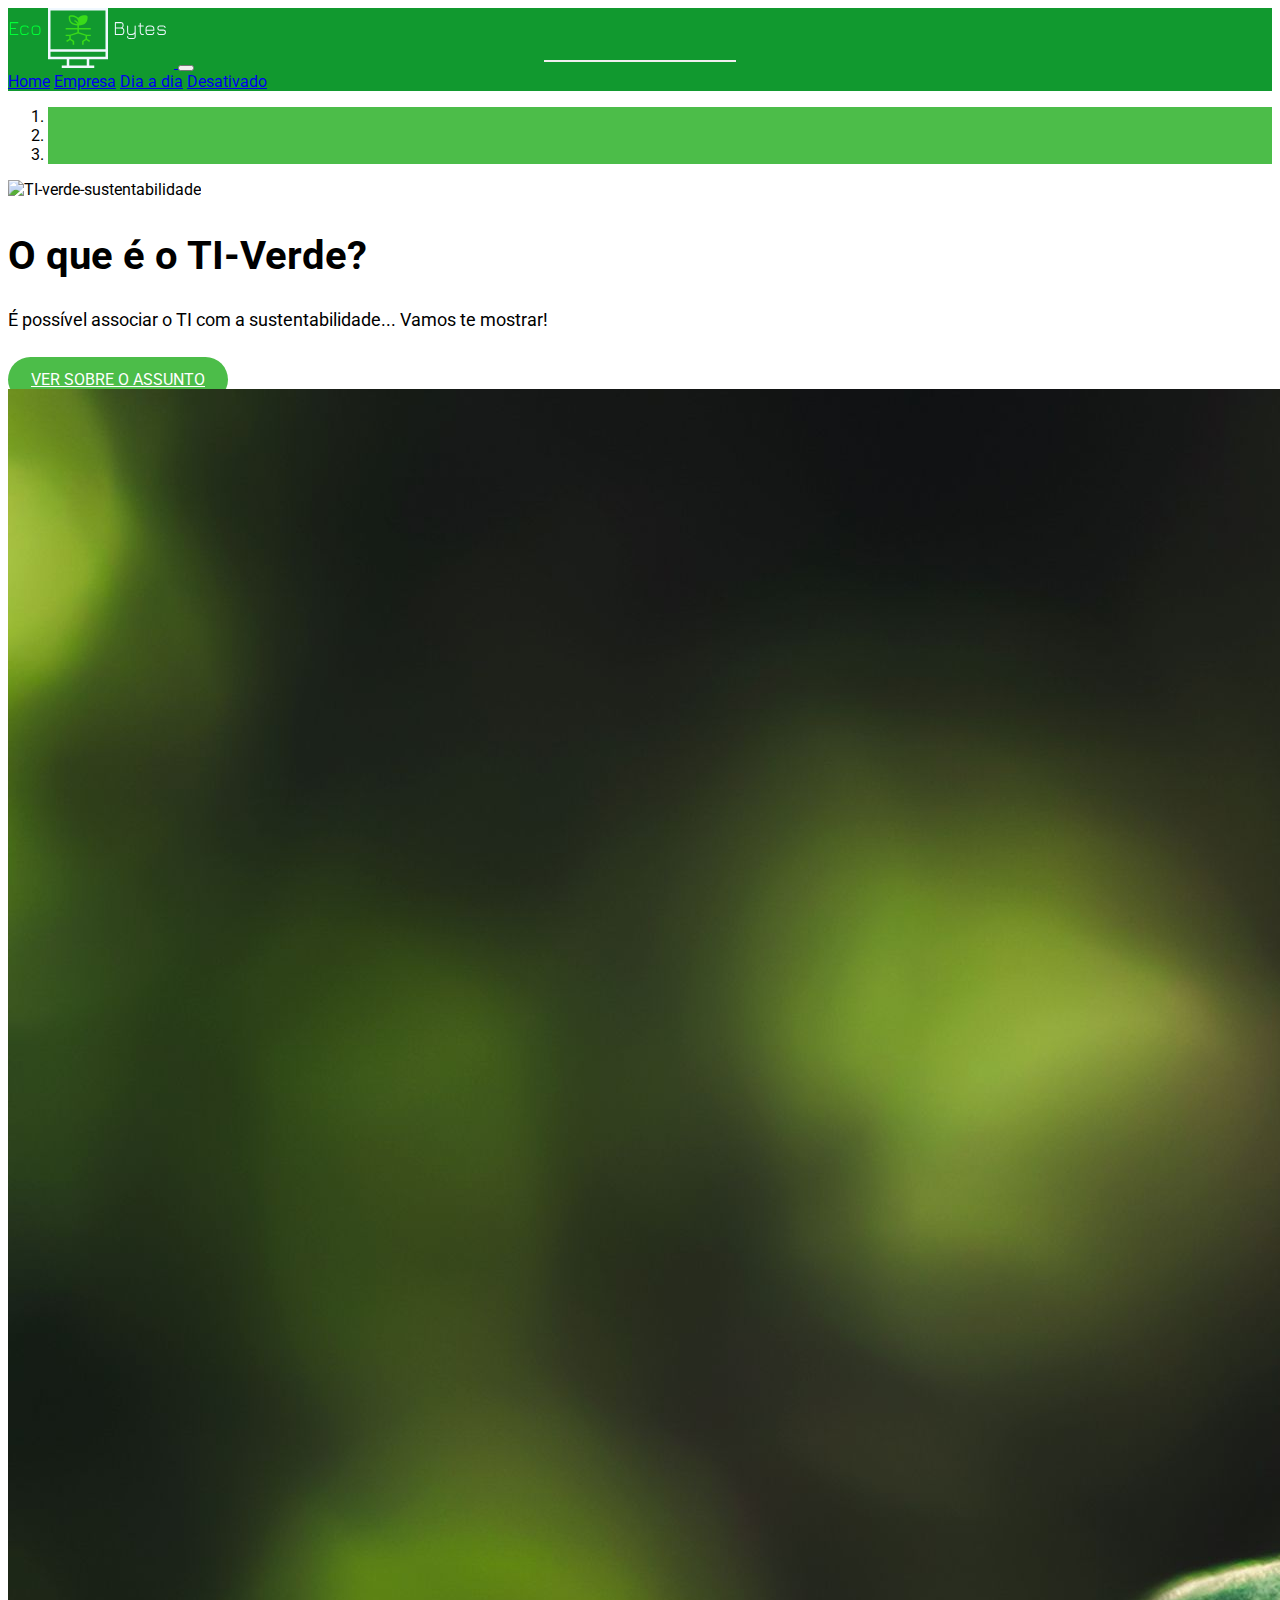
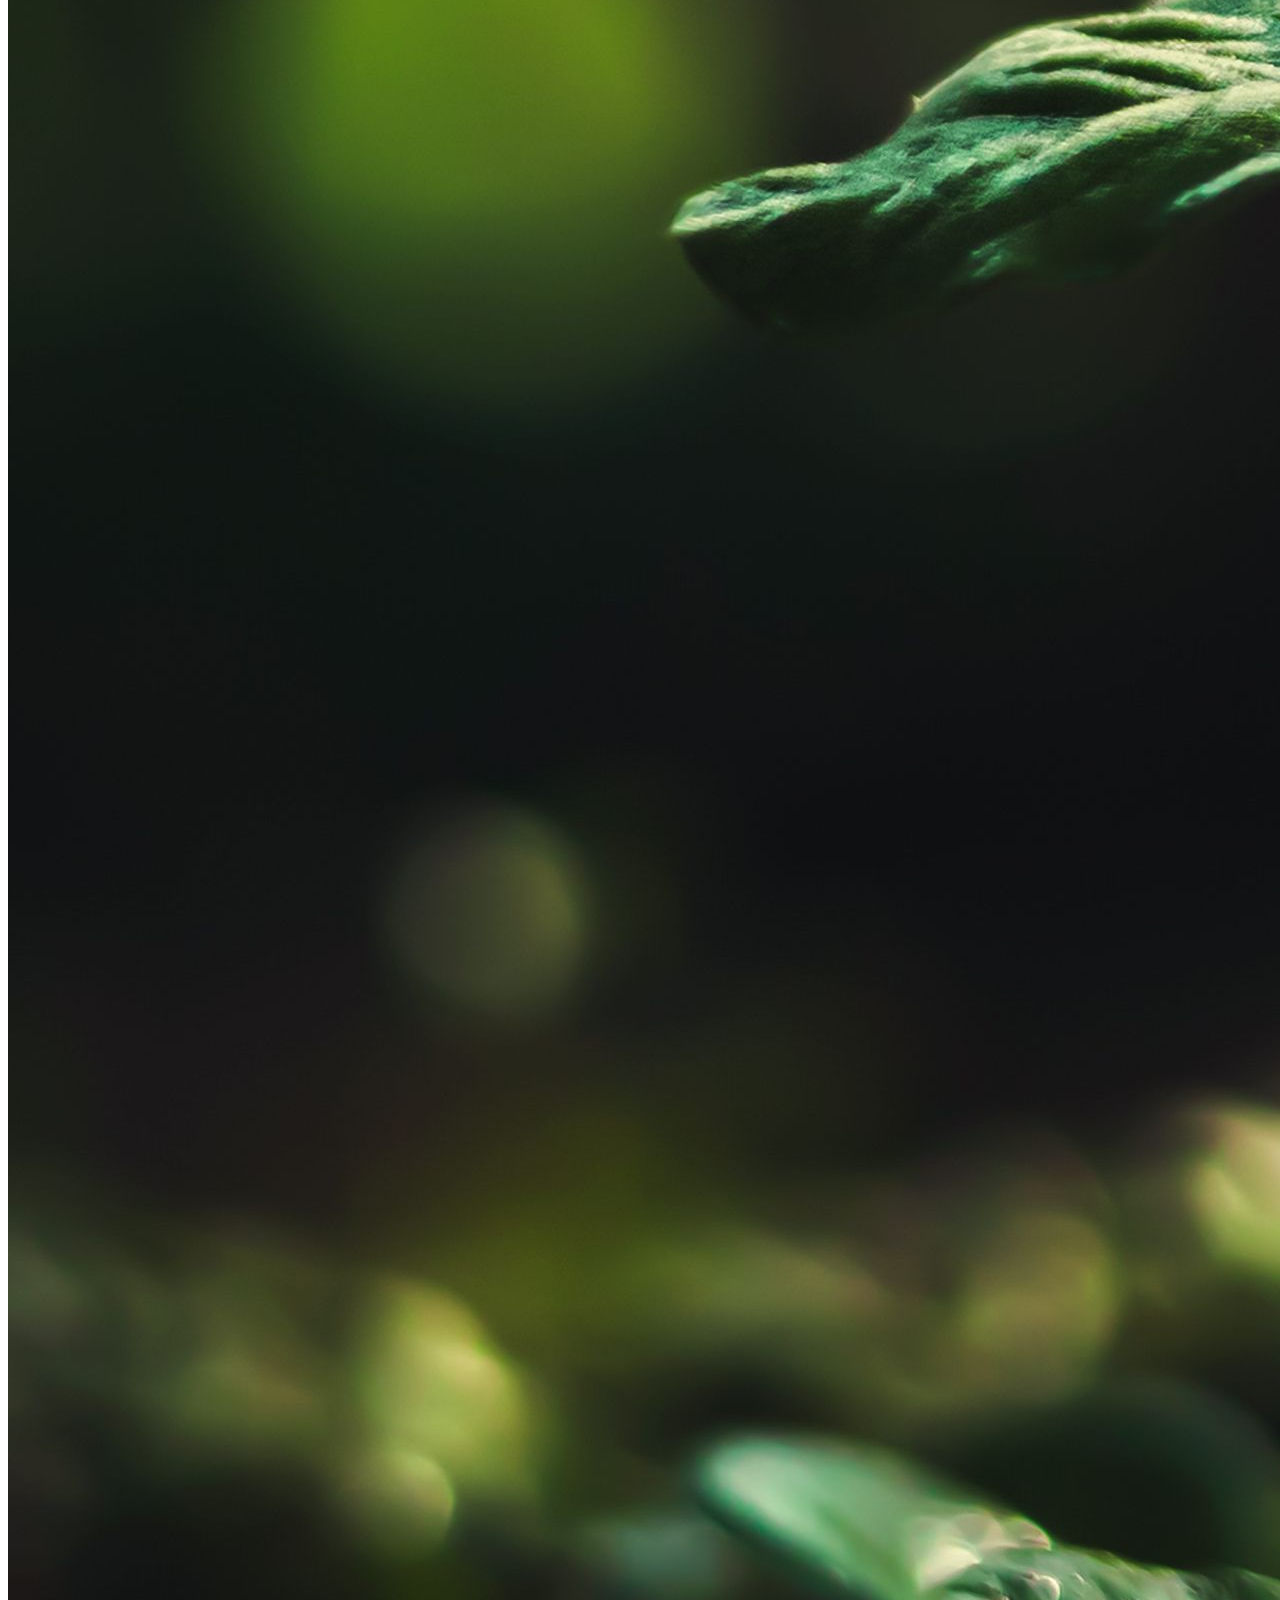
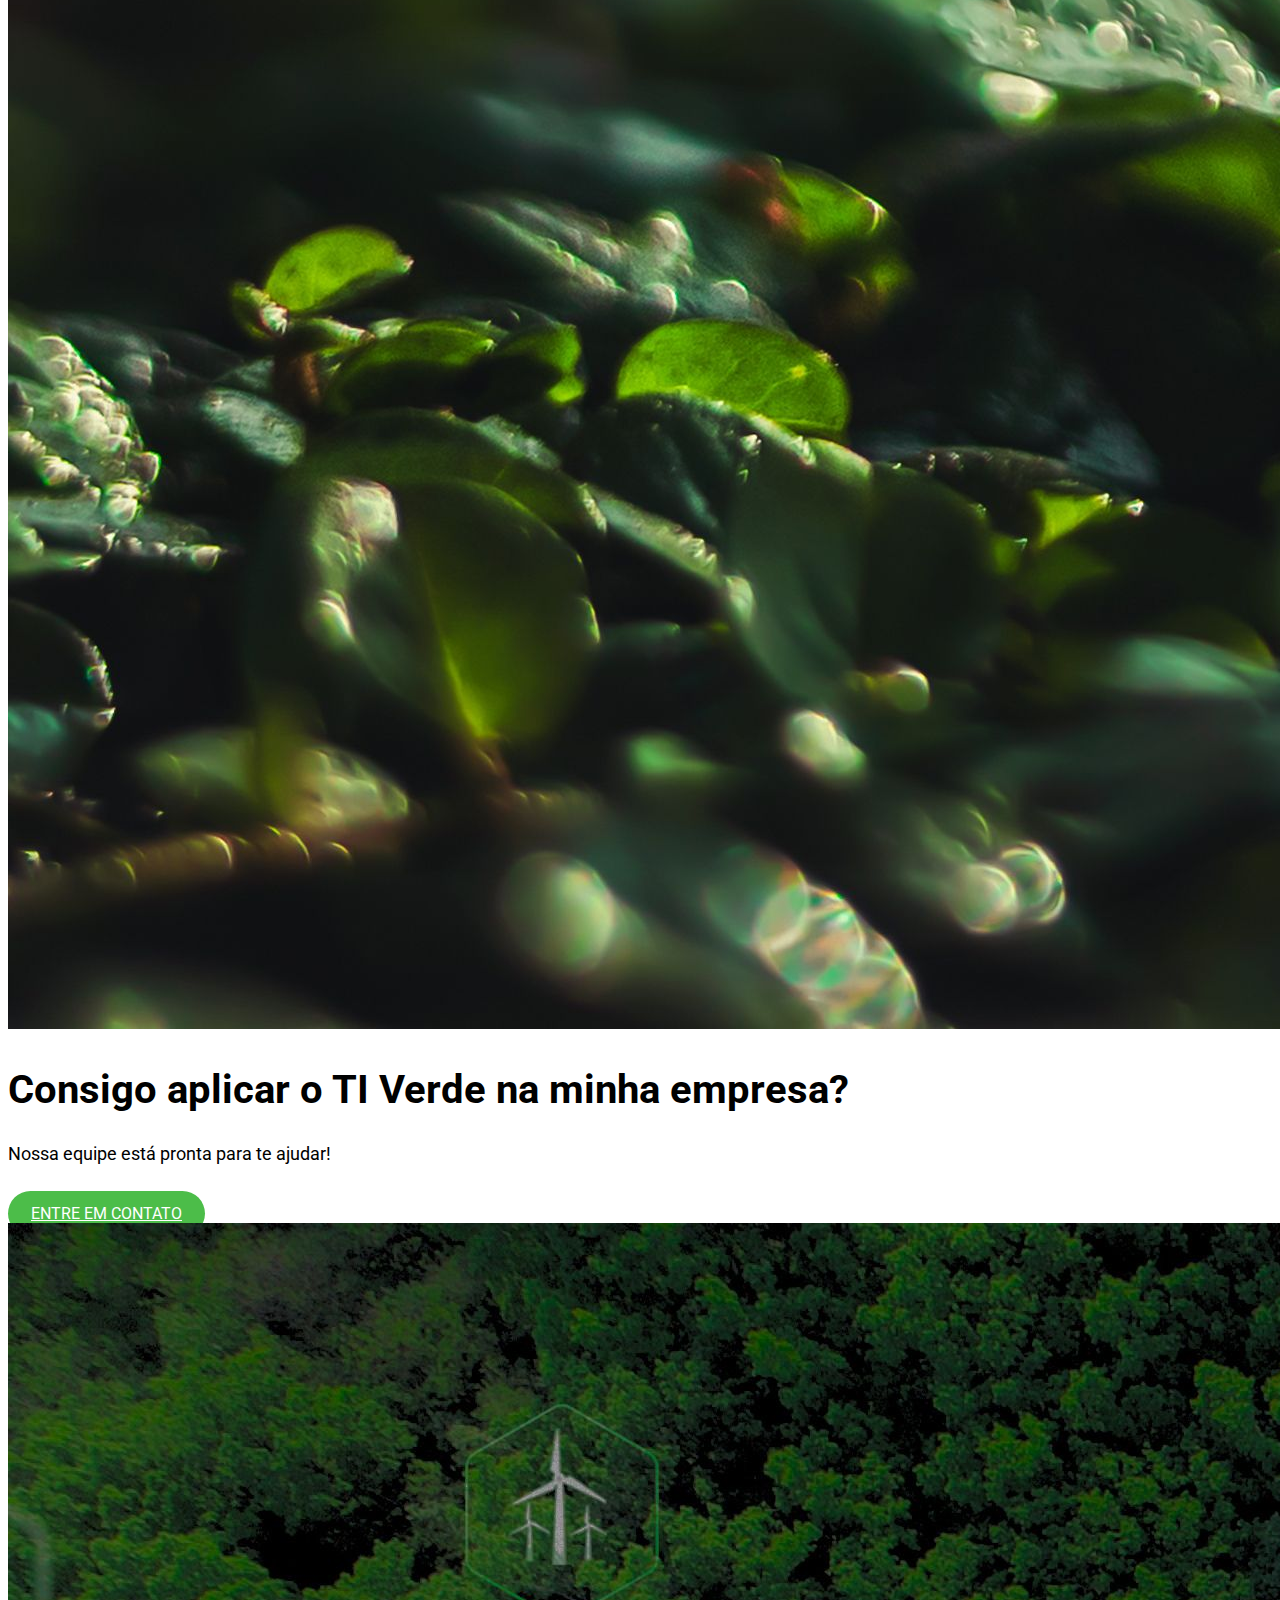
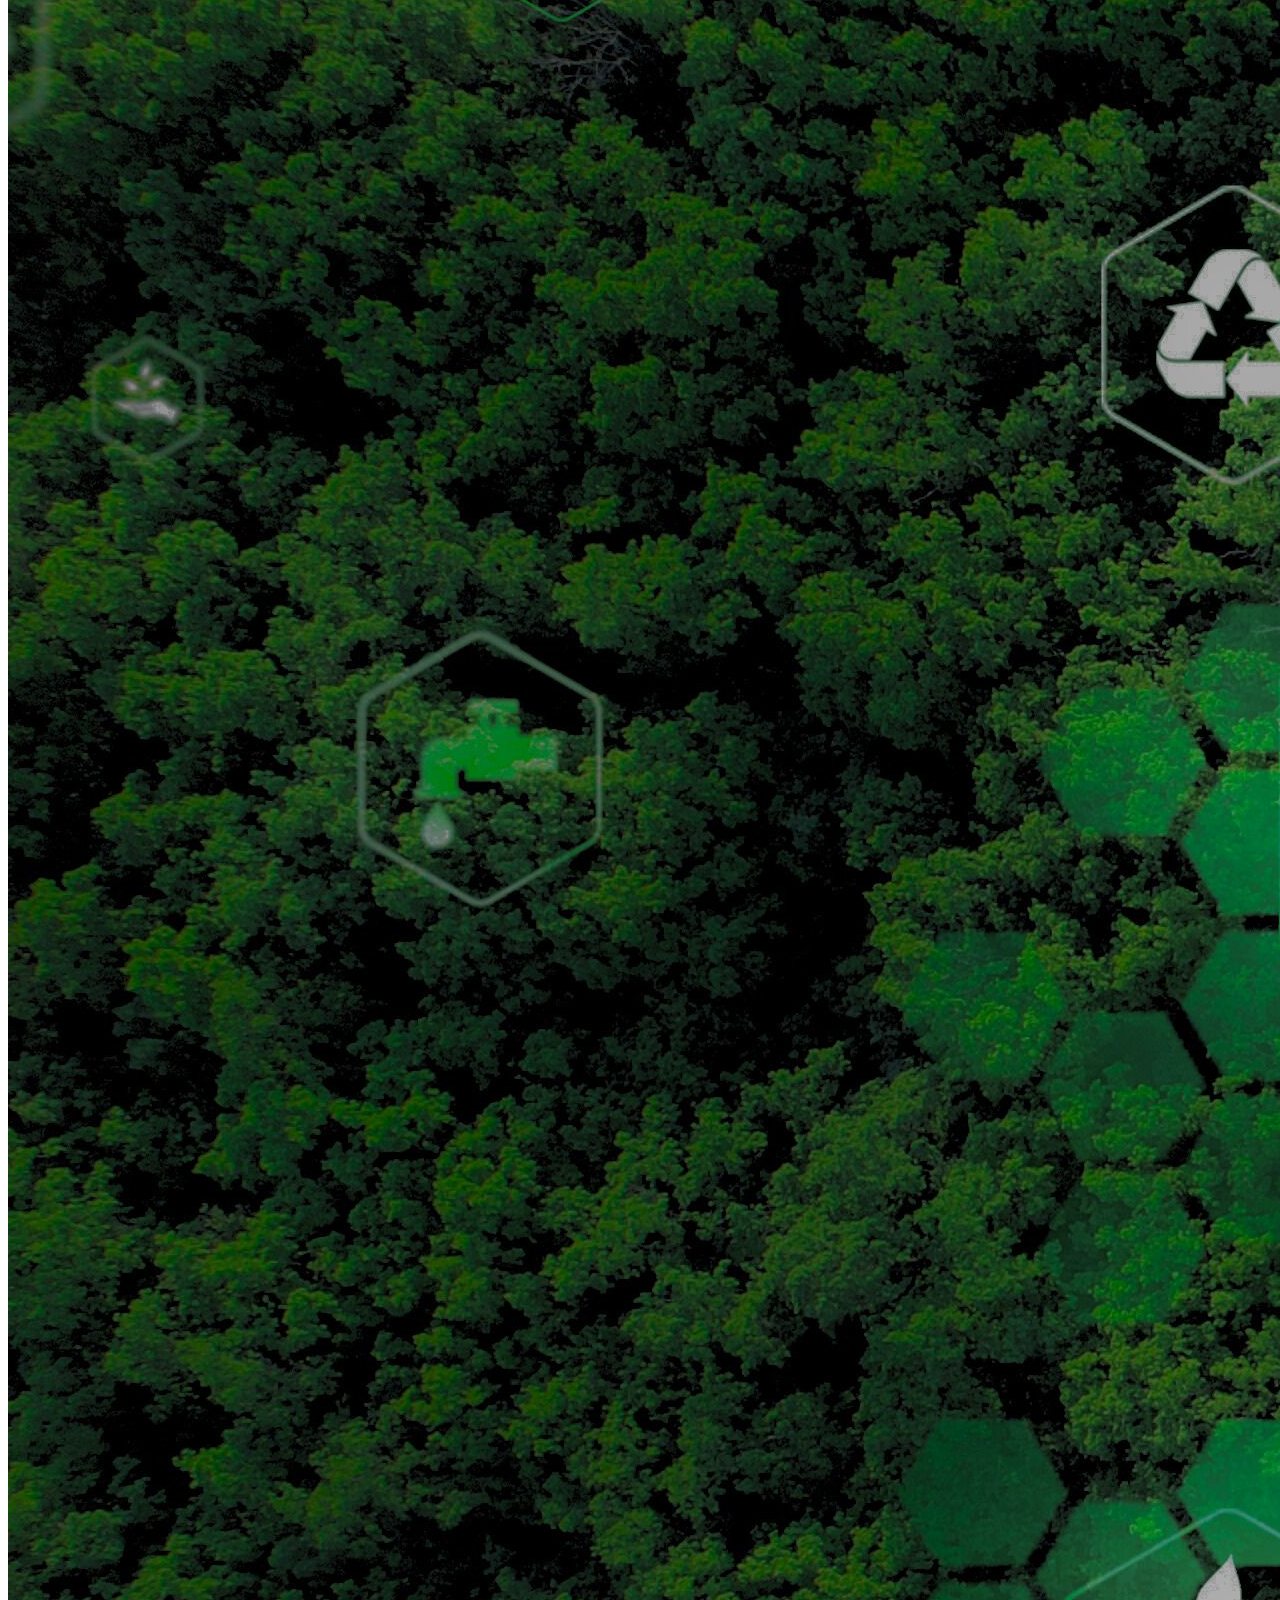
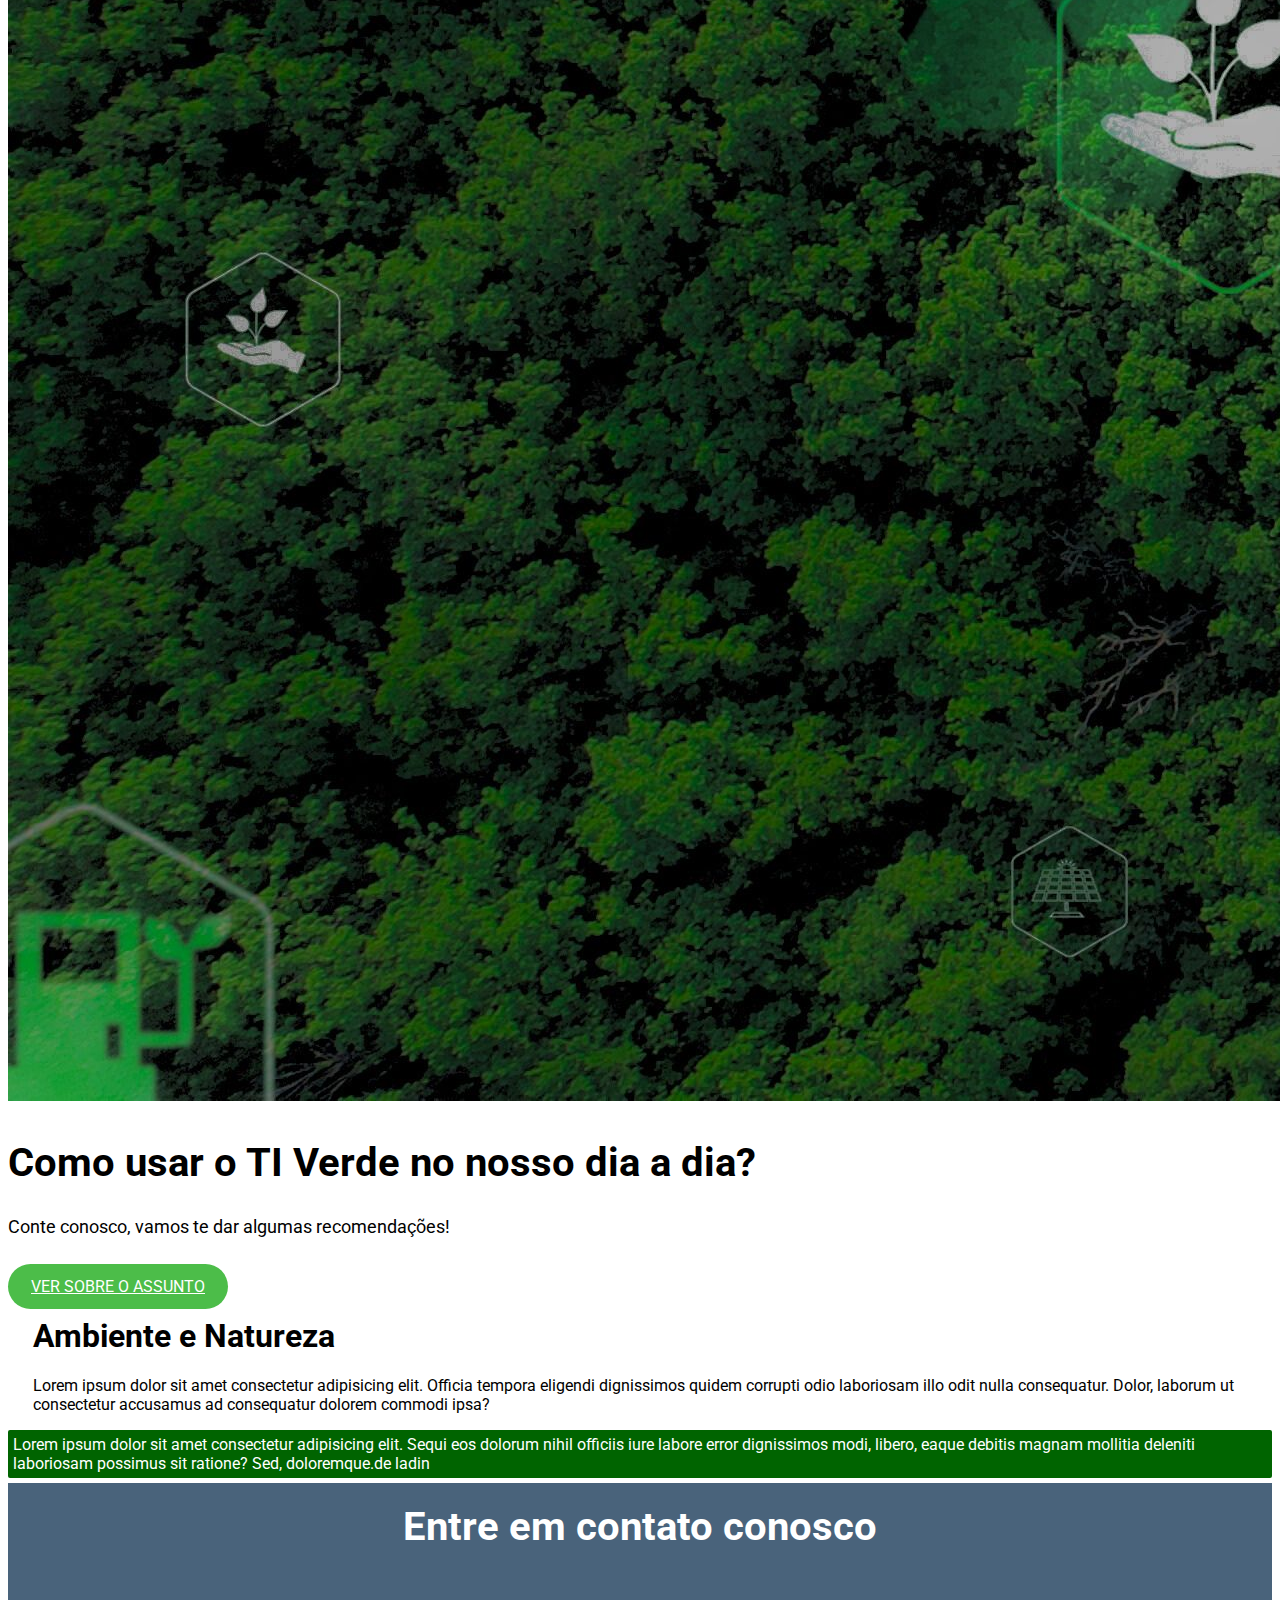
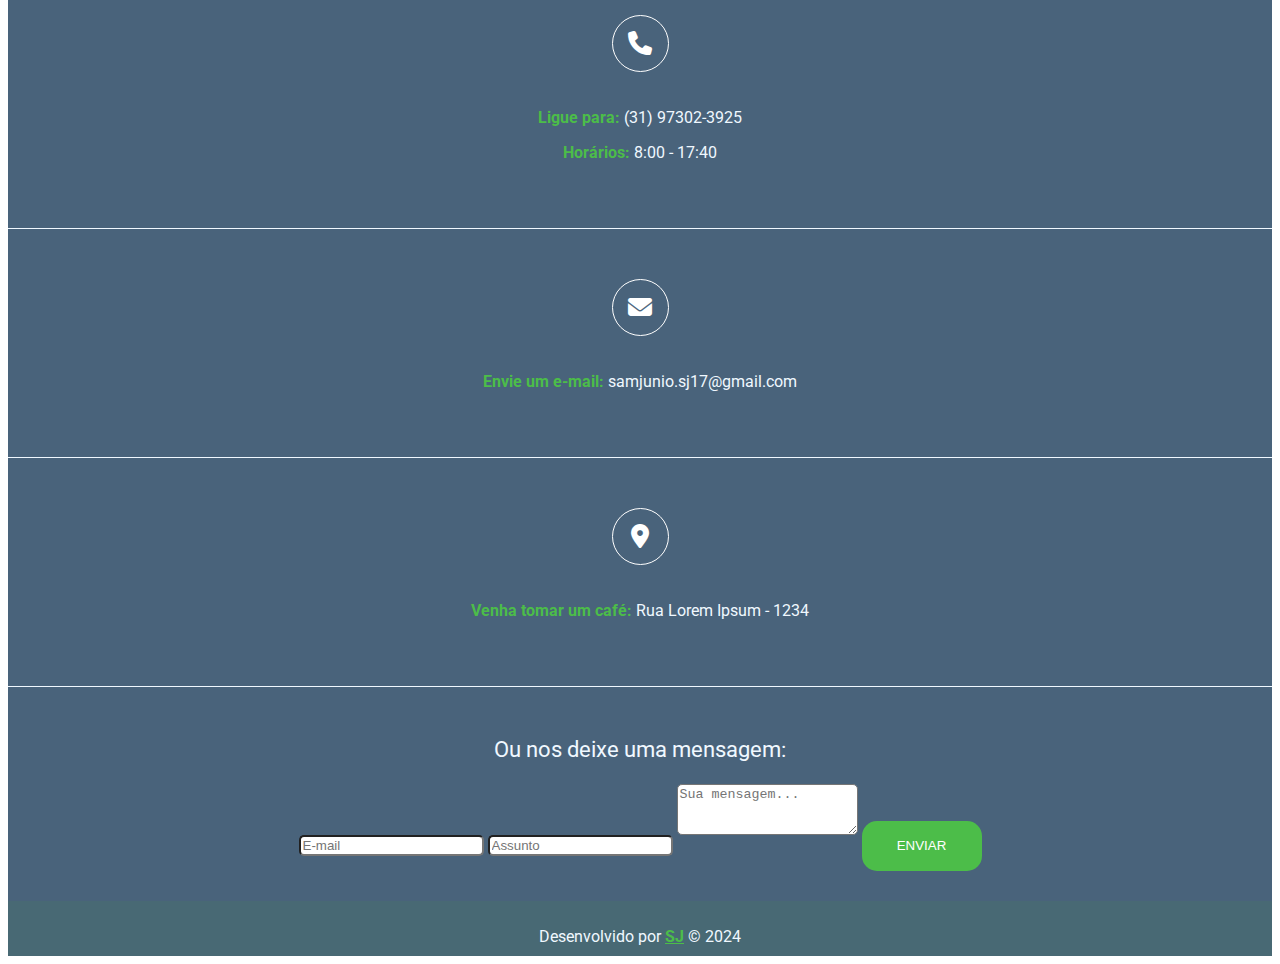
==== index_cpf.html @ c90b12b5 "DIA 08 - Mais duas páginas e introdução do conteúdo" ====
<!DOCTYPE html>
<html lang="pt-br">
<head>
    <meta charset="UTF-8">
    <meta name="viewport" content="width=device-width, initial-scale=1.0">
    <title>EcoBytes</title>
    <!-- Fonte -->
    <link rel="preconnect" href="https://fonts.googleapis.com">
    <link rel="preconnect" href="https://fonts.gstatic.com" crossorigin>
    <link href="https://fonts.googleapis.com/css2?family=Roboto:wght@300;400;700&display=swap" rel="stylesheet">
    <!-- FontAwesome -->
    <link rel="stylesheet" text="text/css" href="../fontawesome/css/all.min.css">
    <!-- Bootstrap -->
    <link rel="stylesheet" href="https://stackpath.bootstrapcdn.com/bootstrap/4.1.3/css/bootstrap.min.css" integrity="sha384-MCw98/SFnGE8fJT3GXwEOngsV7Zt27NXFoaoApmYm81iuXoPkFOJwJ8ERdknLPMO" crossorigin="anonymous">
    <link rel="stylesheet" href="css\style.css">




</head>
<body>
  <!-- HEADER -->
  <nav class="navbar sticky-top navbar-expand-lg navbar-dark bg" style="background-color: rgb(17, 153, 47);" >
      <a class="navbar-brand"  href="#">
        <img src="assets/Logo02.svg" alt="Logo">
      </a>
      <button class="navbar-toggler" type="button" data-toggle="collapse" data-target="#navbarNavAltMarkup" aria-controls="navbarNavAltMarkup" aria-expanded="false" aria-label="Alterna navegação">
        <span class="navbar-toggler-icon"></span>
      </button>
      <div class="collapse navbar-collapse justify-content-end" id="navbarNavAltMarkup">
        <div class="navbar-nav">
          <a class="nav-item nav-link active" href="index.html">Home<span class="sr-only">(Página atual)</span></a>
          <a class="nav-item nav-link" href="indexEmpresa.html">Empresa</a>
          <a class="nav-item nav-link" href="index_cpf.html">Dia a dia</a>
          <a class="nav-item nav-link disabled" href="index.html">Desativado</a>
        </div>
      </div>
  </nav>

  <!-- Main -->
  <div class="container-fluid">
    <div class="row mx-lg-n3">

      <div id="mainSlider" class="carousel slide" data-ride="carousel">
        <ol class="carousel-indicators">
          <li data-target="#mainSlider" data-slide-to="0" class="active"></li>
          <li data-target="#mainSlider" data-slide-to="1" class="active"></li>
          <li data-target="#mainSlider" data-slide-to="2" class="active"></li>          
        </ol>
        <div class="carousel-inner">
          <div class="carousel-item active">
            <img src="assets\banner11.jpg" class="d-block w-100" alt="TI-verde-sustentabilidade">
            <div class="carousel-caption d-md-block">
              <h2>O que é o TI-Verde?</h2>
              <p>É possível associar o TI com a sustentabilidade... Vamos te mostrar!</p>
              <a href="#" class="main-btn">Ver sobre o assunto</a>
            </div>
          </div>
          <div class="carousel-item">
            <img src="assets\banner4.jpg" class="d-block w-100" alt="Lucratividade no TI-Verde">
            <div class="carousel-caption d-md-block">
              <h2>Consigo aplicar o TI Verde na minha empresa?</h2>
              <p>Nossa equipe está pronta para te ajudar!</p>
              <a href="indexEmpresa.html" class="main-btn">Entre em contato</a>
            </div>
          </div>
          <div class="carousel-item">
            <img src="assets\banner10.jpg" class="d-block w-100" alt="Sustentabilidade">
            <div class="carousel-caption d-md-block">
              <h2>Como usar o TI Verde no nosso dia a dia?</h2>
              <p>Conte conosco, vamos te dar algumas recomendações!</p>
              <a href="index_cpf.html" class="main-btn">Ver sobre o assunto</a>
            </div>
          </div>
        </div>
        <a href="#mainSlider" class="carousel-control-prev" role="button" data-slide="prev">
          <span class="carousel-control-prev-icon" aria-hidden="true"></span>
          <span class="sr-only">Previous</span>
        </a>
        <a href="#mainSlider" class="carousel-control-next" role="button" data-slide="next">
          <span class="carousel-control-next-icon" aria-hidden="true"></span>
          <span class="sr-only">Next</span>
        </a>
      </div>

      <div class="col-lg-9 col-sm-12 col-md-8 py-3 px-lg-5 bg-light" style="padding-left: 2%;" >
        <main class="main">
          <h1>Ambiente e Natureza</h1>
          <p class="lead">Lorem ipsum dolor sit amet consectetur adipisicing elit. Officia tempora eligendi dignissimos quidem corrupti odio laboriosam illo odit nulla consequatur. Dolor, laborum ut consectetur accusamus ad consequatur dolorem commodi ipsa?
          </p>
        </main>
      </div>
    
      <!-- ASIDE -->
      <div class="col-lg-3 col-sm-12 col-md-4 py-3 px-lg-5 bg" style="padding-left: 10px; padding:5px; background-color:darkgreen; margin-top: 0px; margin-bottom: 5px; border-radius: 2px;">
        <aside class="lead" style="color: white"> 
          Lorem ipsum dolor sit amet consectetur adipisicing elit. Sequi eos dolorum nihil officiis iure labore error dignissimos modi, libero, eaque debitis magnam mollitia deleniti laboriosam possimus sit ratione? Sed, doloremque.de ladin
        </aside>
      </div>
    </div>
  </div>


      <footer>
        <div id="contact-area">
          <div class="container">
            <div class="row">
              <div class="col-md-12">
                <h3 class="main-title">Entre em contato conosco</h3>
              </div>
              <div class="col-md-4 contact-box">
                <i class="fas fa-phone"></i>
                <p style="color: aliceblue;"><span class="contact-title">Ligue para: </span>(31) 97302-3925</p>
                <p style="color: aliceblue;"><span class="contact-title">Horários: </span>8:00 - 17:40</p>
              </div>
              <div class="col-md-4 contact-box">
              <i class="fas fa-envelope"></i>
              <p style="color: aliceblue;"><span class="contact-title">Envie um e-mail: </span> samjunio.sj17@gmail.com</p>
              </div>
              <div class="col-md-4 contact-box">
                <i class="fas fa-map-marker-alt"></i>
                <p style="color: aliceblue;"><span class="contact-title">Venha tomar um café: </span> Rua Lorem Ipsum - 1234</p> 
              </div>
              <div class="col-md-6" id="msg-box">
                <p style="color: aliceblue;">Ou nos deixe uma mensagem:</p>
              </div>
              <div class="col-md-6" id="contact-form">
                <form action="">
                  <input type="email" class="form-control" placeholder="E-mail" name="email">
                  <input type="text" class="form-control" placeholder="Assunto" name="subject">
                  <textarea class="form-control" rows="3" placeholder="Sua mensagem..." name: message></textarea>
                  <input type="submit" class="main-btn" value="Enviar" >
                </form>
              </div>
            </div>
          </div>
        </div>
        <div id="copy-area">
          <div class="container">
            <div class="row"></div>
            <div class="col-md-12">
              <p style="color: aliceblue;"> Desenvolvido por <a href="" target="_blank">SJ</a> &copy; 2024</p>
            </div>
          </div>
        </div>
      </footer>

      
    <!-- Scripts  -->
    <script src="https://code.jquery.com/jquery-3.7.1.min.js" integrity="sha256-/JqT3SQfawRcv/BIHPThkBvs0OEvtFFmqPF/lYI/Cxo=" crossorigin="anonymous"></script>
    <script src="https://cdnjs.cloudflare.com/ajax/libs/popper.js/1.14.3/umd/popper.min.js" integrity="sha384-ZMP7rVo3mIykV+2+9J3UJ46jBk0WLaUAdn689aCwoqbBJiSnjAK/l8WvCWPIPm49" crossorigin="anonymous"></script>
    <script src="https://stackpath.bootstrapcdn.com/bootstrap/4.1.3/js/bootstrap.min.js" integrity="sha384-ChfqqxuZUCnJSK3+MXmPNIyE6ZbWh2IMqE241rYiqJxyMiZ6OW/JmZQ5stwEULTy" crossorigin="anonymous"></script>
    <!-- Progress Bar -->
    <script src="js\progressbar.min.js"></script>
    <!--parallax -->
    <script src="https://cdn.jsdelivr.net/parallax.js/1.4.2/parallax.min.js"></script>
    
    <script src="js\script.js"></script>
</body>
</html>
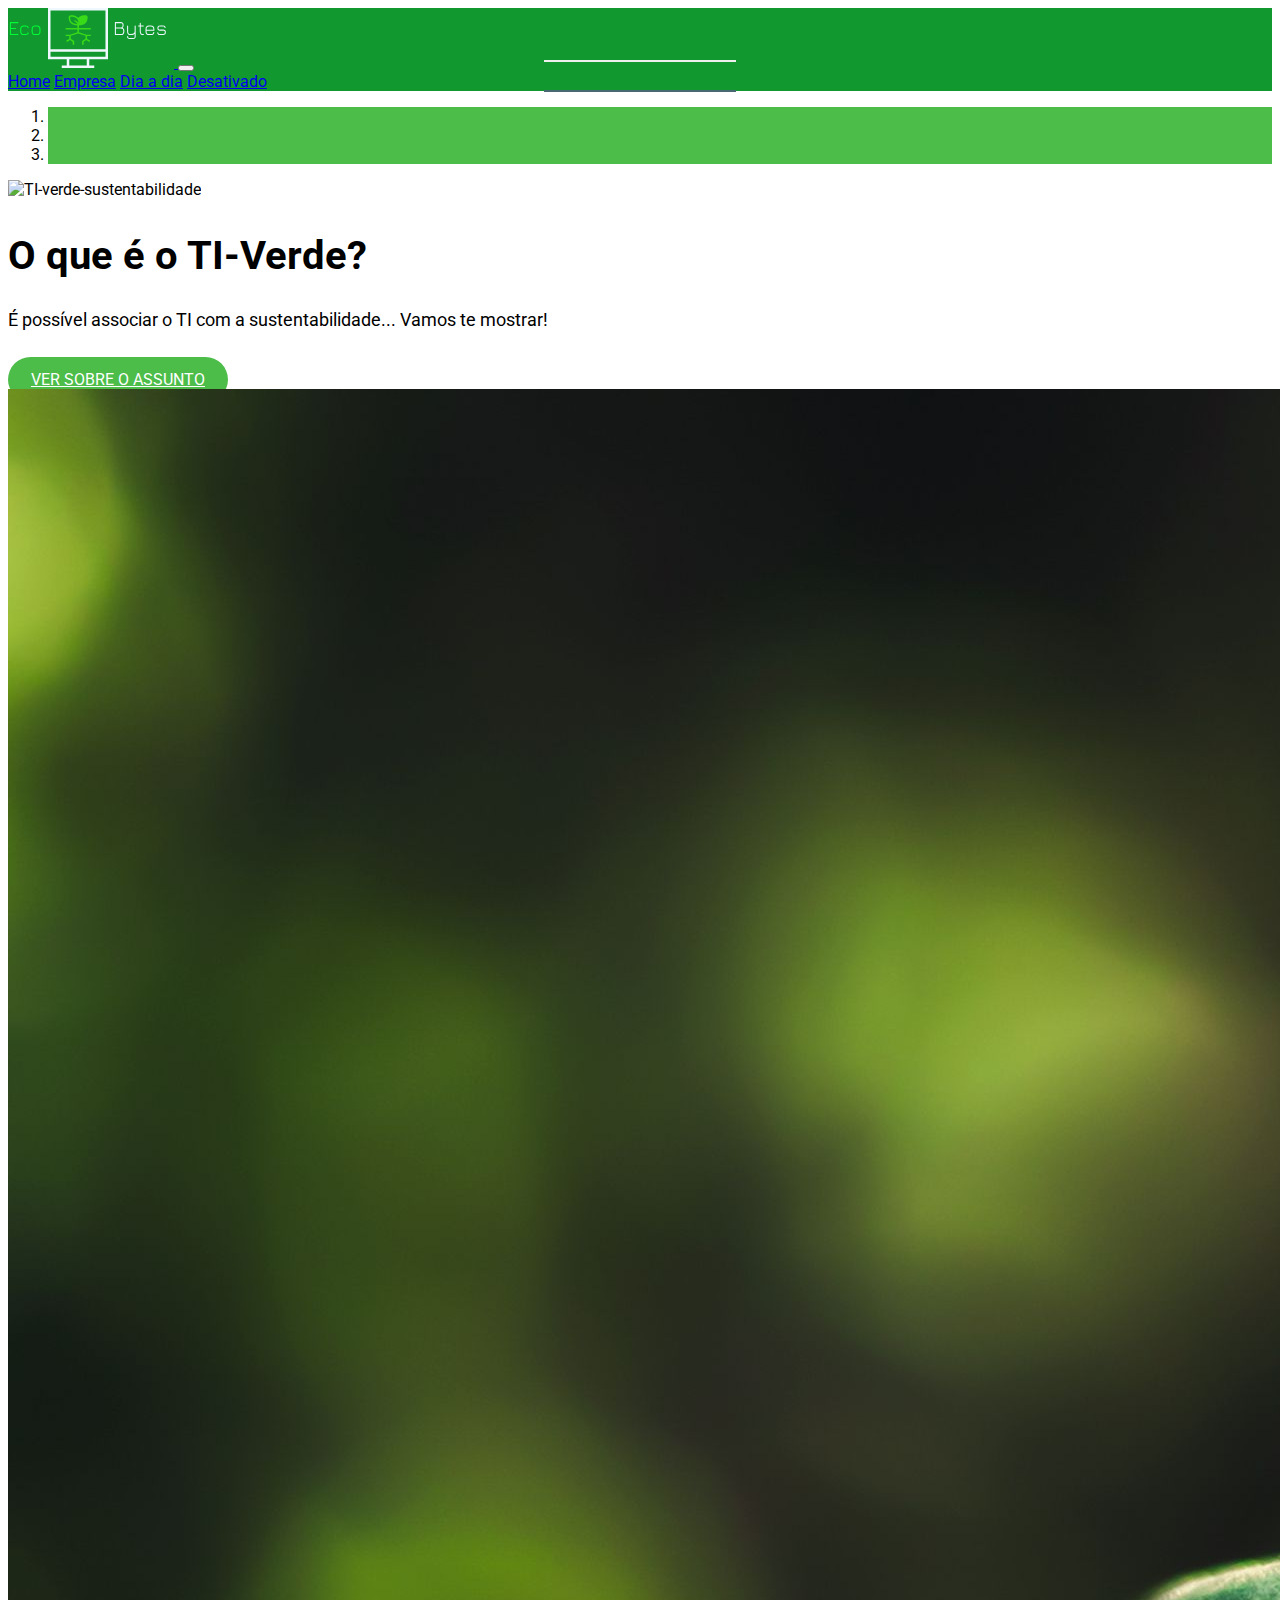
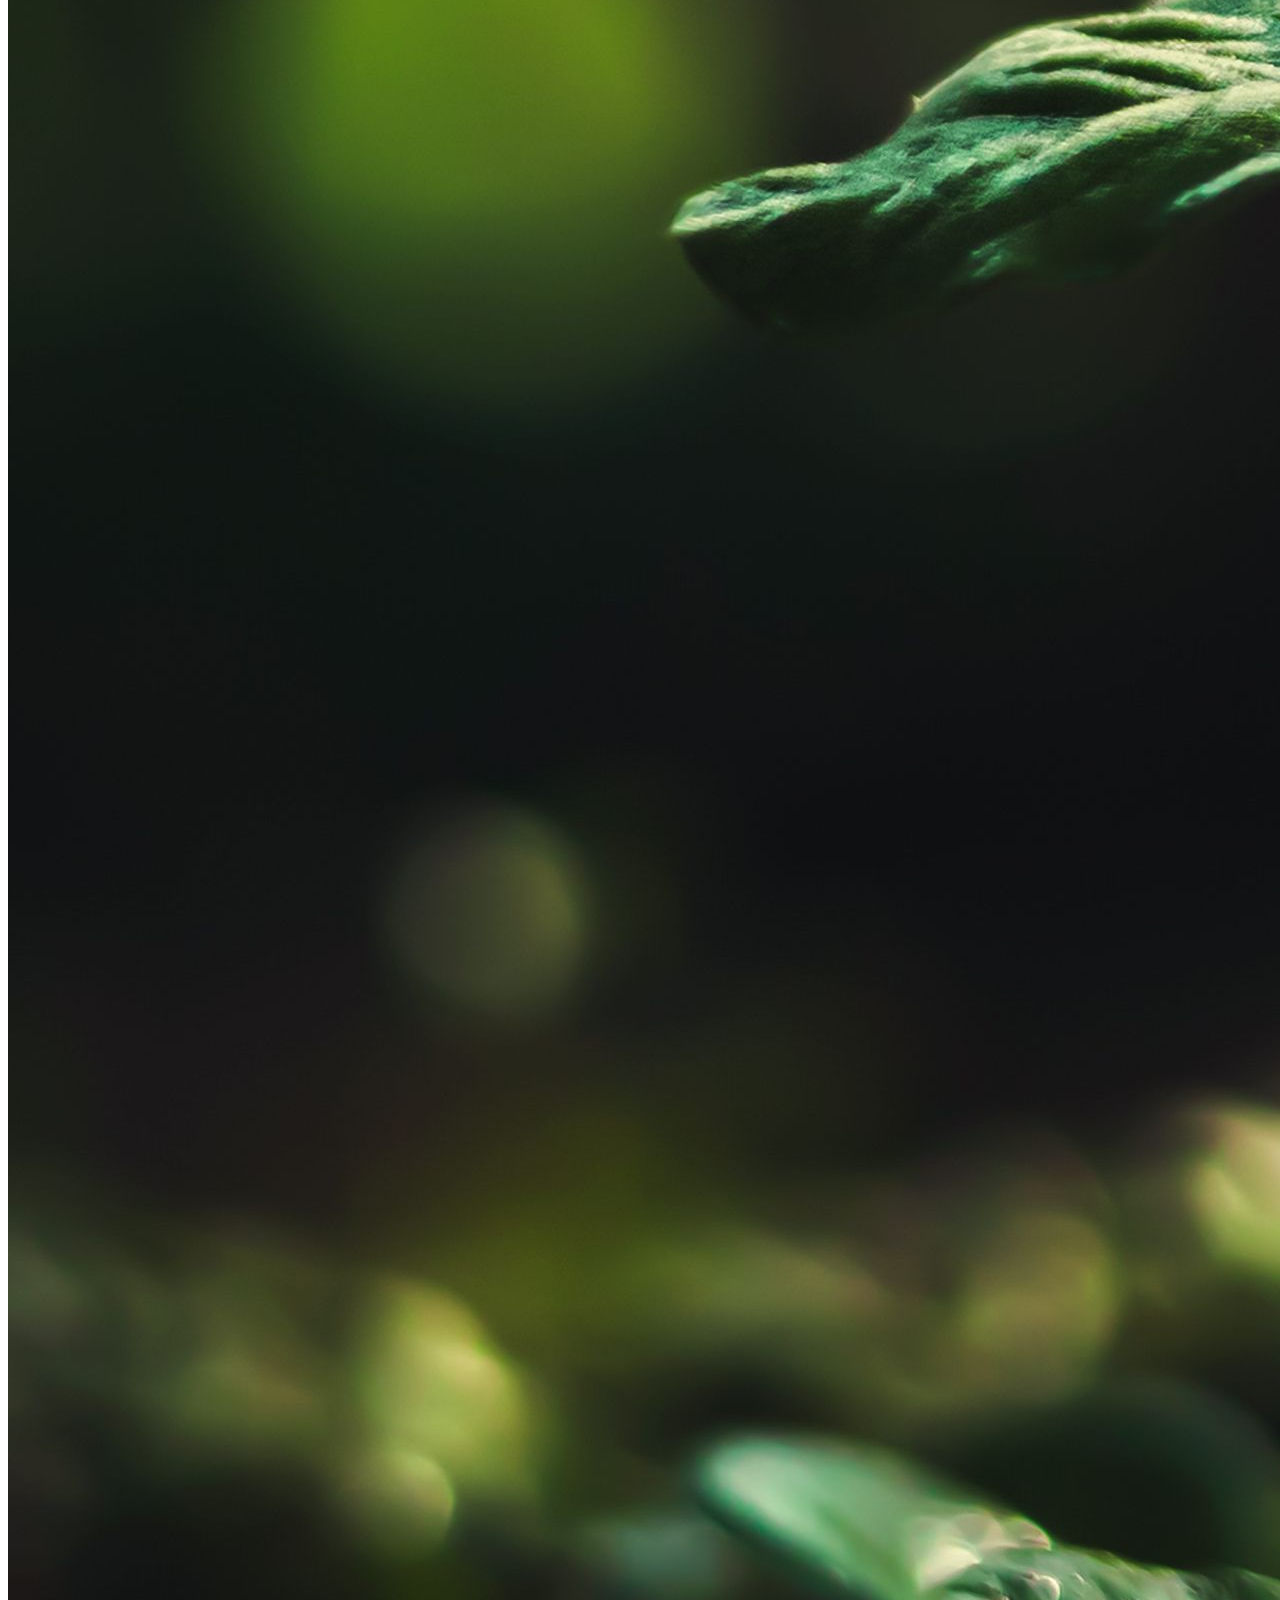
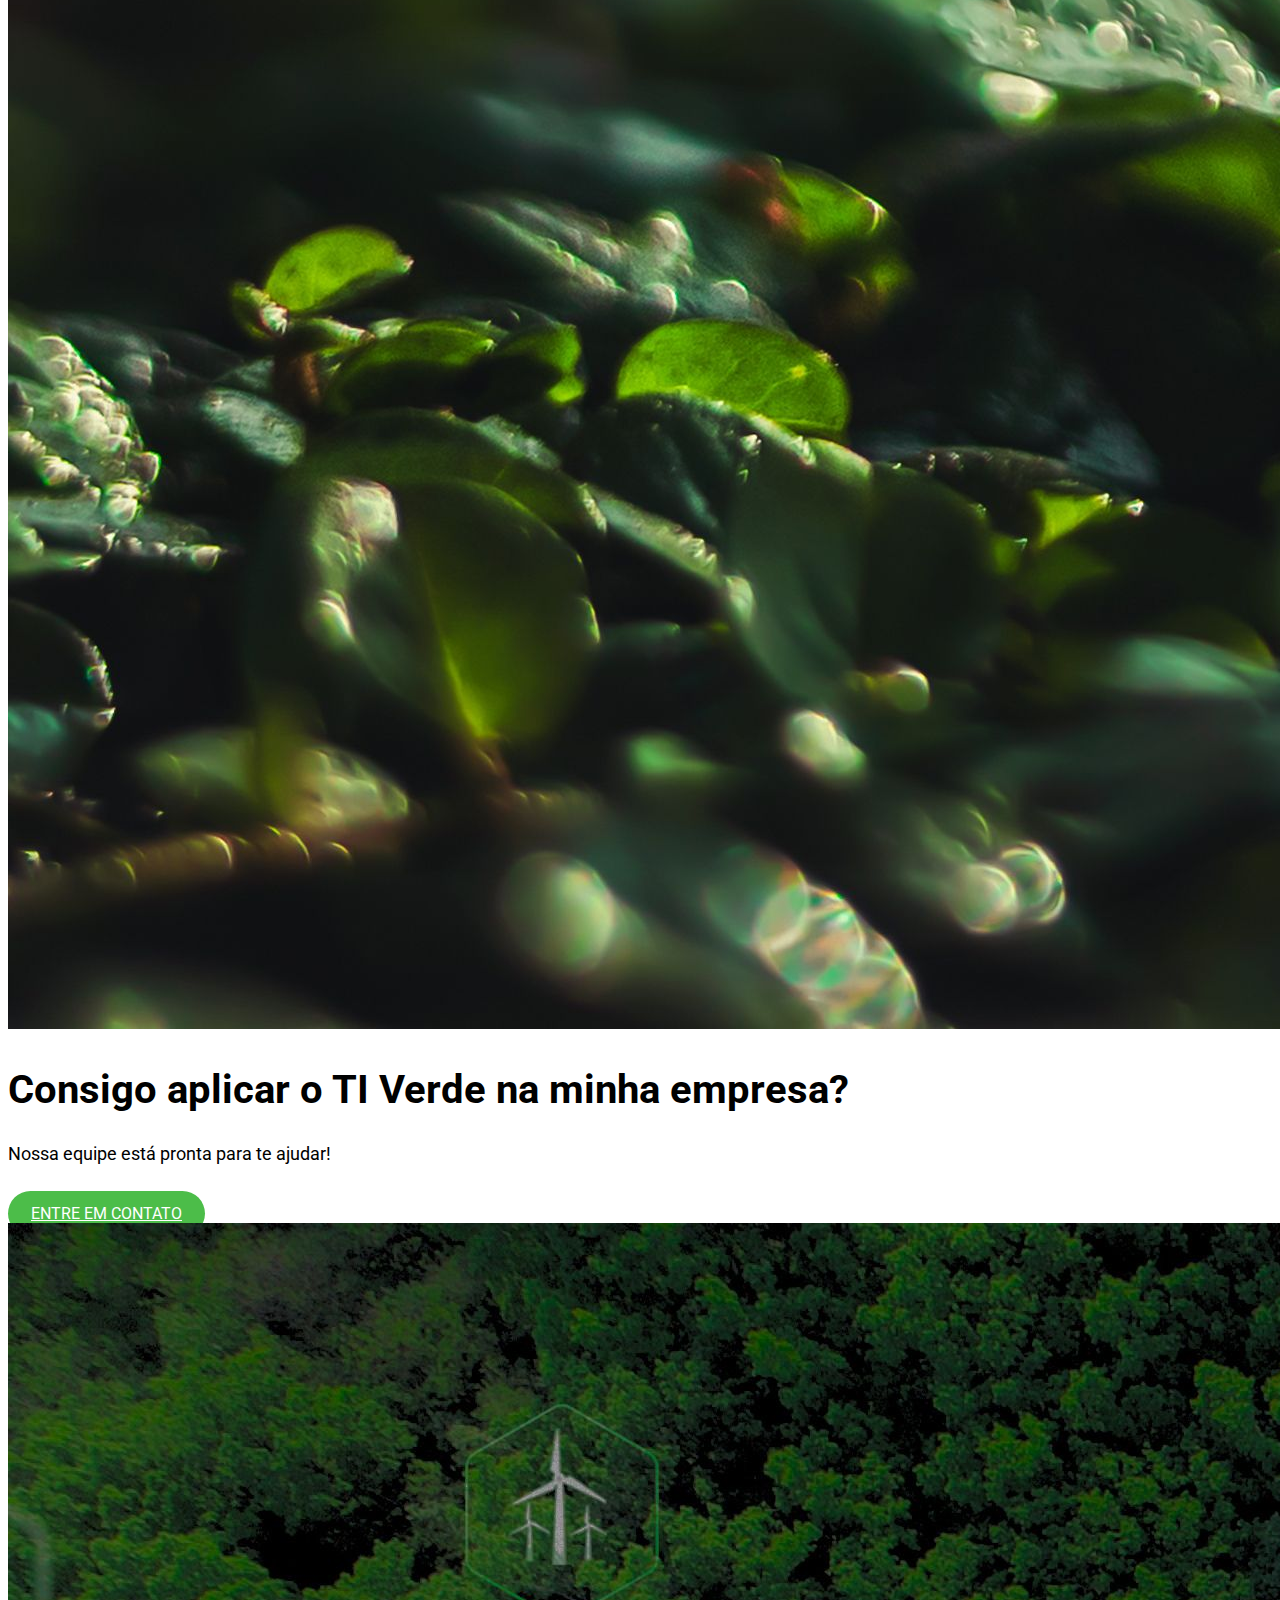
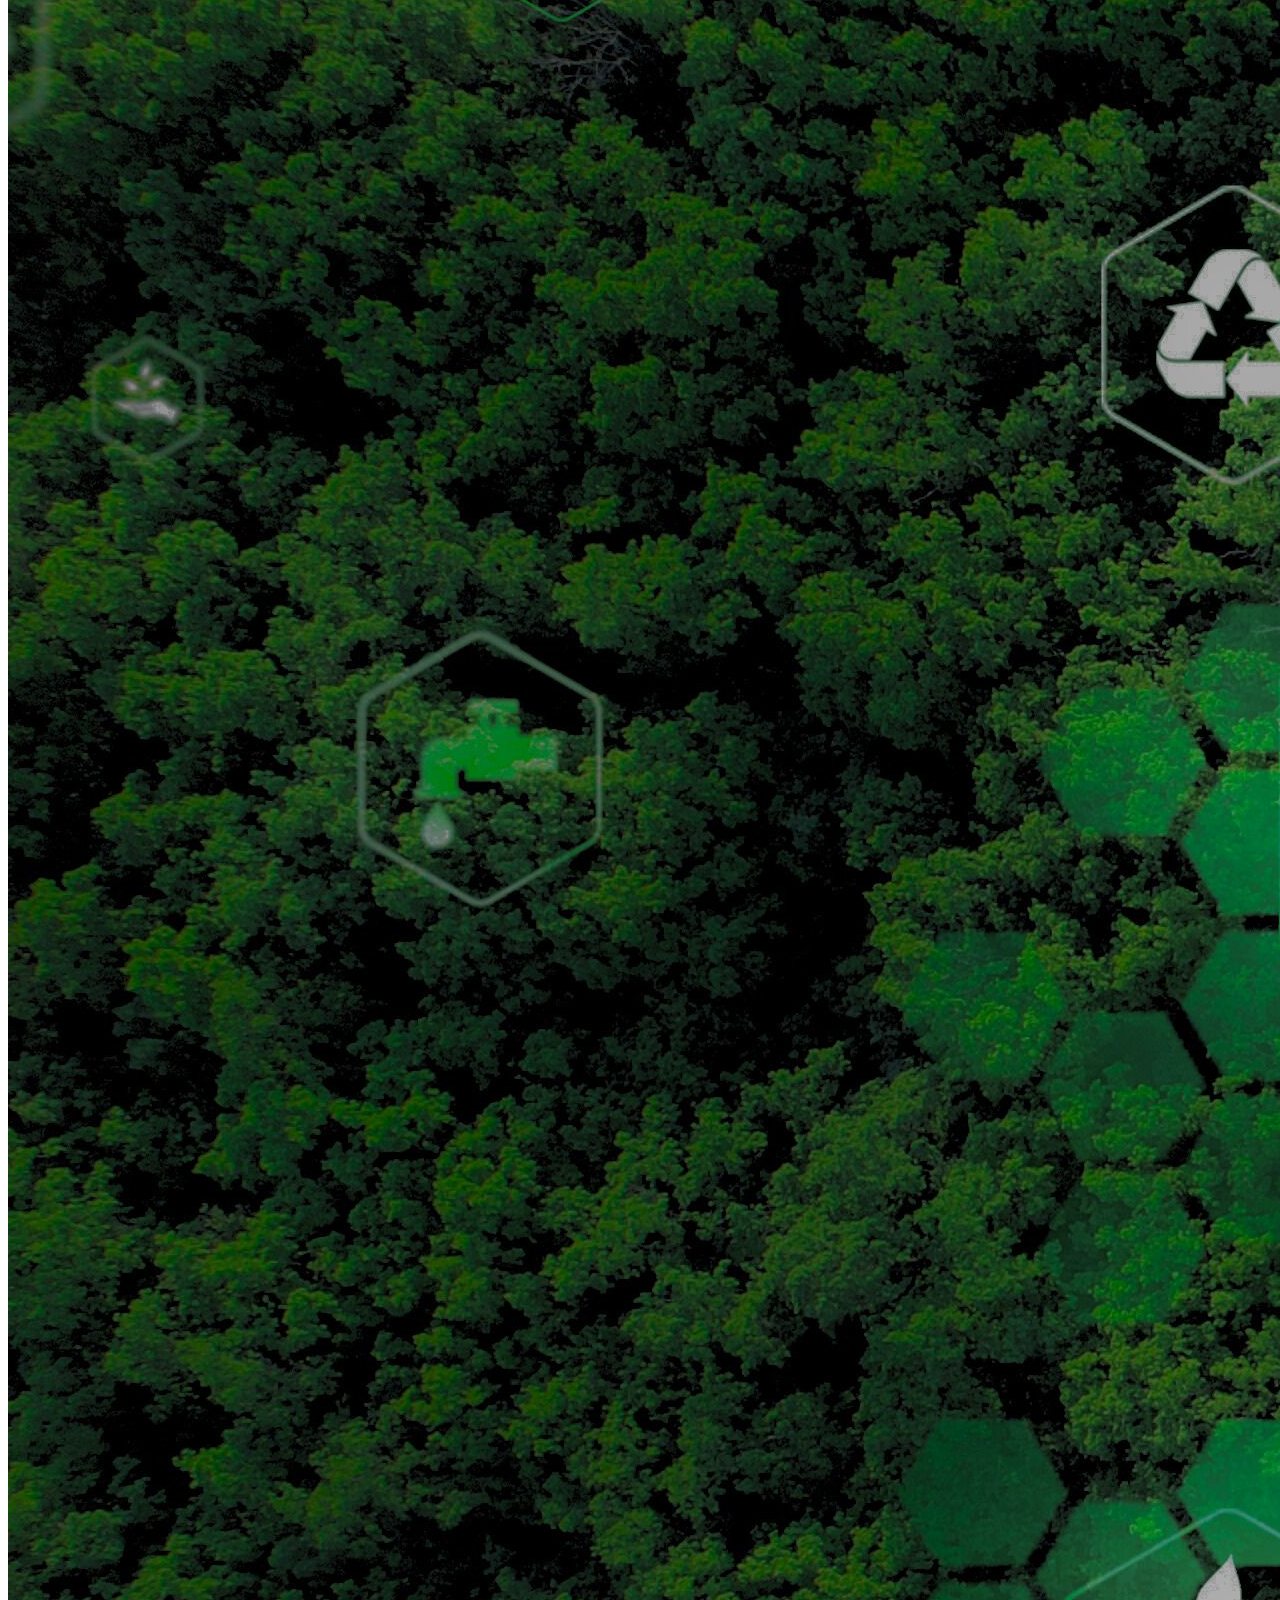
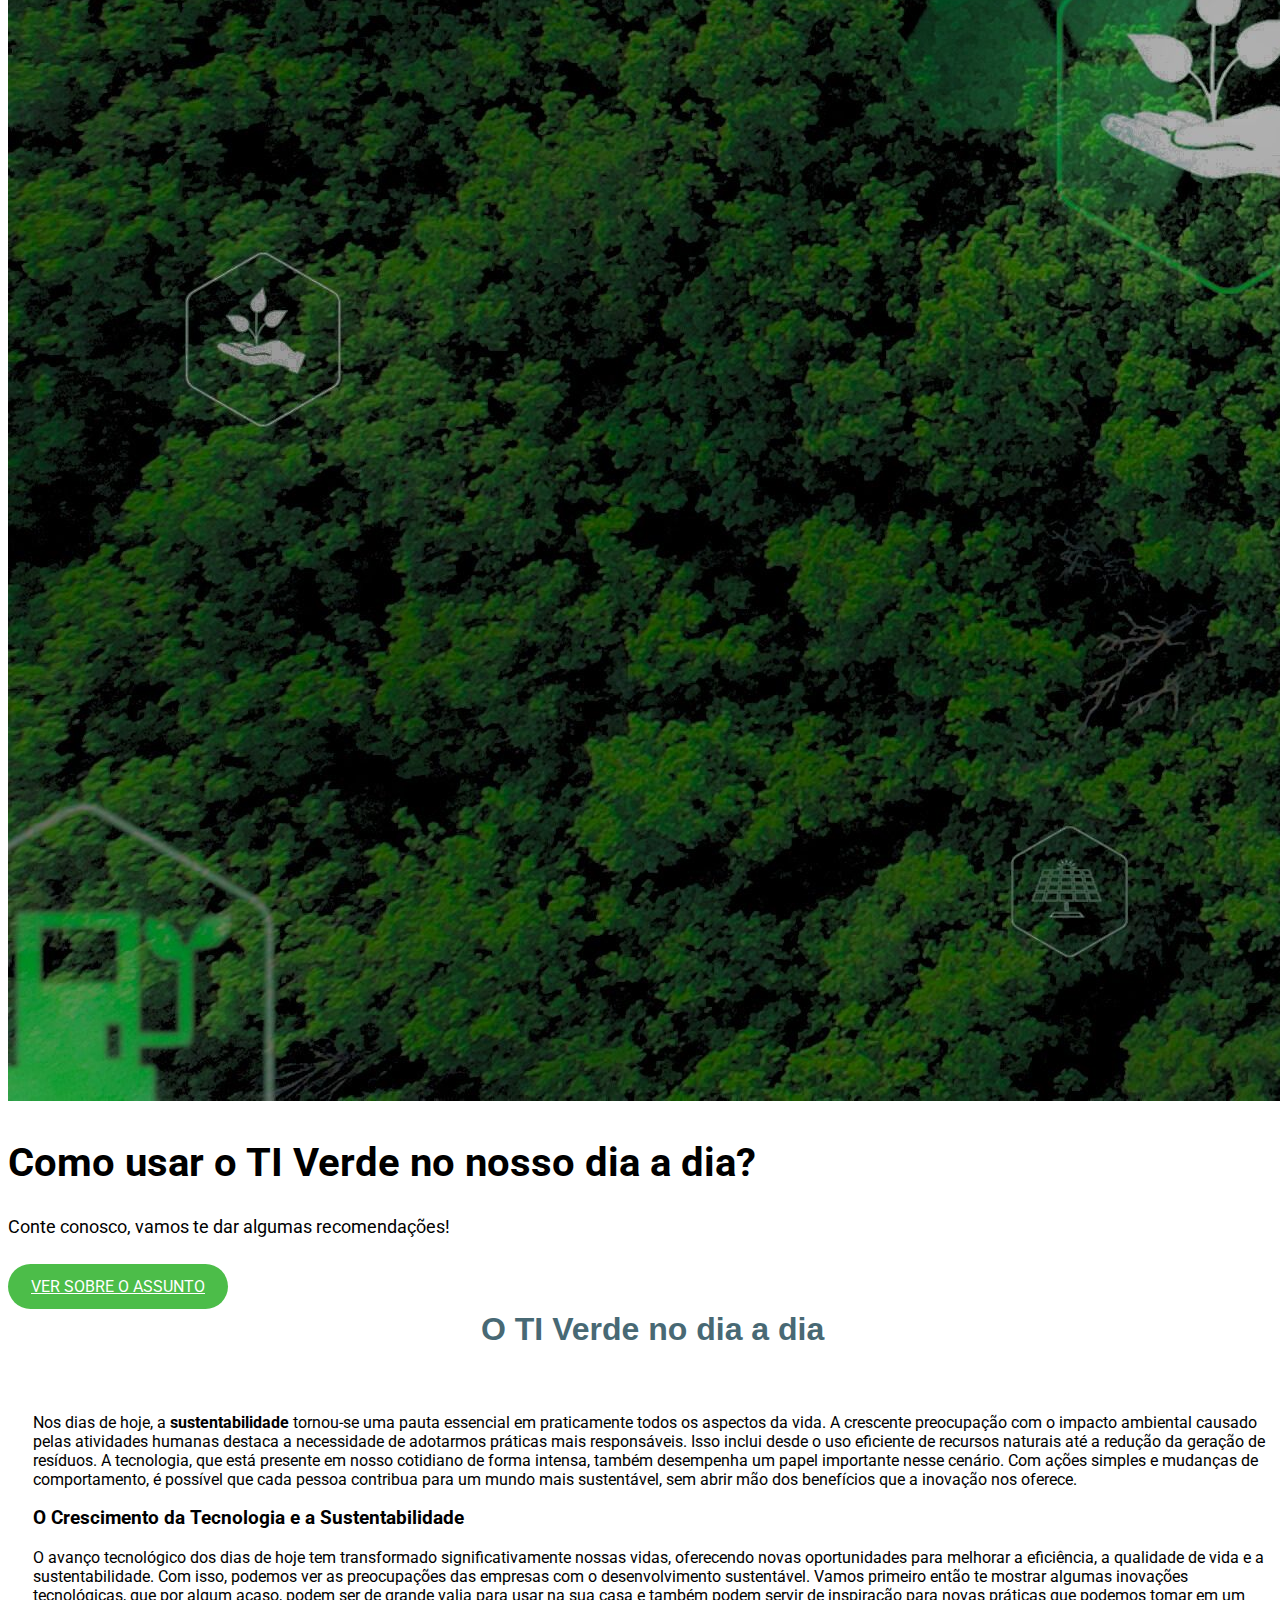
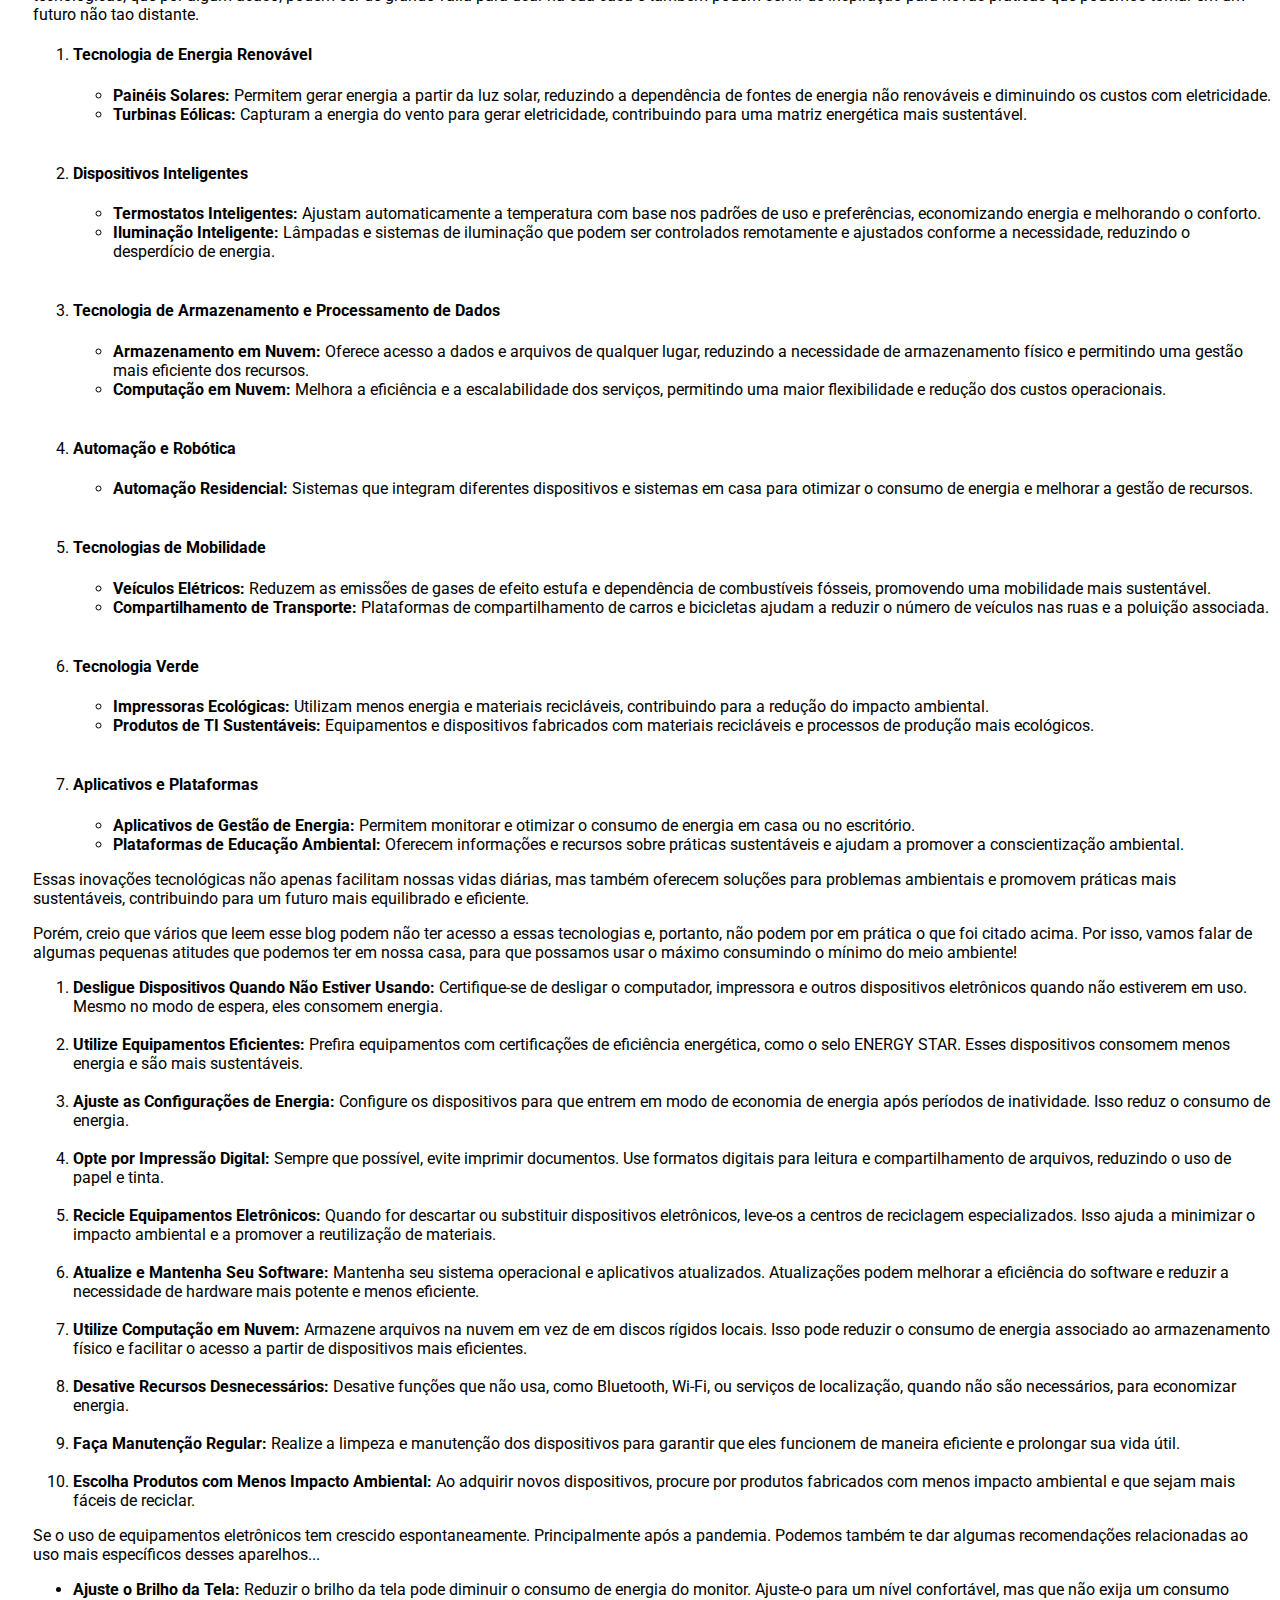
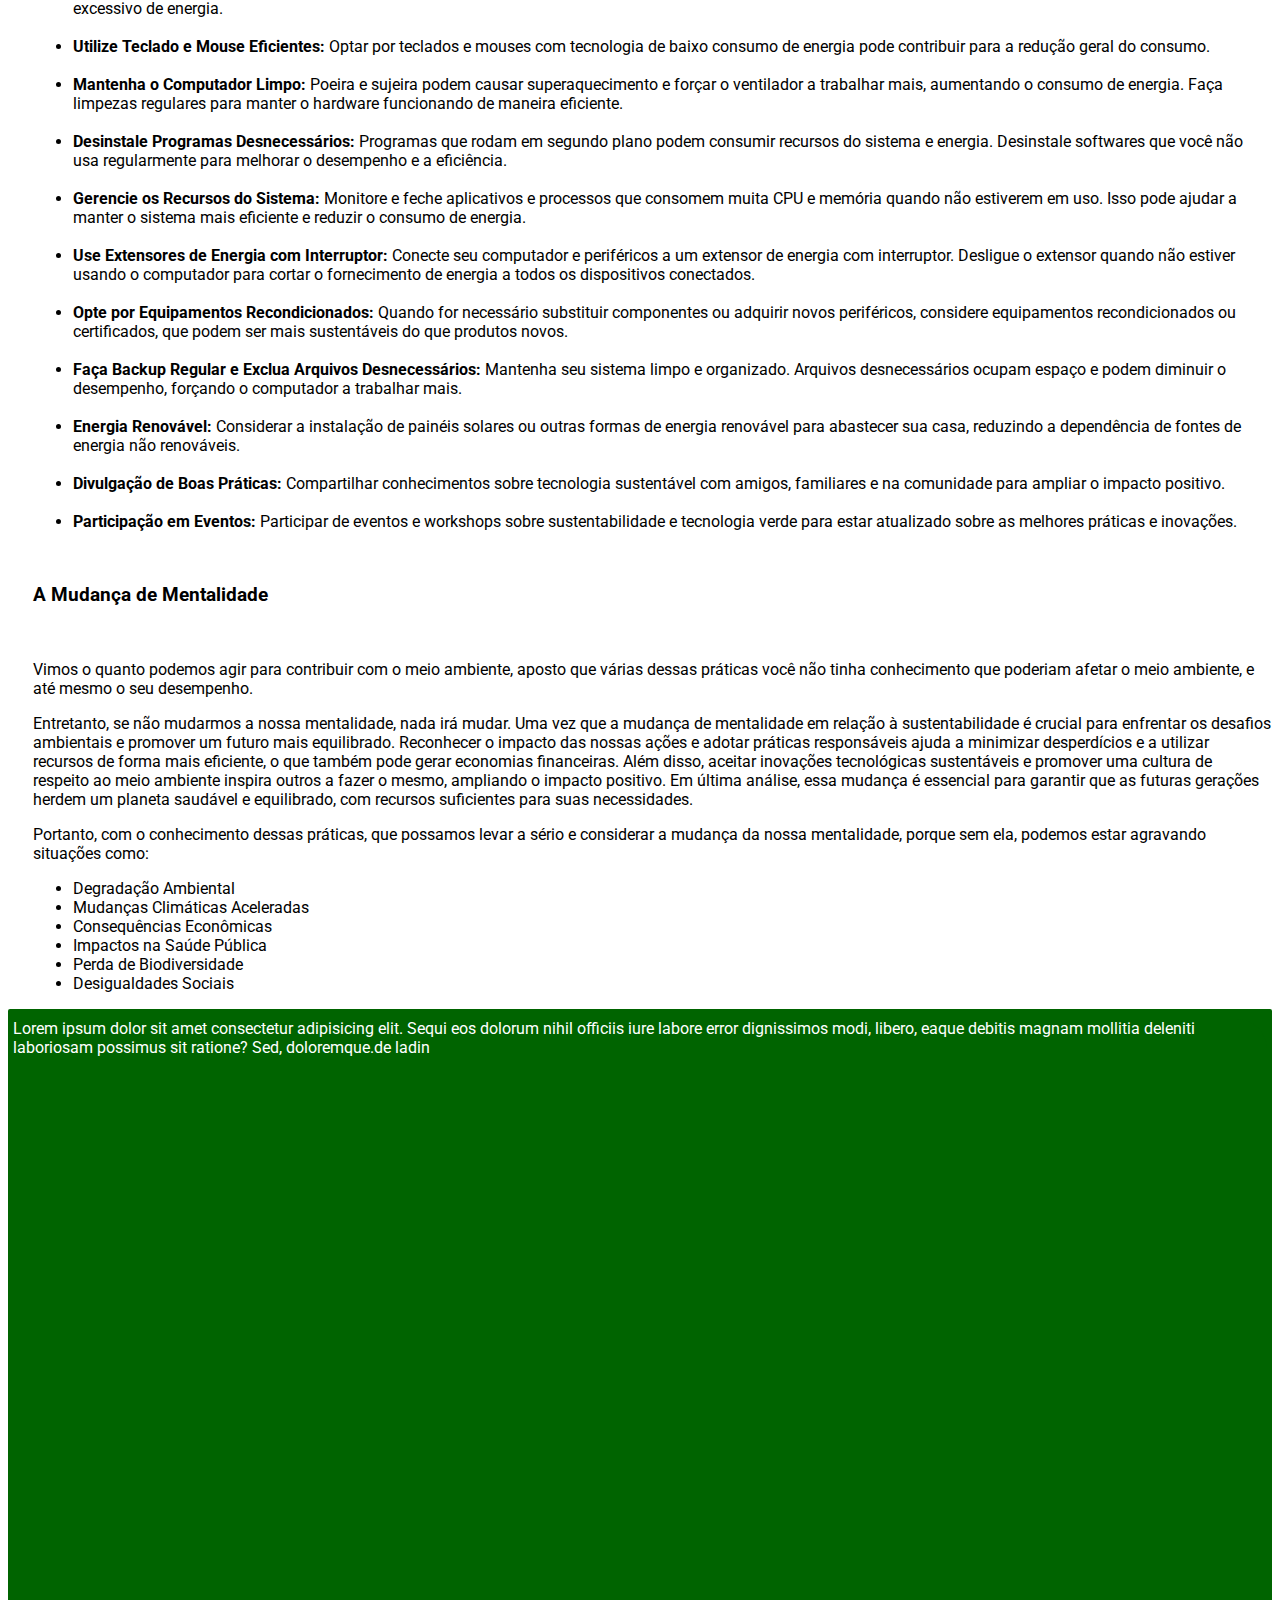
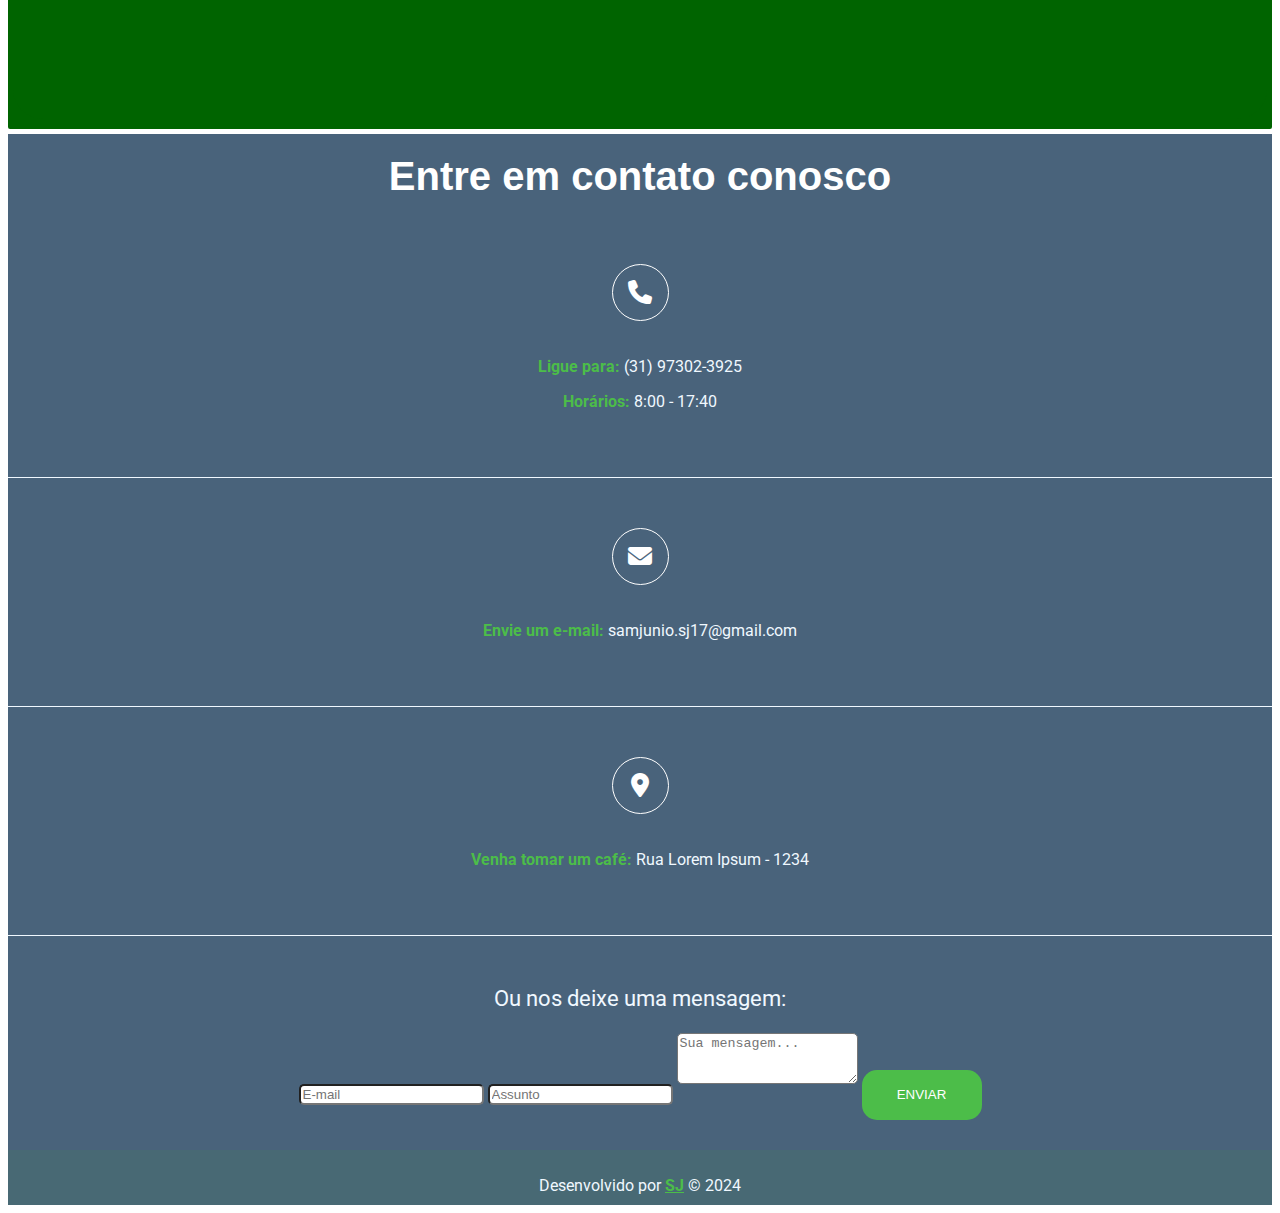
==== commit 12a58e8e: "DIA 09 - O começo da finalização" ====
--- a/index_cpf.html
+++ b/index_cpf.html
@@ -3,7 +3,7 @@
 <head>
     <meta charset="UTF-8">
     <meta name="viewport" content="width=device-width, initial-scale=1.0">
-    <title>EcoBytes</title>
+    <title>EcoBytes - Dia a dia</title>
     <!-- Fonte -->
     <link rel="preconnect" href="https://fonts.googleapis.com">
     <link rel="preconnect" href="https://fonts.gstatic.com" crossorigin>
@@ -83,11 +83,196 @@
         </a>
       </div>
 
-      <div class="col-lg-9 col-sm-12 col-md-8 py-3 px-lg-5 bg-light" style="padding-left: 2%;" >
+      <div class="col-lg-9 col-sm-12 col-md-8 py-3 px-lg-5 bg-light" style="padding-left: 2%;">
         <main class="main">
-          <h1>Ambiente e Natureza</h1>
-          <p class="lead">Lorem ipsum dolor sit amet consectetur adipisicing elit. Officia tempora eligendi dignissimos quidem corrupti odio laboriosam illo odit nulla consequatur. Dolor, laborum ut consectetur accusamus ad consequatur dolorem commodi ipsa?
-          </p>
+          <div>
+            <div>
+                <h1 class="main-title" id="title">O TI Verde no dia a dia</h1>
+                <div>
+                  <p class="lead"> 
+                    Nos dias de hoje, a <strong>sustentabilidade</strong> tornou-se uma pauta essencial em praticamente todos os aspectos da vida. A crescente preocupação com o impacto ambiental causado pelas atividades humanas destaca a necessidade de adotarmos práticas mais responsáveis. Isso inclui desde o uso eficiente de recursos naturais até a redução da geração de resíduos. A tecnologia, que está presente em nosso cotidiano de forma intensa, também desempenha um papel importante nesse cenário. Com ações simples e mudanças de comportamento, é possível que cada pessoa contribua para um mundo mais sustentável, sem abrir mão dos benefícios que a inovação nos oferece.
+                  </p>
+                </div>
+                <div class="lead">
+                  <h3> O Crescimento da Tecnologia e a Sustentabilidade</h3>
+                    <p>
+                      O avanço tecnológico dos dias de hoje tem transformado significativamente nossas vidas, oferecendo novas oportunidades para melhorar a eficiência, a qualidade de vida e a sustentabilidade. Com isso, podemos ver as preocupações das empresas com o desenvolvimento sustentável. Vamos primeiro então te mostrar algumas inovações tecnológicas, que por algum acaso, podem ser de grande valia para usar na sua casa e também podem servir de inspiração para novas práticas que podemos tomar em um futuro não tao distante. 
+                    </p>
+                    <ol>
+                      <li>
+                        <h4>Tecnologia de Energia Renovável</h4>
+                        <ul>
+                          <li>
+                            <strong>Painéis Solares:</strong> Permitem gerar energia a partir da luz solar, reduzindo a dependência de fontes de energia não renováveis e diminuindo os custos com eletricidade.
+                          </li>
+                          <li>
+                            <strong>Turbinas Eólicas:</strong> Capturam a energia do vento para gerar eletricidade, contribuindo para uma matriz energética mais sustentável.
+                          </li><br>
+                        </ul>
+                      </li>
+                      
+                      <li>
+                        <h4>Dispositivos Inteligentes</h4>
+                        <ul>
+                          <li><strong>Termostatos Inteligentes:</strong> Ajustam automaticamente a temperatura com base nos padrões de uso e preferências, economizando energia e melhorando o conforto.</li>
+                          <li><strong>Iluminação Inteligente:</strong> Lâmpadas e sistemas de iluminação que podem ser controlados remotamente e ajustados conforme a necessidade, reduzindo o desperdício de energia.</li>
+                        </ul>
+                      </li><br>
+                      
+                      <li>
+                        <h4>Tecnologia de Armazenamento e Processamento de Dados</h4>
+                        <ul>
+                          <li>
+                            <strong>Armazenamento em Nuvem:</strong> Oferece acesso a dados e arquivos de qualquer lugar, reduzindo a necessidade de armazenamento físico e permitindo uma gestão mais eficiente dos recursos.
+                          </li>
+                          <li>
+                            <strong>Computação em Nuvem:</strong> Melhora a eficiência e a escalabilidade dos serviços, permitindo uma maior flexibilidade e redução dos custos operacionais.
+                          </li>
+                        </ul>
+                      </li><br>
+                      
+                      <li>
+                        <h4>Automação e Robótica</h4>
+                        <ul>
+                          <li>
+                            <strong>Automação Residencial:</strong> Sistemas que integram diferentes dispositivos e sistemas em casa para otimizar o consumo de energia e melhorar a gestão de recursos.
+                          </li>
+                        </ul>
+                      </li><br>
+                      
+                      <li>
+                        <h4>Tecnologias de Mobilidade</h4>
+                        <ul>
+                          <li>
+                            <strong>Veículos Elétricos:</strong> Reduzem as emissões de gases de efeito estufa e dependência de combustíveis fósseis, promovendo uma mobilidade mais sustentável.</li>
+                          <li>
+                            <strong>Compartilhamento de Transporte:</strong> Plataformas de compartilhamento de carros e bicicletas ajudam a reduzir o número de veículos nas ruas e a poluição associada.
+                          </li>
+                        </ul>
+                      </li><br>
+                      
+                      <li>
+                        <h4>Tecnologia Verde</h4>
+                        <ul>
+                          <li>
+                            <strong>Impressoras Ecológicas:</strong> Utilizam menos energia e materiais recicláveis, contribuindo para a redução do impacto ambiental.
+                          </li>
+                          <li>
+                            <strong>Produtos de TI Sustentáveis:</strong> Equipamentos e dispositivos fabricados com materiais recicláveis e processos de produção mais ecológicos.
+                          </li><br>
+                        </ul>
+                      </li>
+                      
+                      <li>
+                        <h4>Aplicativos e Plataformas</h4>
+                        <ul>
+                          <li>
+                            <strong>Aplicativos de Gestão de Energia:</strong> Permitem monitorar e otimizar o consumo de energia em casa ou no escritório.
+                          </li>
+                          <li>
+                            <strong>Plataformas de Educação Ambiental:</strong> Oferecem informações e recursos sobre práticas sustentáveis e ajudam a promover a conscientização ambiental.
+                          </li>
+                        </ul>
+                      </li>
+                    </ol>
+                </div>
+                <div>
+                  <p class="lead">Essas inovações tecnológicas não apenas facilitam nossas vidas diárias, mas também oferecem soluções para problemas ambientais e promovem práticas mais sustentáveis, contribuindo para um futuro mais equilibrado e eficiente.</p>
+                      
+                  <p class="lead">Porém, creio que vários que leem esse blog podem não ter acesso a essas tecnologias e, portanto, não podem por em prática o que foi citado acima. Por isso, vamos falar de algumas pequenas atitudes que podemos ter em nossa casa, para que possamos usar o máximo consumindo o mínimo do meio ambiente!</p>
+                </div>
+                <div>
+                  <ol class="lead">
+                    <li>
+                      <strong>Desligue Dispositivos Quando Não Estiver Usando:</strong> Certifique-se de desligar o computador, impressora e outros dispositivos eletrônicos quando não estiverem em uso. Mesmo no modo de espera, eles consomem energia.
+                    </li><br>
+                    <li>
+                      <strong>Utilize Equipamentos Eficientes:</strong> Prefira equipamentos com certificações de eficiência energética, como o selo ENERGY STAR. Esses dispositivos consomem menos energia e são mais sustentáveis.
+                    </li><br>
+                    <li>
+                      <strong>Ajuste as Configurações de Energia:</strong> Configure os dispositivos para que entrem em modo de economia de energia após períodos de inatividade. Isso reduz o consumo de energia.
+                    </li><br>
+                    <li>
+                      <strong>Opte por Impressão Digital:</strong> Sempre que possível, evite imprimir documentos. Use formatos digitais para leitura e compartilhamento de arquivos, reduzindo o uso de papel e tinta.
+                    </li><br>
+                    <li>
+                      <strong>Recicle Equipamentos Eletrônicos:</strong> Quando for descartar ou substituir dispositivos eletrônicos, leve-os a centros de reciclagem especializados. Isso ajuda a minimizar o impacto ambiental e a promover a reutilização de materiais.
+                    </li><br>
+                    <li>
+                      <strong>Atualize e Mantenha Seu Software:</strong> Mantenha seu sistema operacional e aplicativos atualizados. Atualizações podem melhorar a eficiência do software e reduzir a necessidade de hardware mais potente e menos eficiente.
+                    </li><br>
+                    <li>
+                      <strong>Utilize Computação em Nuvem:</strong> Armazene arquivos na nuvem em vez de em discos rígidos locais. Isso pode reduzir o consumo de energia associado ao armazenamento físico e facilitar o acesso a partir de dispositivos mais eficientes.
+                    </li><br>
+                    <li>
+                      <strong>Desative Recursos Desnecessários:</strong> Desative funções que não usa, como Bluetooth, Wi-Fi, ou serviços de localização, quando não são necessários, para economizar energia.
+                    </li><br>
+                    <li>
+                      <strong>Faça Manutenção Regular:</strong> Realize a limpeza e manutenção dos dispositivos para garantir que eles funcionem de maneira eficiente e prolongar sua vida útil.
+                    </li><br>
+                    <li>
+                      <strong>Escolha Produtos com Menos Impacto Ambiental:</strong> Ao adquirir novos dispositivos, procure por produtos fabricados com menos impacto ambiental e que sejam mais fáceis de reciclar.
+                    </li>
+                  </ol>
+                  <p class="lead">
+                    Se o uso de equipamentos eletrônicos tem crescido espontaneamente. Principalmente após a pandemia. Podemos também te dar algumas recomendações relacionadas ao uso mais específicos desses aparelhos... 
+                  </p>
+                </div>
+                <div>
+                  <ul class="lead">
+                    <li>
+                      <strong>Ajuste o Brilho da Tela:</strong> Reduzir o brilho da tela pode diminuir o consumo de energia do monitor. Ajuste-o para um nível confortável, mas que não exija um consumo excessivo de energia.
+                    </li><br>
+                    <li>
+                      <strong>Utilize Teclado e Mouse Eficientes:</strong> Optar por teclados e mouses com tecnologia de baixo consumo de energia pode contribuir para a redução geral do consumo.
+                    </li><br>
+                    <li>
+                      <strong>Mantenha o Computador Limpo:</strong> Poeira e sujeira podem causar superaquecimento e forçar o ventilador a trabalhar mais, aumentando o consumo de energia. Faça limpezas regulares para manter o hardware funcionando de maneira eficiente.
+                    </li><br>
+                    <li>
+                      <strong>Desinstale Programas Desnecessários:</strong> Programas que rodam em segundo plano podem consumir recursos do sistema e energia. Desinstale softwares que você não usa regularmente para melhorar o desempenho e a eficiência.
+                    </li><br>
+                    <li>
+                      <strong>Gerencie os Recursos do Sistema:</strong> Monitore e feche aplicativos e processos que consomem muita CPU e memória quando não estiverem em uso. Isso pode ajudar a manter o sistema mais eficiente e reduzir o consumo de energia.
+                    </li><br>
+                    <li>
+                      <strong>Use Extensores de Energia com Interruptor:</strong> Conecte seu computador e periféricos a um extensor de energia com interruptor. Desligue o extensor quando não estiver usando o computador para cortar o fornecimento de energia a todos os dispositivos conectados.
+                    </li><br>
+                    <li>
+                      <strong>Opte por Equipamentos Recondicionados:</strong> Quando for necessário substituir componentes ou adquirir novos periféricos, considere equipamentos recondicionados ou certificados, que podem ser mais sustentáveis do que produtos novos.
+                    </li><br>
+                    <li>
+                      <strong>Faça Backup Regular e Exclua Arquivos Desnecessários:</strong> Mantenha seu sistema limpo e organizado. Arquivos desnecessários ocupam espaço e podem diminuir o desempenho, forçando o computador a trabalhar mais.
+                    </li><br>
+                    <li>
+                      <strong>Energia Renovável:</strong> Considerar a instalação de painéis solares ou outras formas de energia renovável para abastecer sua casa, reduzindo a dependência de fontes de energia não renováveis.
+                    </li><br>
+                    <li>
+                      <strong>Divulgação de Boas Práticas:</strong> Compartilhar conhecimentos sobre tecnologia sustentável com amigos, familiares e na comunidade para ampliar o impacto positivo.
+                    </li><br>
+                    <li>
+                      <strong>Participação em Eventos:</strong> Participar de eventos e workshops sobre sustentabilidade e tecnologia verde para estar atualizado sobre as melhores práticas e inovações.
+                    </li> 
+                  </ul><br>
+                </div>
+                <div class="lead">
+                  <h3>A Mudança de Mentalidade</h3><br>
+                  <p>Vimos o quanto podemos agir para contribuir com o meio ambiente, aposto que várias dessas práticas você não tinha conhecimento que poderiam afetar o meio ambiente, e até mesmo o seu desempenho.</p>
+                  <p>Entretanto, se não mudarmos a nossa mentalidade, nada irá mudar. Uma vez que a mudança de mentalidade em relação à sustentabilidade é crucial para enfrentar os desafios ambientais e promover um futuro mais equilibrado. Reconhecer o impacto das nossas ações e adotar práticas responsáveis ajuda a minimizar desperdícios e a utilizar recursos de forma mais eficiente, o que também pode gerar economias financeiras. Além disso, aceitar inovações tecnológicas sustentáveis e promover uma cultura de respeito ao meio ambiente inspira outros a fazer o mesmo, ampliando o impacto positivo. Em última análise, essa mudança é essencial para garantir que as futuras gerações herdem um planeta saudável e equilibrado, com recursos suficientes para suas necessidades.</p>
+                  <p>Portanto, com o conhecimento dessas práticas, que possamos levar a sério e considerar a mudança da nossa mentalidade, porque sem ela, podemos estar agravando situações como:</p>
+                  <ul>
+                    <li>Degradação Ambiental</li>
+                    <li>Mudanças Climáticas Aceleradas</li>
+                    <li>Consequências Econômicas</li>
+                    <li>Impactos na Saúde Pública</li>
+                    <li>Perda de Biodiversidade</li>
+                    <li>Desigualdades Sociais</li>
+                  </ul>
+                </div>
+
+              </div>
+            </div> 
+          </div>
         </main>
       </div>
     
@@ -100,7 +285,6 @@
     </div>
   </div>
 
-
       <footer>
         <div id="contact-area">
           <div class="container">
@@ -145,7 +329,6 @@
         </div>
       </footer>
 
-      
     <!-- Scripts  -->
     <script src="https://code.jquery.com/jquery-3.7.1.min.js" integrity="sha256-/JqT3SQfawRcv/BIHPThkBvs0OEvtFFmqPF/lYI/Cxo=" crossorigin="anonymous"></script>
     <script src="https://cdnjs.cloudflare.com/ajax/libs/popper.js/1.14.3/umd/popper.min.js" integrity="sha384-ZMP7rVo3mIykV+2+9J3UJ46jBk0WLaUAdn689aCwoqbBJiSnjAK/l8WvCWPIPm49" crossorigin="anonymous"></script>
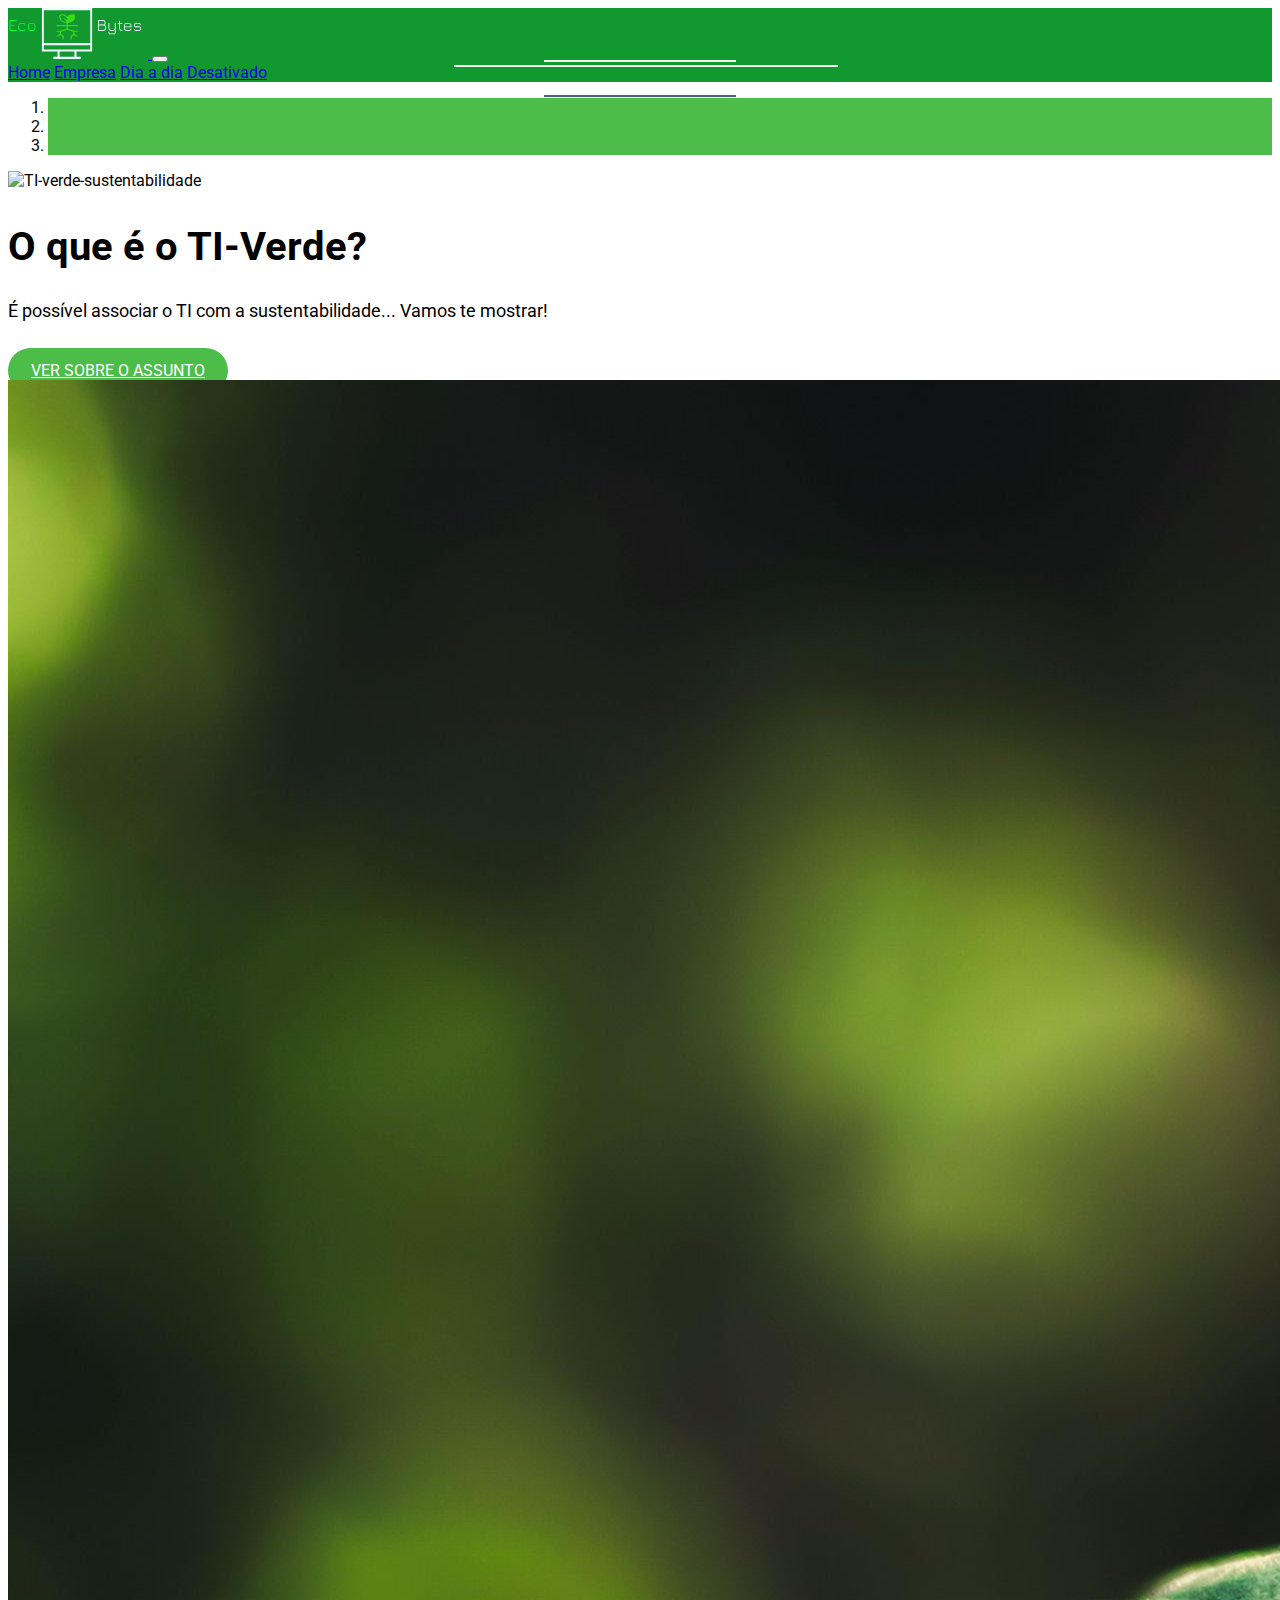
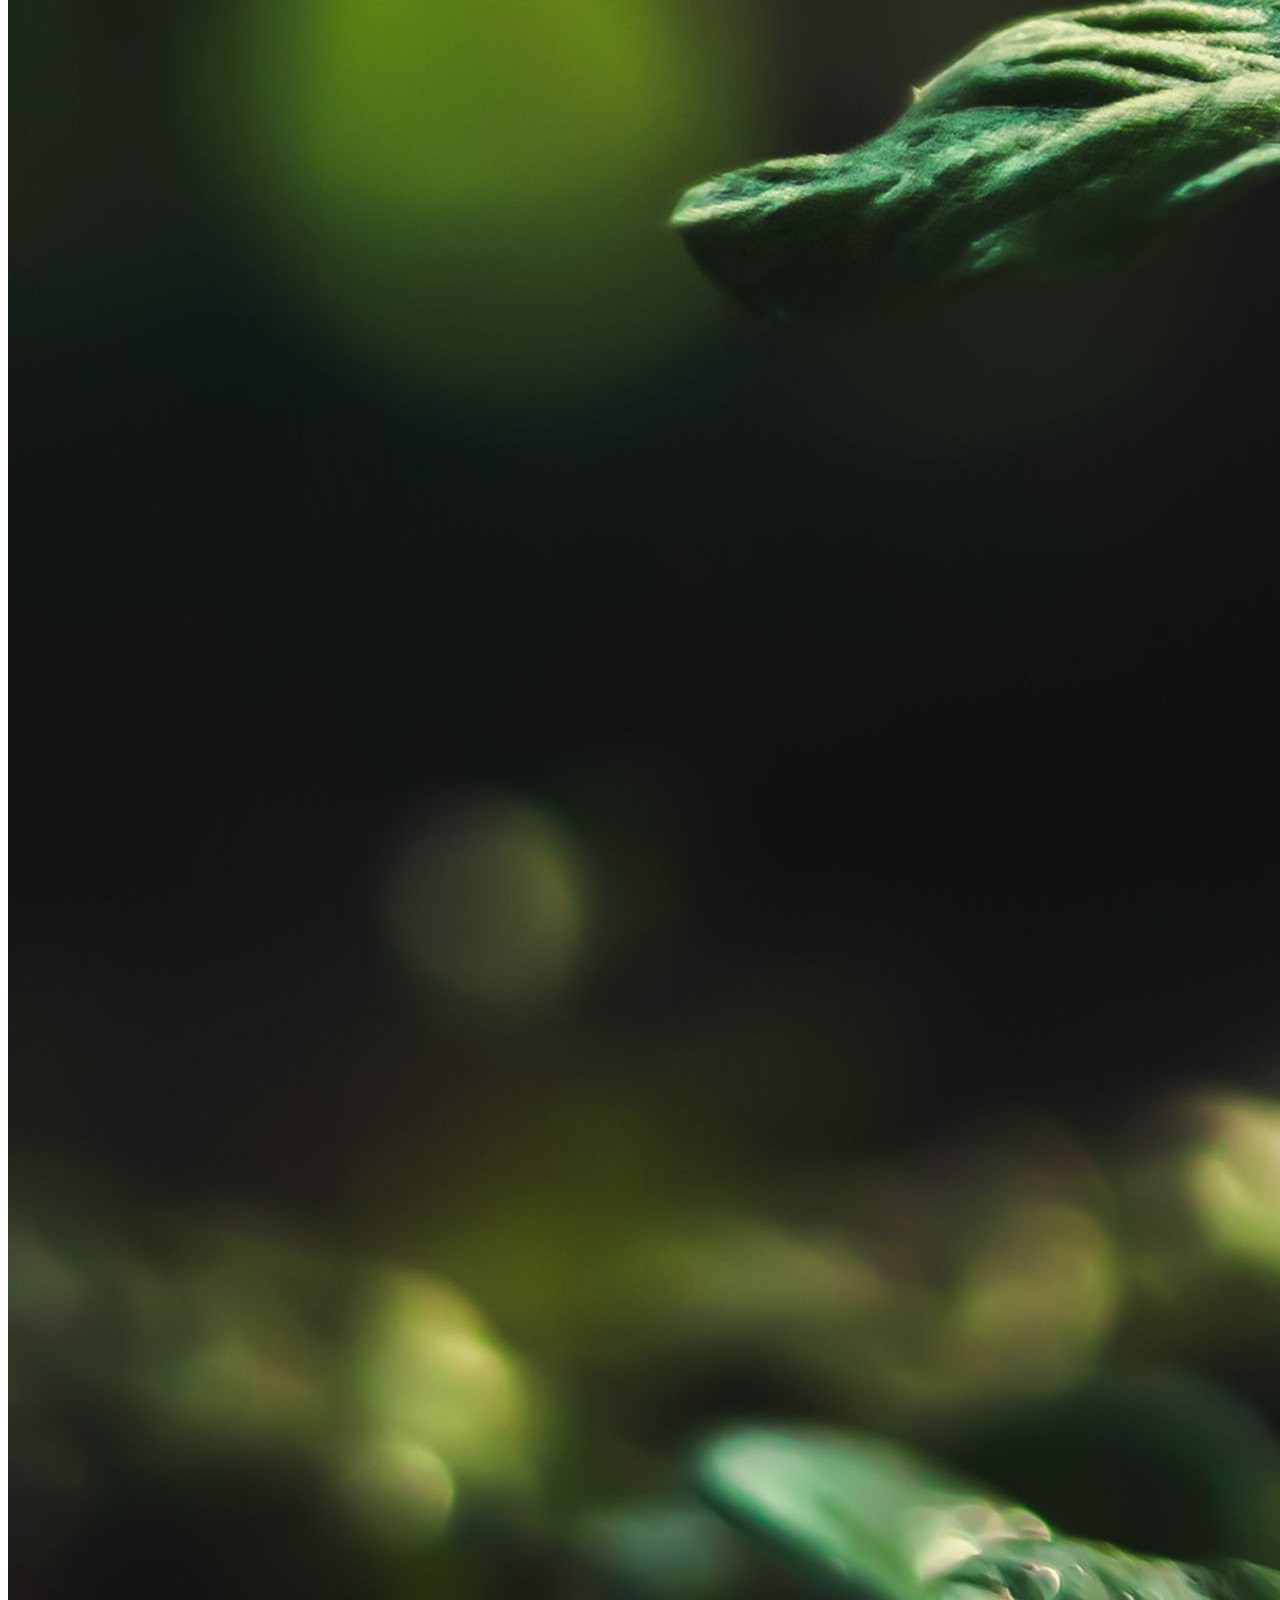
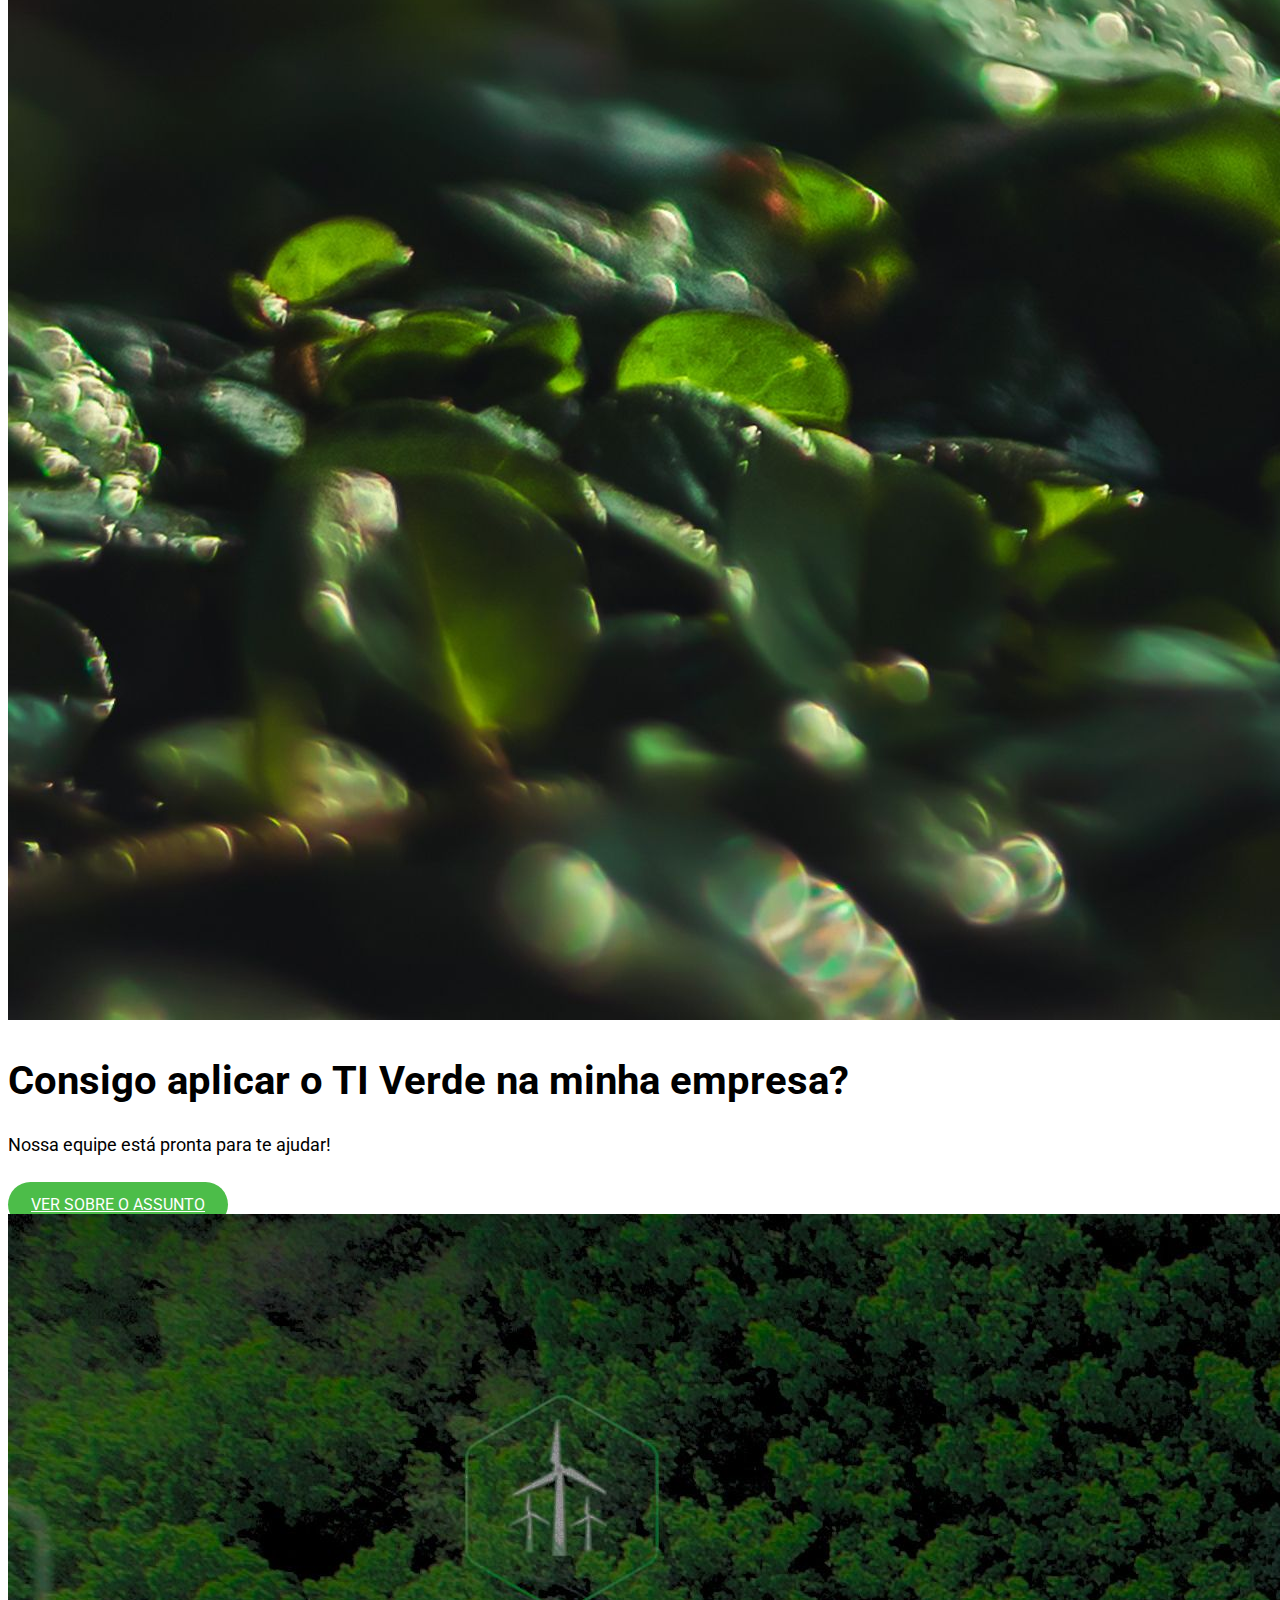
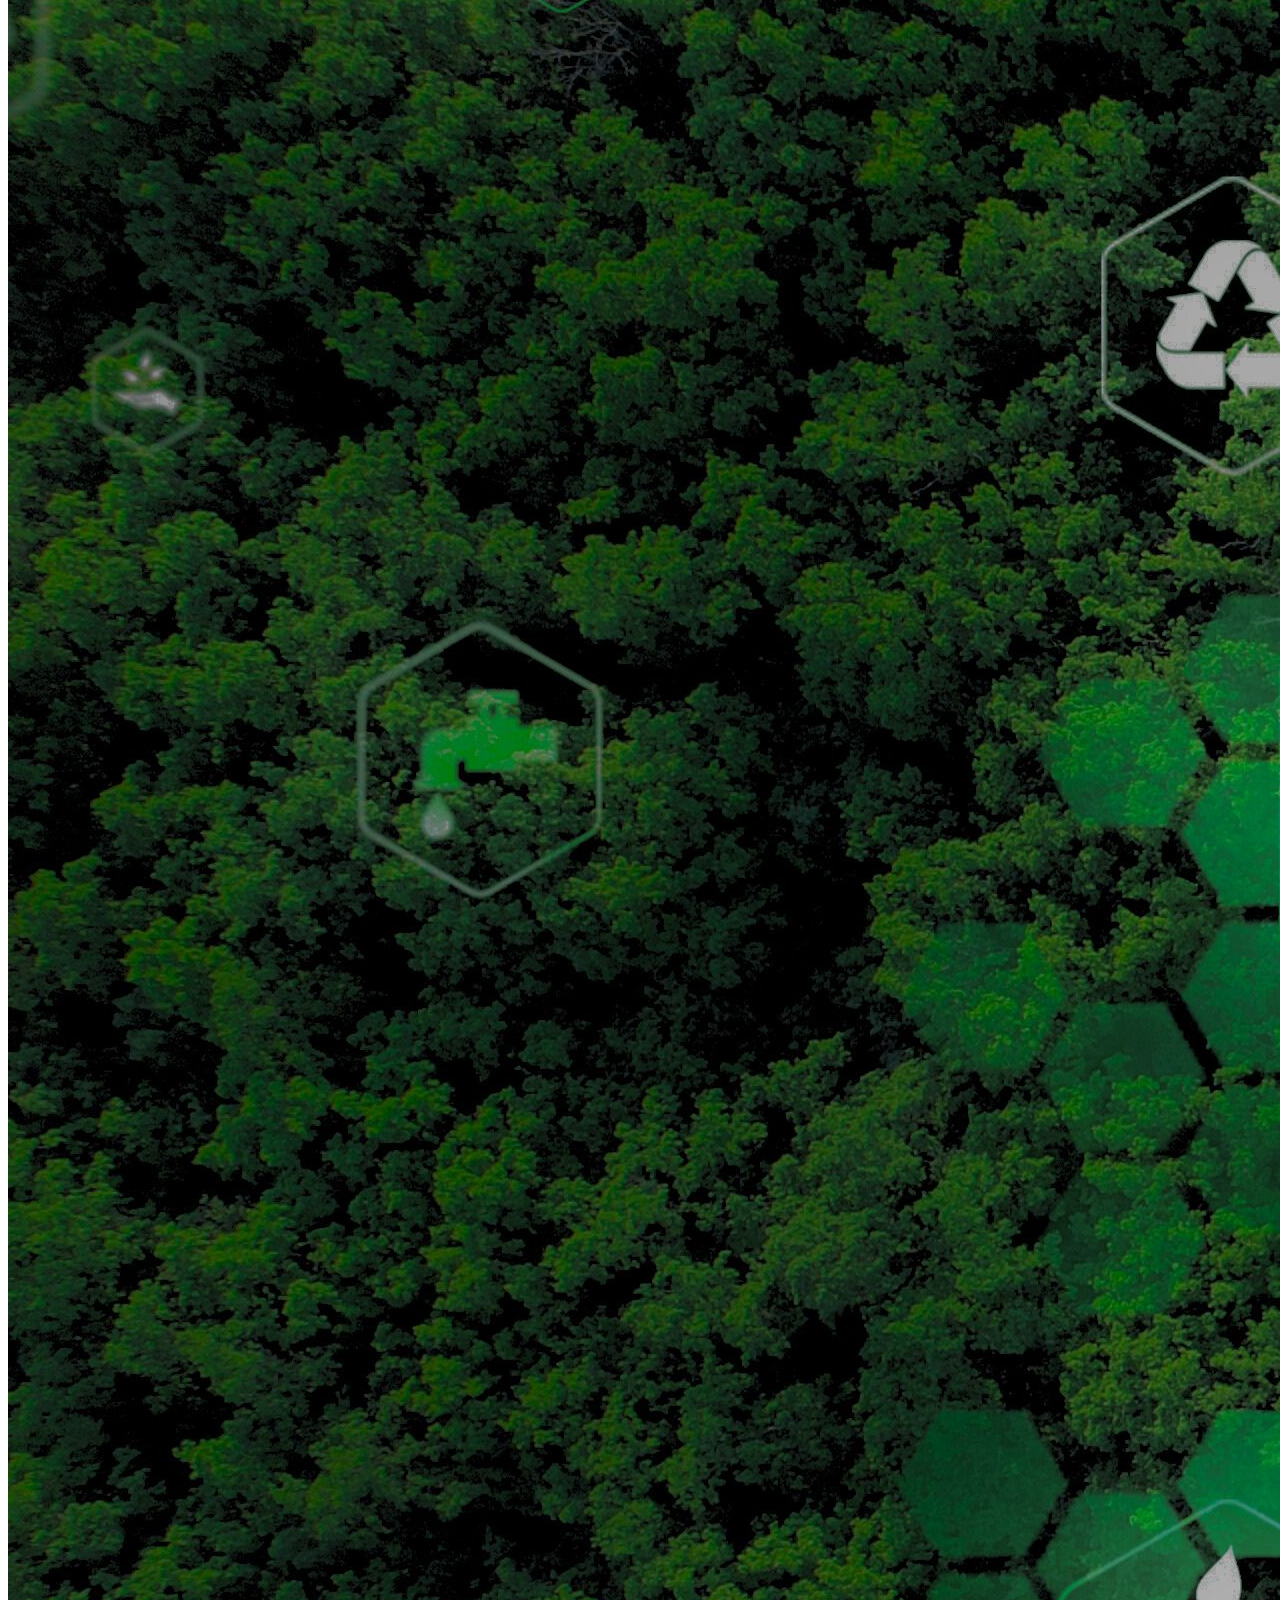
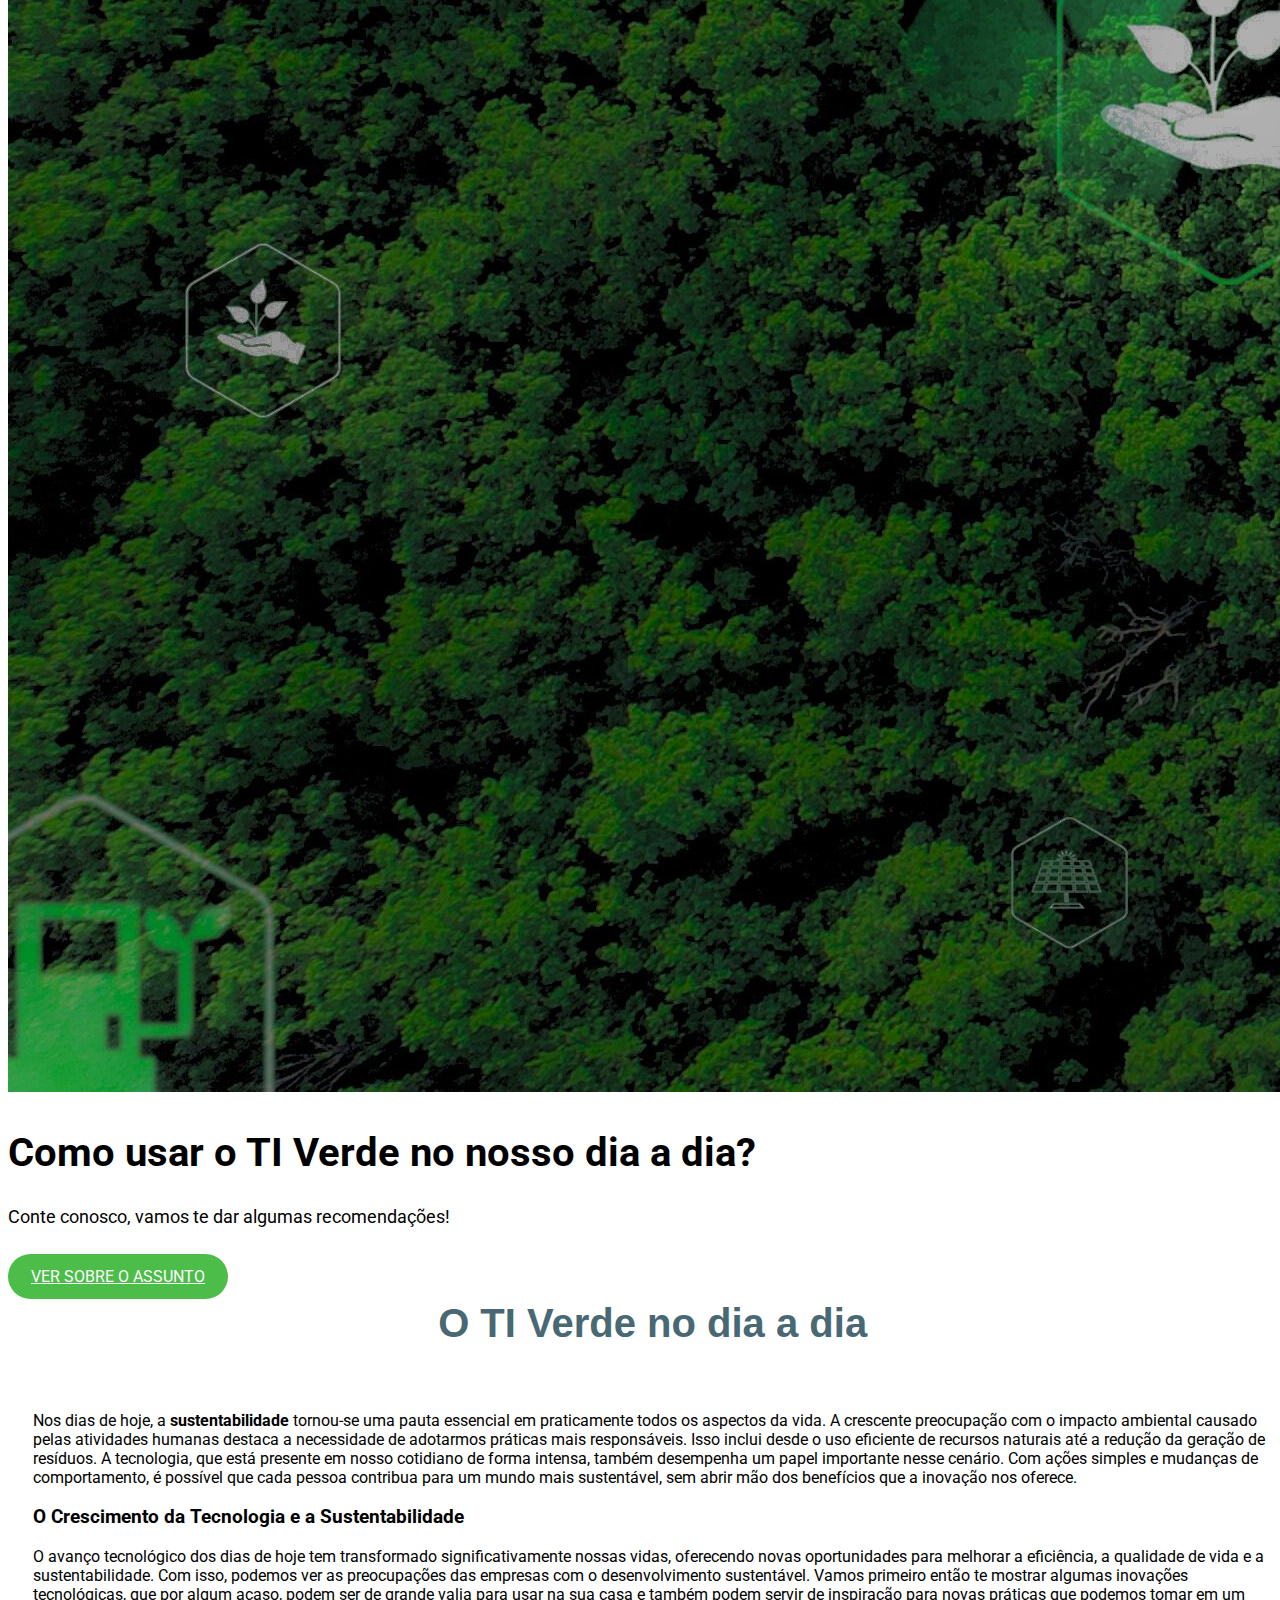
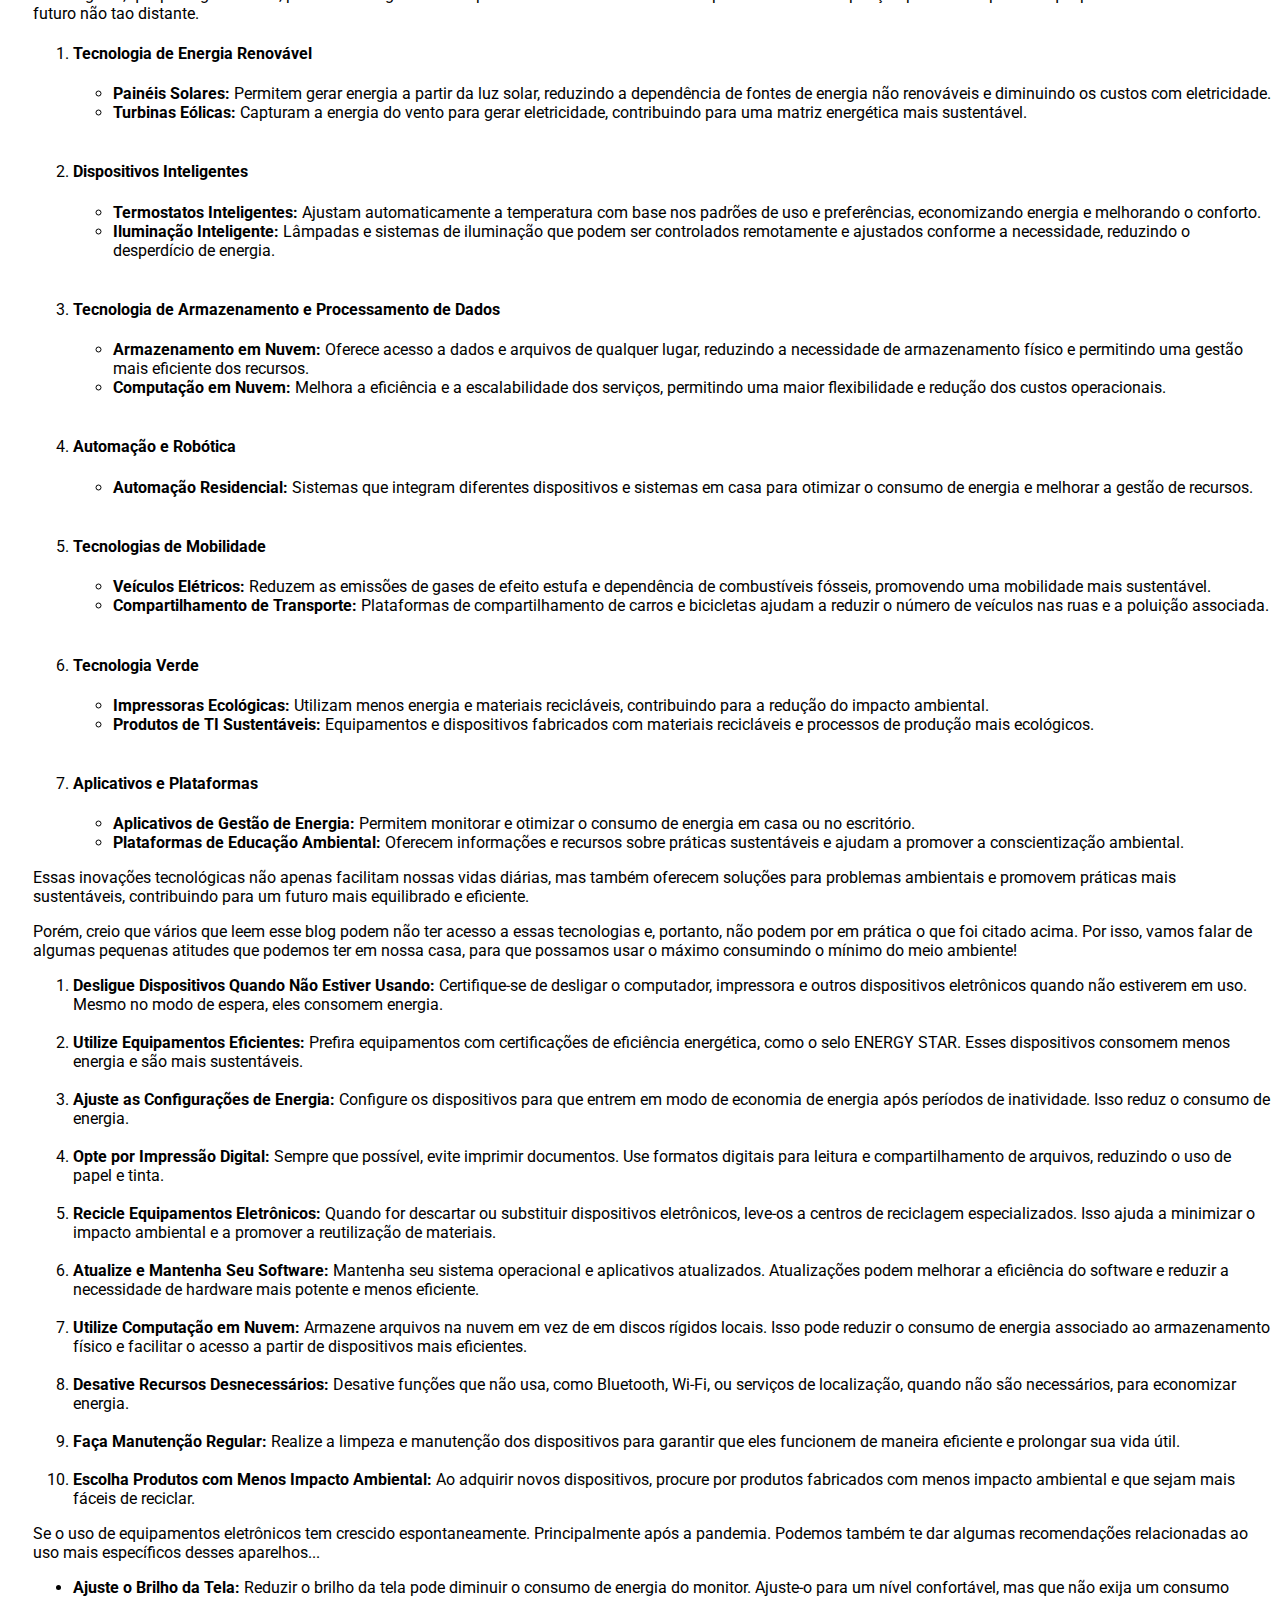
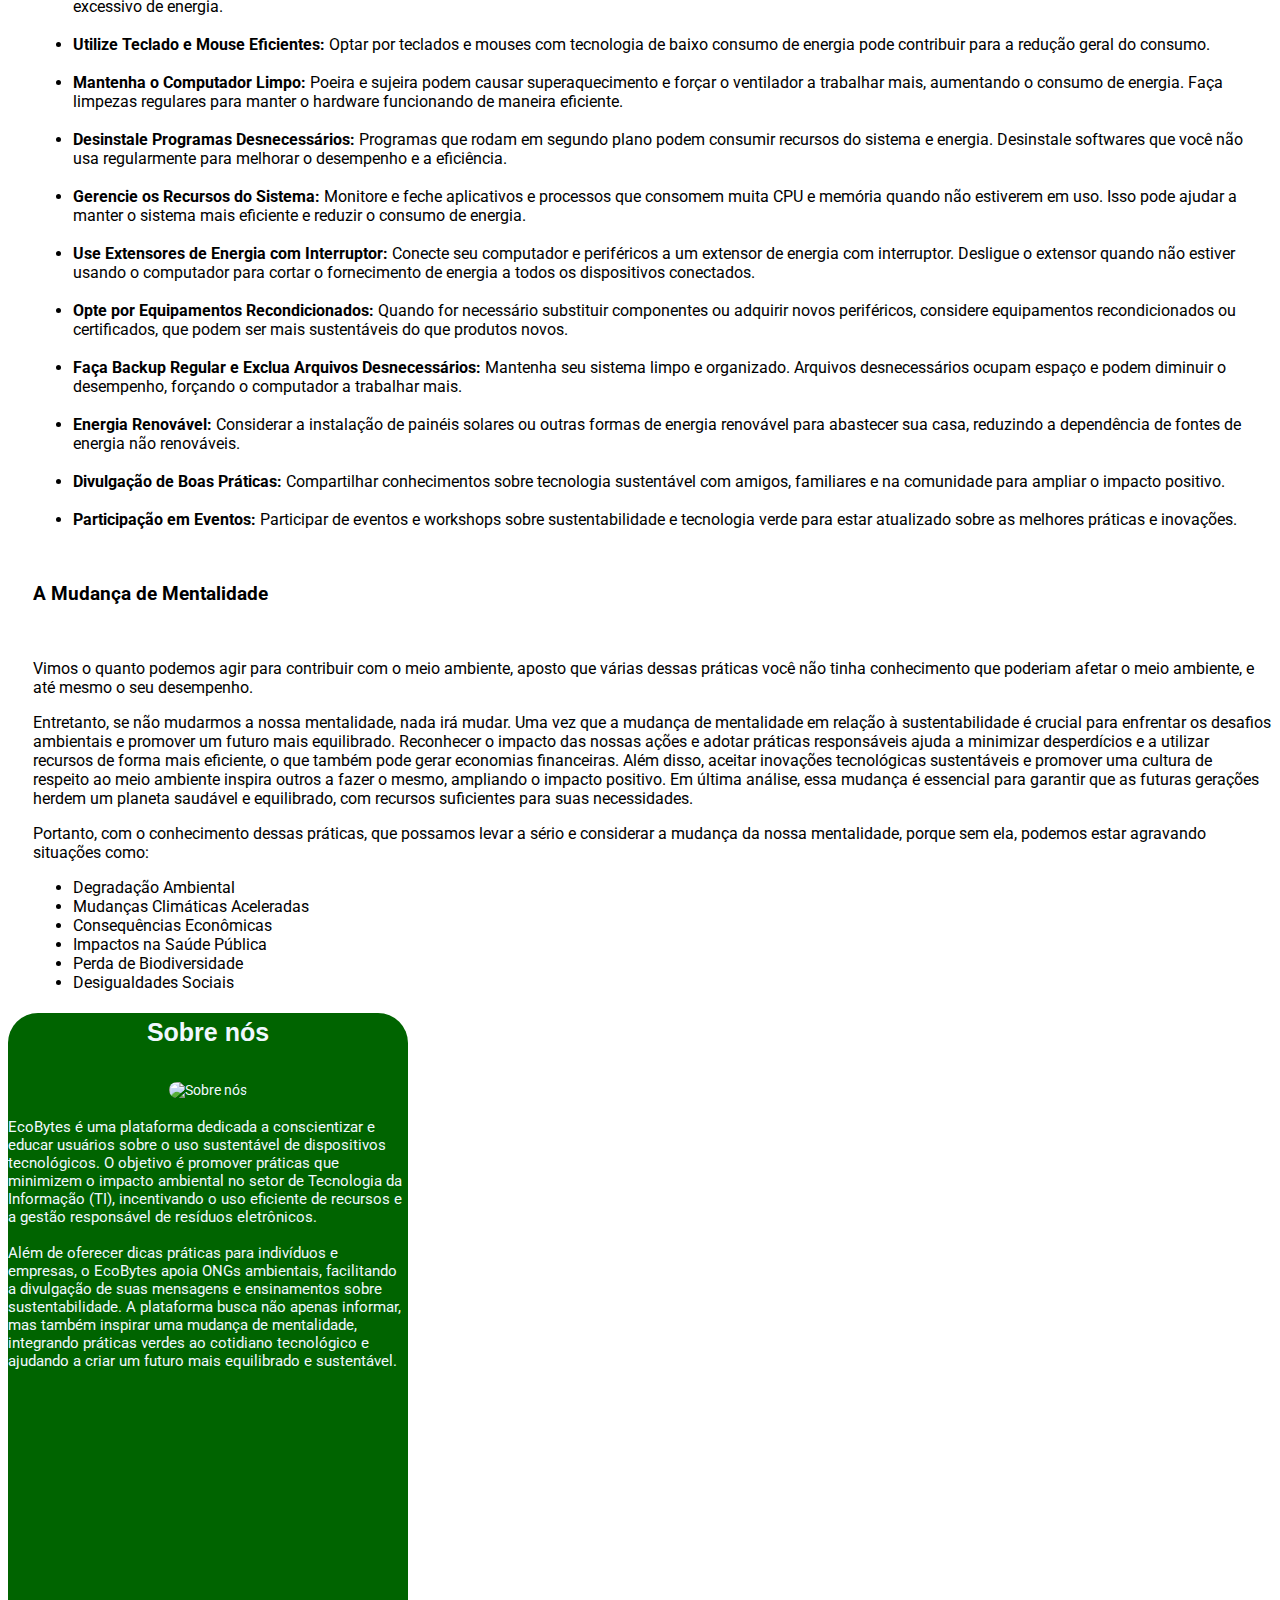
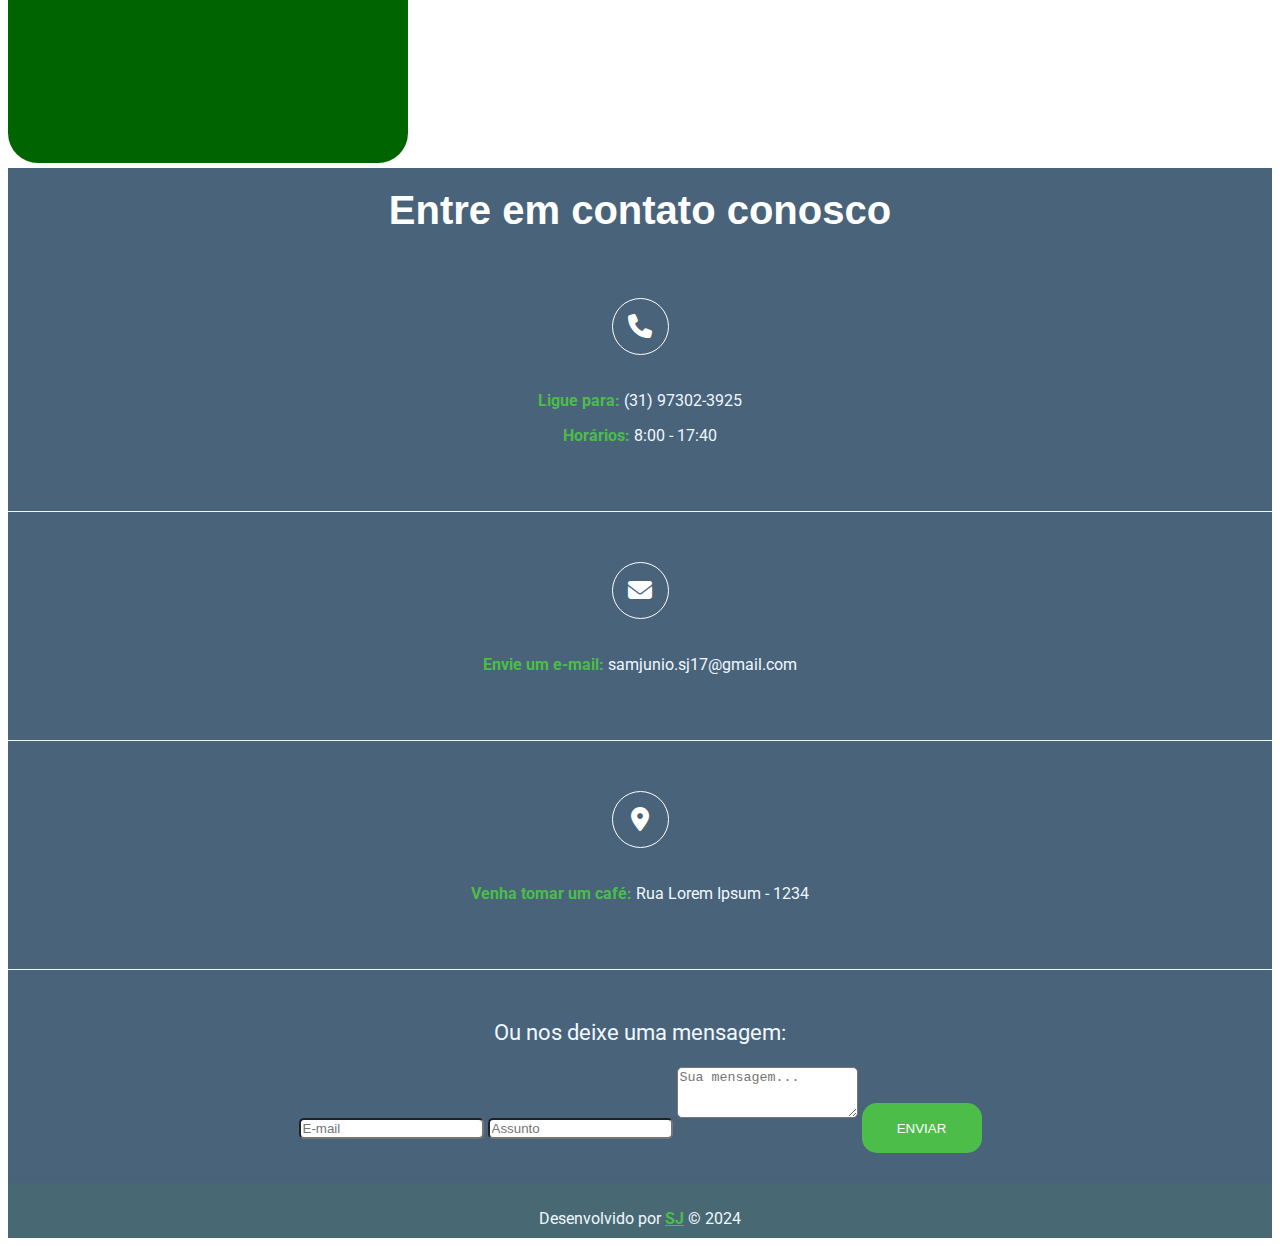
==== commit e75bdca6: "DIA 10 - Mais de responsividade e ajustando código" ====
--- a/index_cpf.html
+++ b/index_cpf.html
@@ -14,24 +14,22 @@
     <link rel="stylesheet" href="https://stackpath.bootstrapcdn.com/bootstrap/4.1.3/css/bootstrap.min.css" integrity="sha384-MCw98/SFnGE8fJT3GXwEOngsV7Zt27NXFoaoApmYm81iuXoPkFOJwJ8ERdknLPMO" crossorigin="anonymous">
     <link rel="stylesheet" href="css\style.css">
 
-
-
-
 </head>
-<body>
+
+<body bg-light>
   <!-- HEADER -->
   <nav class="navbar sticky-top navbar-expand-lg navbar-dark bg" style="background-color: rgb(17, 153, 47);" >
-      <a class="navbar-brand"  href="#">
-        <img src="assets/Logo02.svg" alt="Logo">
+      <a class="navbar-brand"  href="index.html">
+        <img src="assets/Logo02.svg" alt="Logo" id="logo">
       </a>
       <button class="navbar-toggler" type="button" data-toggle="collapse" data-target="#navbarNavAltMarkup" aria-controls="navbarNavAltMarkup" aria-expanded="false" aria-label="Alterna navegação">
         <span class="navbar-toggler-icon"></span>
       </button>
       <div class="collapse navbar-collapse justify-content-end" id="navbarNavAltMarkup">
         <div class="navbar-nav">
-          <a class="nav-item nav-link active" href="index.html">Home<span class="sr-only">(Página atual)</span></a>
+          <a class="nav-item nav-link" href="index.html">Home</a>
           <a class="nav-item nav-link" href="indexEmpresa.html">Empresa</a>
-          <a class="nav-item nav-link" href="index_cpf.html">Dia a dia</a>
+          <a class="nav-item nav-link active" href="index_cpf.html">Dia a dia<span class="sr-only">(Página atual)</span></a>
           <a class="nav-item nav-link disabled" href="index.html">Desativado</a>
         </div>
       </div>
@@ -61,7 +59,7 @@
             <div class="carousel-caption d-md-block">
               <h2>Consigo aplicar o TI Verde na minha empresa?</h2>
               <p>Nossa equipe está pronta para te ajudar!</p>
-              <a href="indexEmpresa.html" class="main-btn">Entre em contato</a>
+              <a href="indexEmpresa.html" class="main-btn">Ver sobre o assunto</a>
             </div>
           </div>
           <div class="carousel-item">
@@ -83,13 +81,12 @@
         </a>
       </div>
 
-      <div class="col-lg-9 col-sm-12 col-md-8 py-3 px-lg-5 bg-light" style="padding-left: 2%;">
+      <div class="col-lg-9 col-sm-12 col-md-8 py-3 px-lg-5" style="padding-left: 2%;">
         <main class="main">
-          <div>
-            <div>
-                <h1 class="main-title" id="title">O TI Verde no dia a dia</h1>
-                <div>
-                  <p class="lead"> 
+              <div>
+                <h1 class="main-title" id="title_cpf">O TI Verde no dia a dia</h1>
+                <div class="lead">
+                  <p> 
                     Nos dias de hoje, a <strong>sustentabilidade</strong> tornou-se uma pauta essencial em praticamente todos os aspectos da vida. A crescente preocupação com o impacto ambiental causado pelas atividades humanas destaca a necessidade de adotarmos práticas mais responsáveis. Isso inclui desde o uso eficiente de recursos naturais até a redução da geração de resíduos. A tecnologia, que está presente em nosso cotidiano de forma intensa, também desempenha um papel importante nesse cenário. Com ações simples e mudanças de comportamento, é possível que cada pessoa contribua para um mundo mais sustentável, sem abrir mão dos benefícios que a inovação nos oferece.
                   </p>
                 </div>
@@ -176,13 +173,13 @@
                       </li>
                     </ol>
                 </div>
-                <div>
-                  <p class="lead">Essas inovações tecnológicas não apenas facilitam nossas vidas diárias, mas também oferecem soluções para problemas ambientais e promovem práticas mais sustentáveis, contribuindo para um futuro mais equilibrado e eficiente.</p>
-                      
-                  <p class="lead">Porém, creio que vários que leem esse blog podem não ter acesso a essas tecnologias e, portanto, não podem por em prática o que foi citado acima. Por isso, vamos falar de algumas pequenas atitudes que podemos ter em nossa casa, para que possamos usar o máximo consumindo o mínimo do meio ambiente!</p>
-                </div>
-                <div>
-                  <ol class="lead">
+                <div class="lead">
+                  <p>Essas inovações tecnológicas não apenas facilitam nossas vidas diárias, mas também oferecem soluções para problemas ambientais e promovem práticas mais sustentáveis, contribuindo para um futuro mais equilibrado e eficiente.</p>
+                      
+                  <p>Porém, creio que vários que leem esse blog podem não ter acesso a essas tecnologias e, portanto, não podem por em prática o que foi citado acima. Por isso, vamos falar de algumas pequenas atitudes que podemos ter em nossa casa, para que possamos usar o máximo consumindo o mínimo do meio ambiente!</p>
+                </div>
+                <div class="lead">
+                  <ol>
                     <li>
                       <strong>Desligue Dispositivos Quando Não Estiver Usando:</strong> Certifique-se de desligar o computador, impressora e outros dispositivos eletrônicos quando não estiverem em uso. Mesmo no modo de espera, eles consomem energia.
                     </li><br>
@@ -214,12 +211,12 @@
                       <strong>Escolha Produtos com Menos Impacto Ambiental:</strong> Ao adquirir novos dispositivos, procure por produtos fabricados com menos impacto ambiental e que sejam mais fáceis de reciclar.
                     </li>
                   </ol>
-                  <p class="lead">
+                  <p>
                     Se o uso de equipamentos eletrônicos tem crescido espontaneamente. Principalmente após a pandemia. Podemos também te dar algumas recomendações relacionadas ao uso mais específicos desses aparelhos... 
                   </p>
                 </div>
-                <div>
-                  <ul class="lead">
+                <div class="lead">
+                  <ul>
                     <li>
                       <strong>Ajuste o Brilho da Tela:</strong> Reduzir o brilho da tela pode diminuir o consumo de energia do monitor. Ajuste-o para um nível confortável, mas que não exija um consumo excessivo de energia.
                     </li><br>
@@ -269,19 +266,24 @@
                     <li>Desigualdades Sociais</li>
                   </ul>
                 </div>
-
-              </div>
-            </div> 
-          </div>
+              </div>
         </main>
       </div>
     
       <!-- ASIDE -->
-      <div class="col-lg-3 col-sm-12 col-md-4 py-3 px-lg-5 bg" style="padding-left: 10px; padding:5px; background-color:darkgreen; margin-top: 0px; margin-bottom: 5px; border-radius: 2px;">
-        <aside class="lead" style="color: white"> 
-          Lorem ipsum dolor sit amet consectetur adipisicing elit. Sequi eos dolorum nihil officiis iure labore error dignissimos modi, libero, eaque debitis magnam mollitia deleniti laboriosam possimus sit ratione? Sed, doloremque.de ladin
-        </aside>
-      </div>
+      <aside class="col-lg-3 col-md-4 py-3 px-3">
+        <div>
+            <h2 class="aside-title">Sobre nós</h2>
+            <div class="lead" id="p_text">
+              <img src="assets/aboutus.png" alt="Sobre nós" class="aboutus" id="aboutus">
+                <p>
+                  EcoBytes é uma plataforma dedicada a conscientizar e educar usuários sobre o uso sustentável de dispositivos tecnológicos. O objetivo é promover práticas que minimizem o impacto ambiental no setor de Tecnologia da Informação (TI), incentivando o uso eficiente de recursos e a gestão responsável de resíduos eletrônicos. <br><br>
+
+                  Além de oferecer dicas práticas para indivíduos e empresas, o EcoBytes apoia ONGs ambientais, facilitando a divulgação de suas mensagens e ensinamentos sobre sustentabilidade. A plataforma busca não apenas informar, mas também inspirar uma mudança de mentalidade, integrando práticas verdes ao cotidiano tecnológico e ajudando a criar um futuro mais equilibrado e sustentável.
+                </p>
+          </div>
+        </div>
+      </aside>
     </div>
   </div>
 
@@ -337,7 +339,6 @@
     <script src="js\progressbar.min.js"></script>
     <!--parallax -->
     <script src="https://cdn.jsdelivr.net/parallax.js/1.4.2/parallax.min.js"></script>
-    
     <script src="js\script.js"></script>
 </body>
 </html>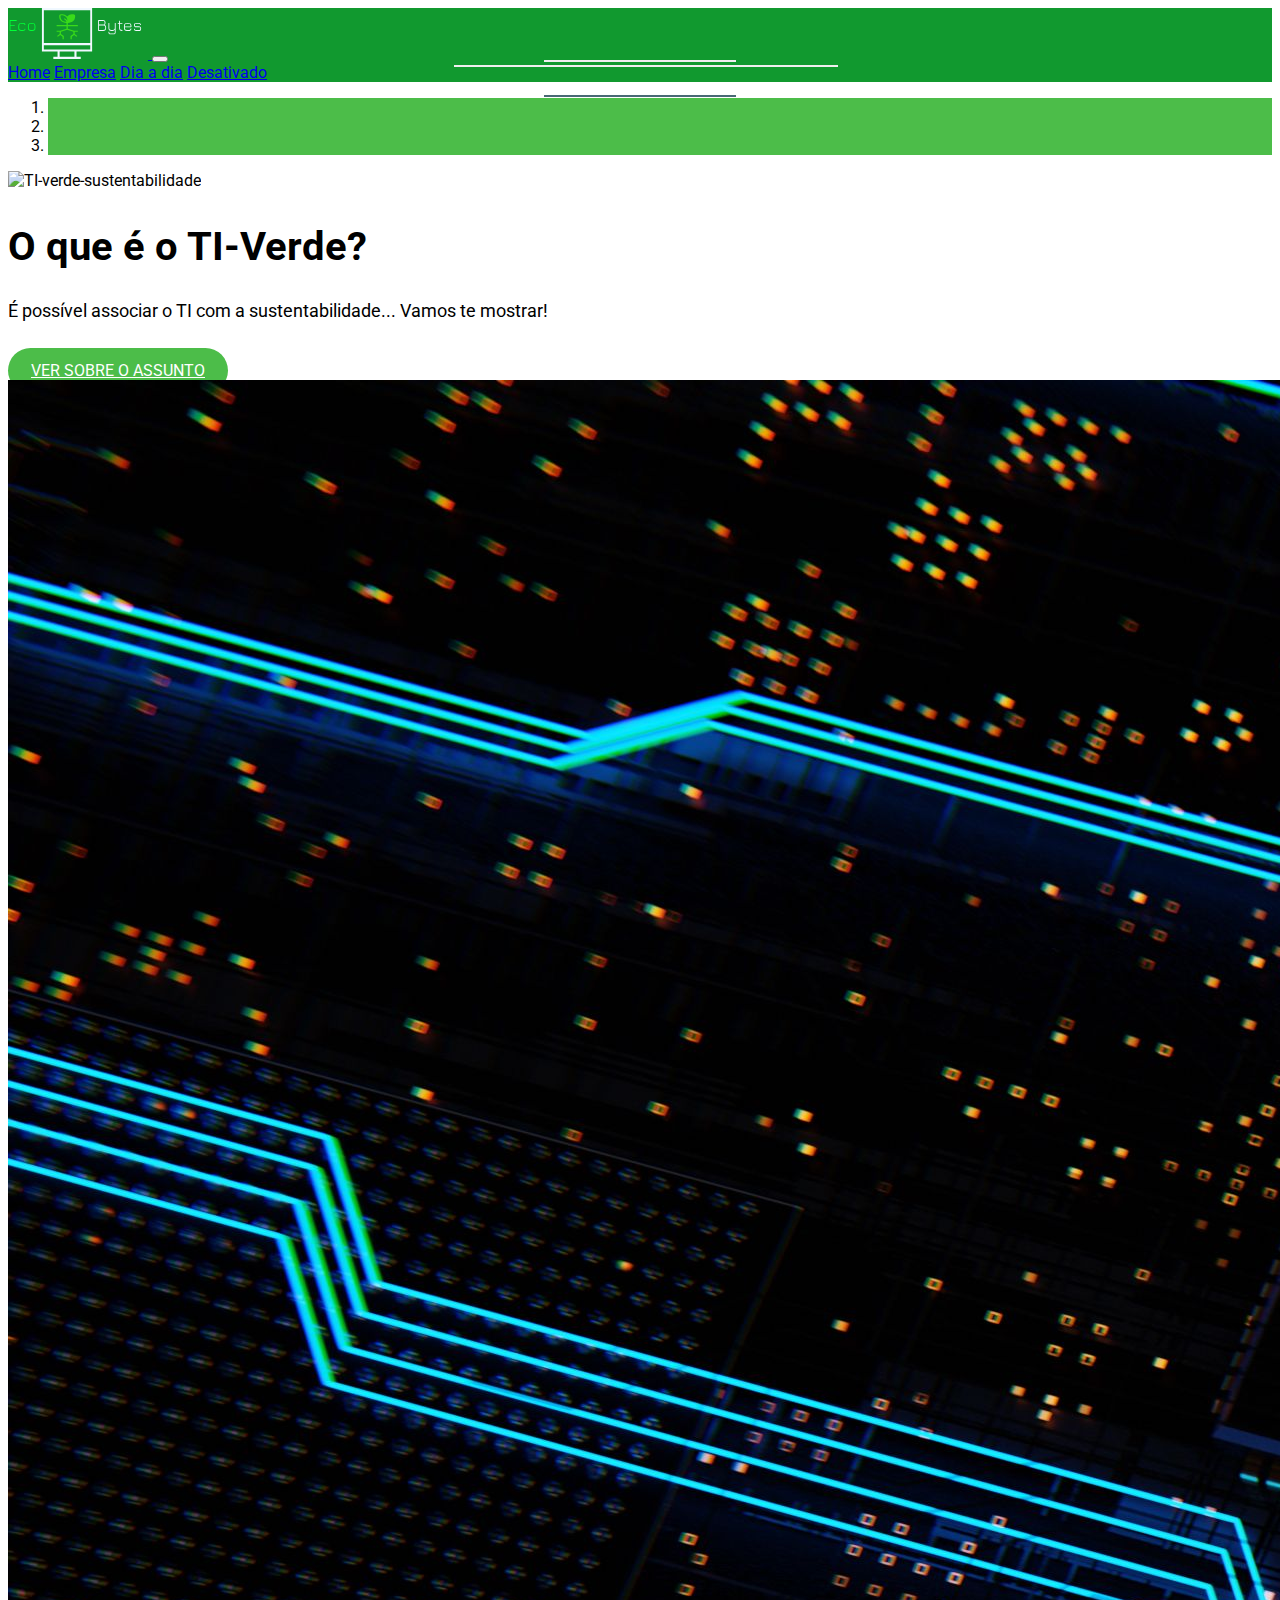
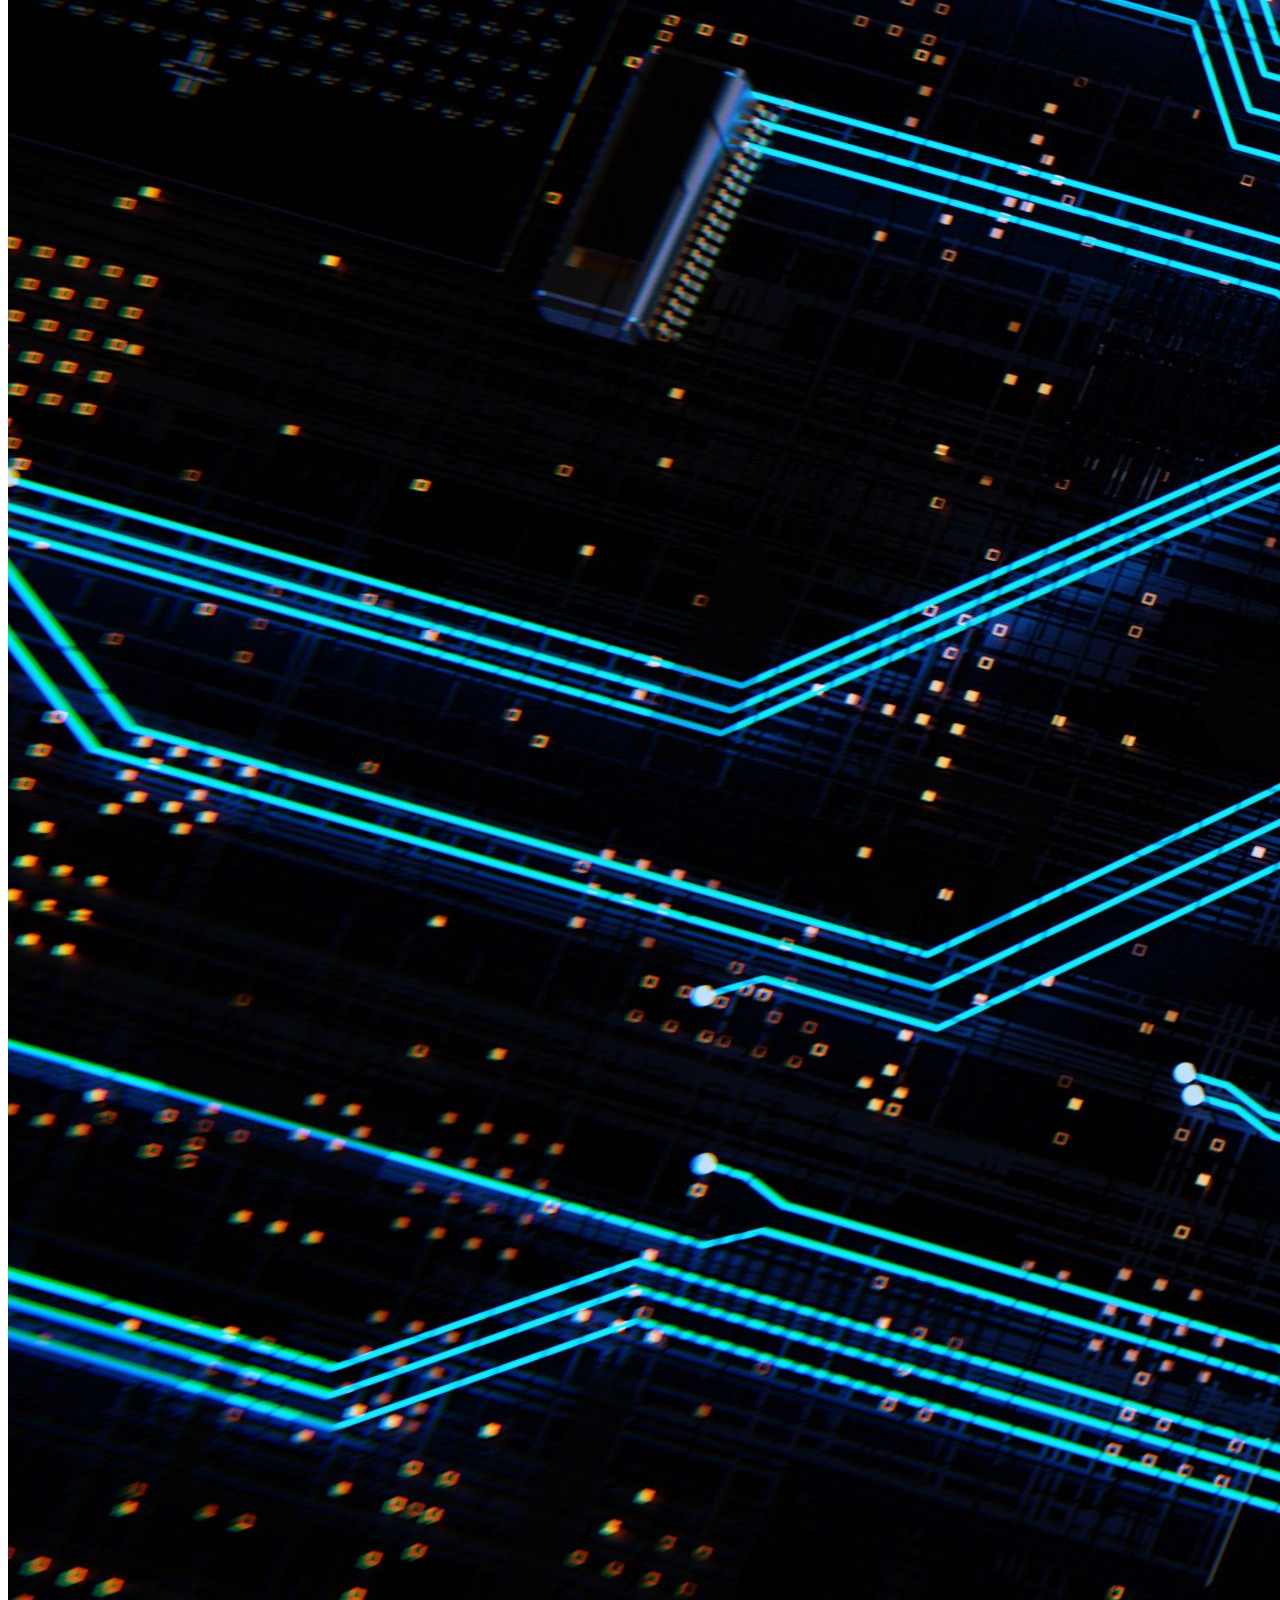
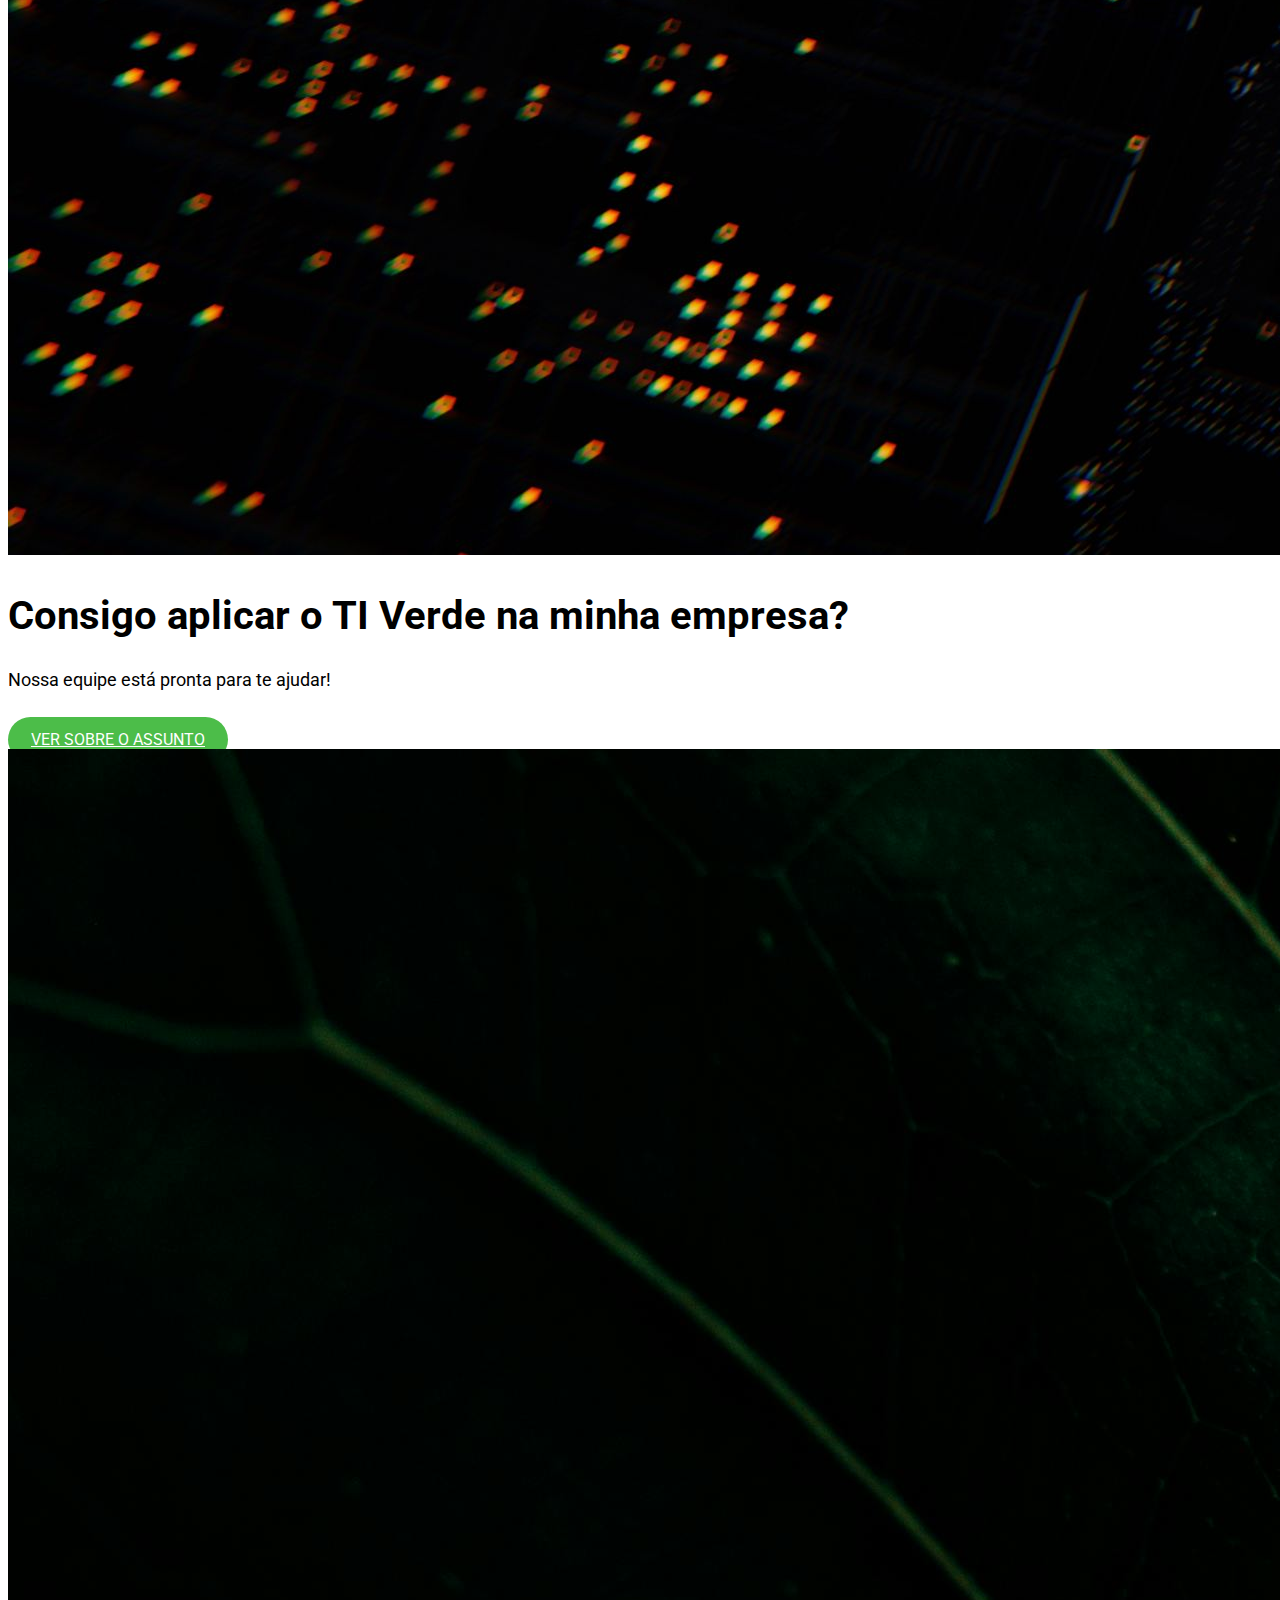
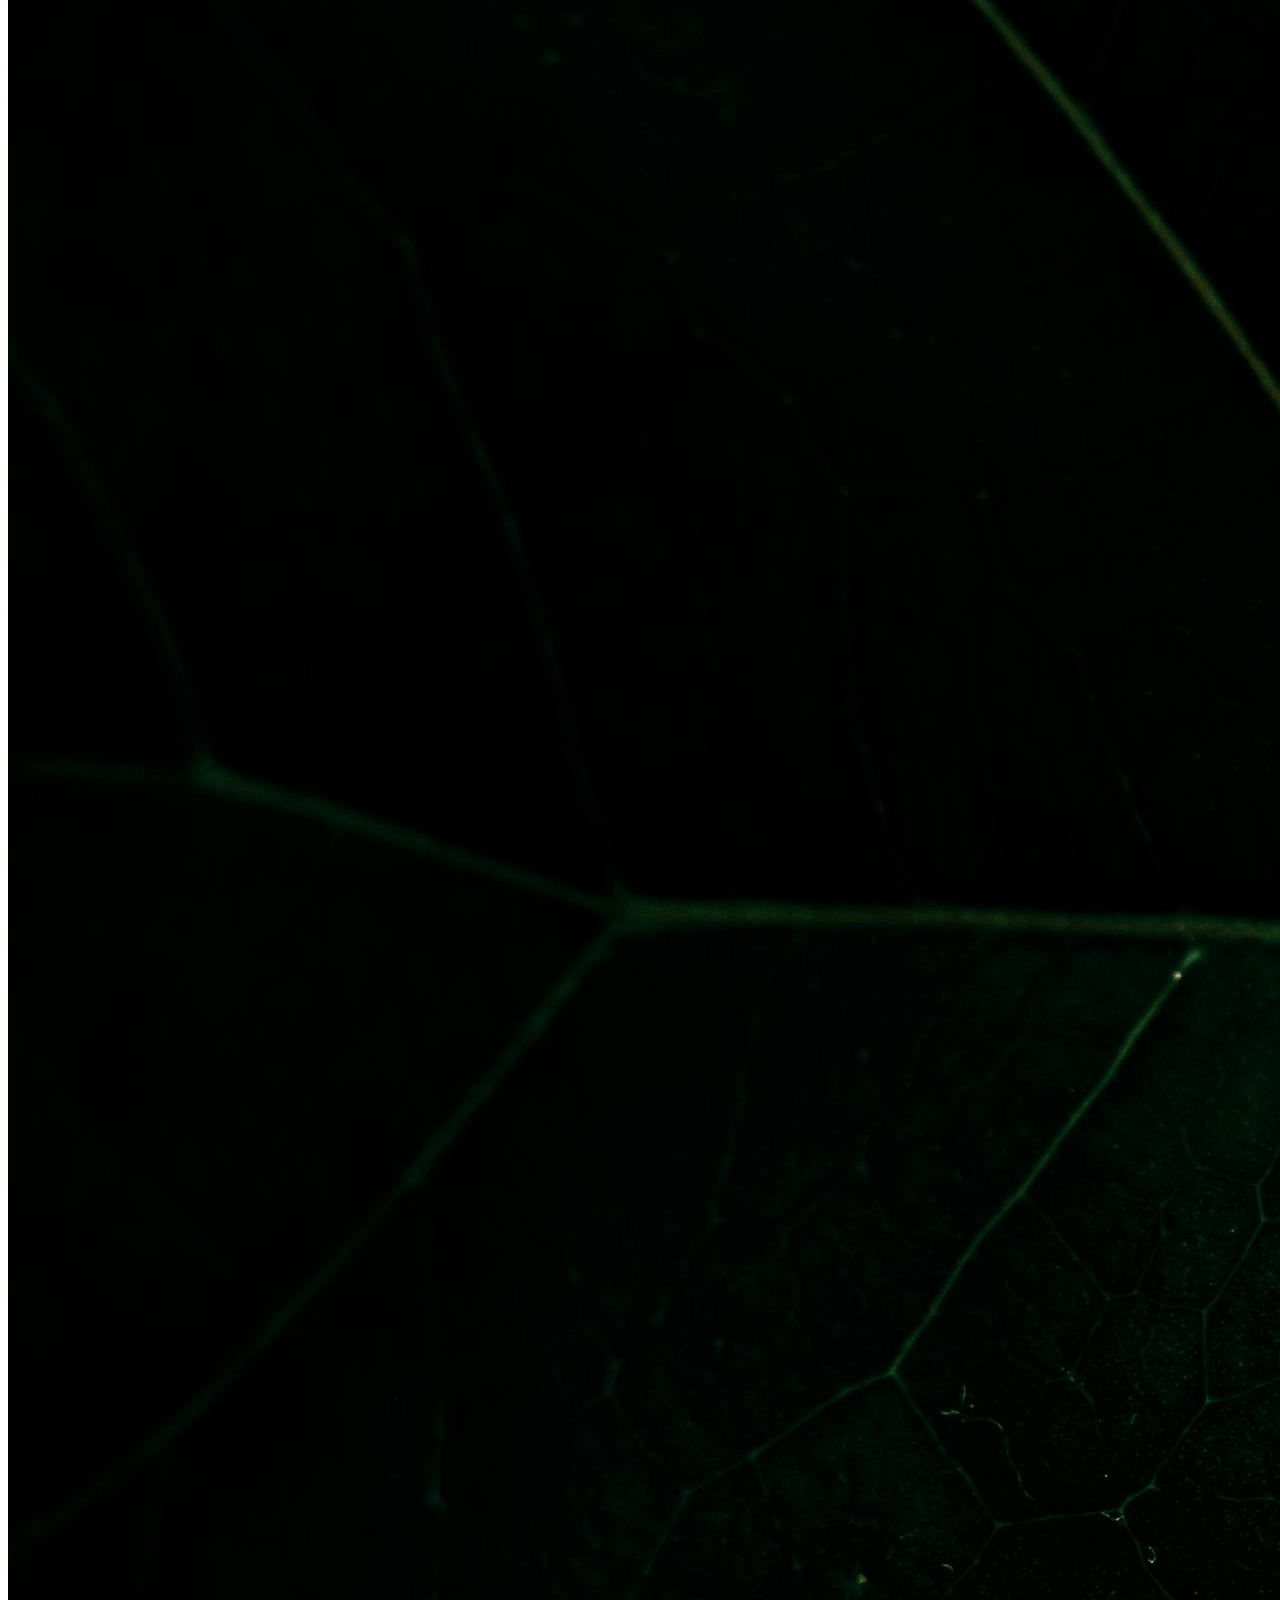
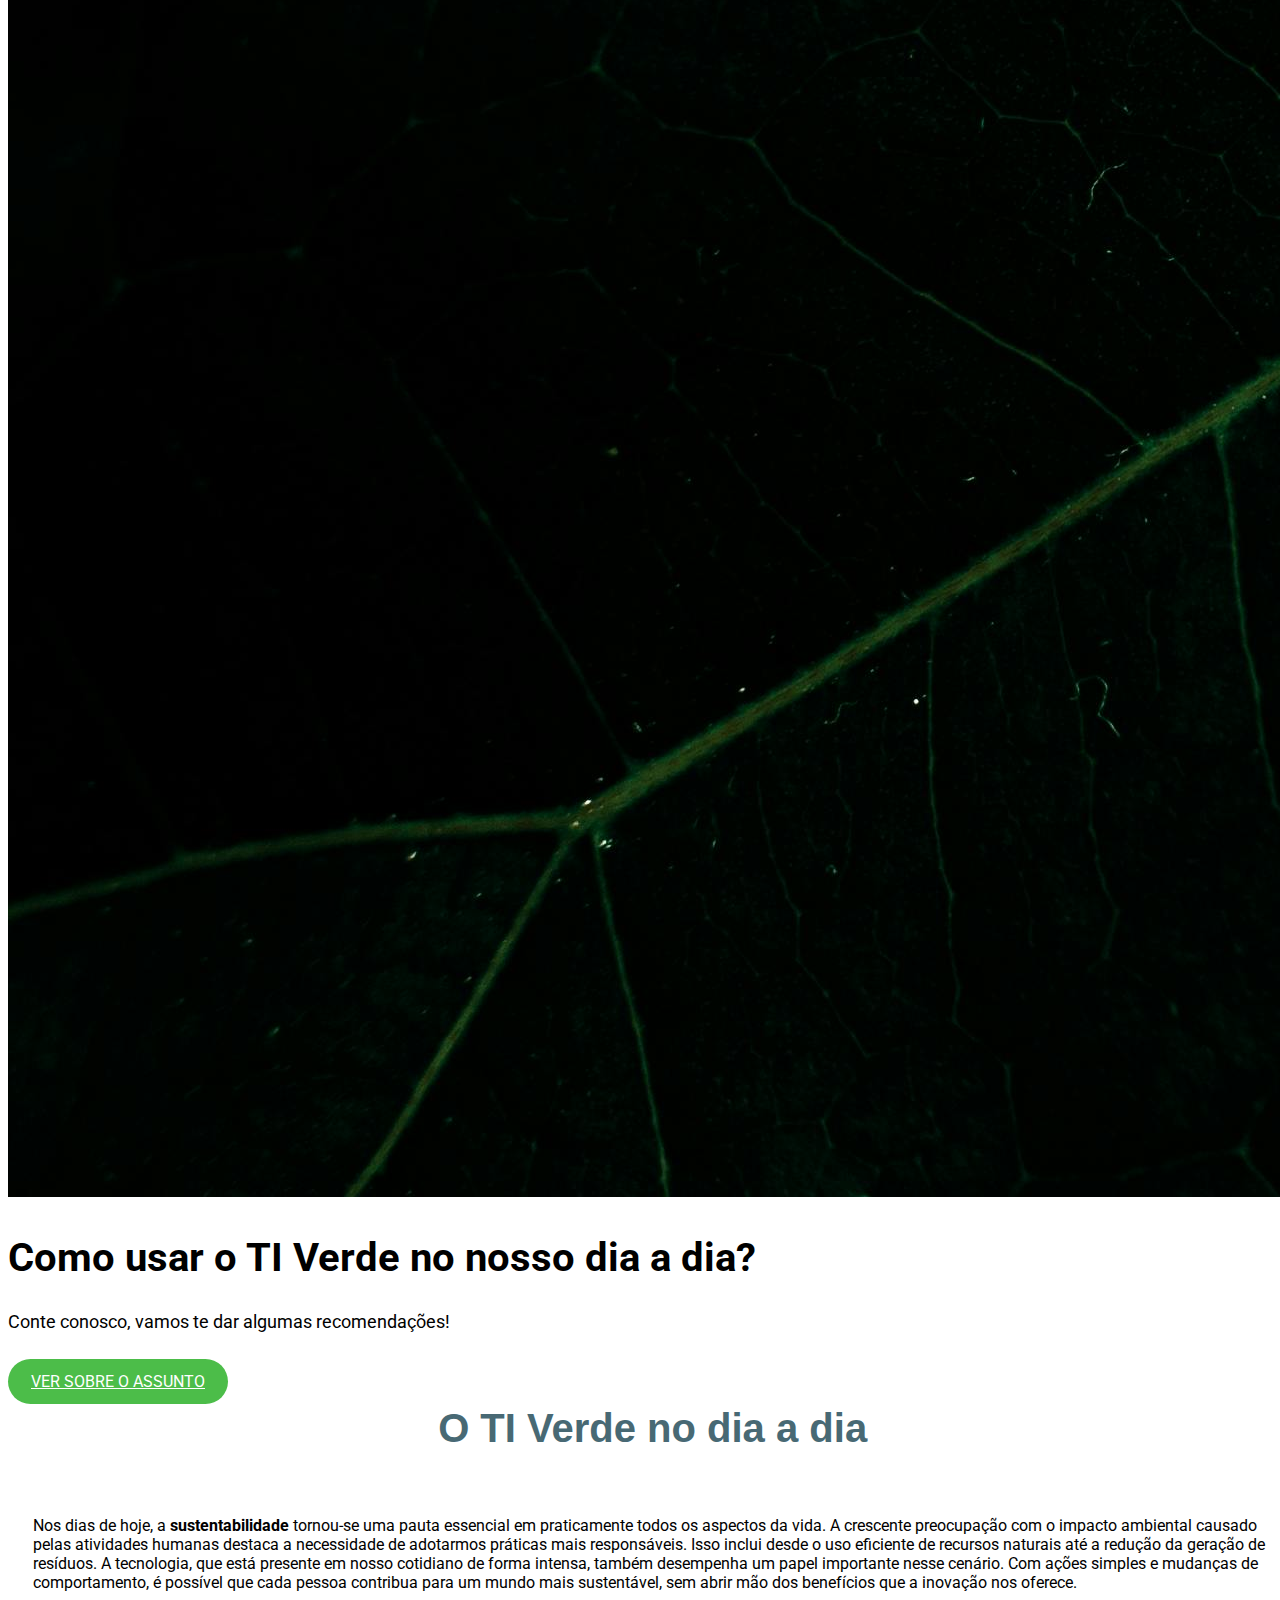
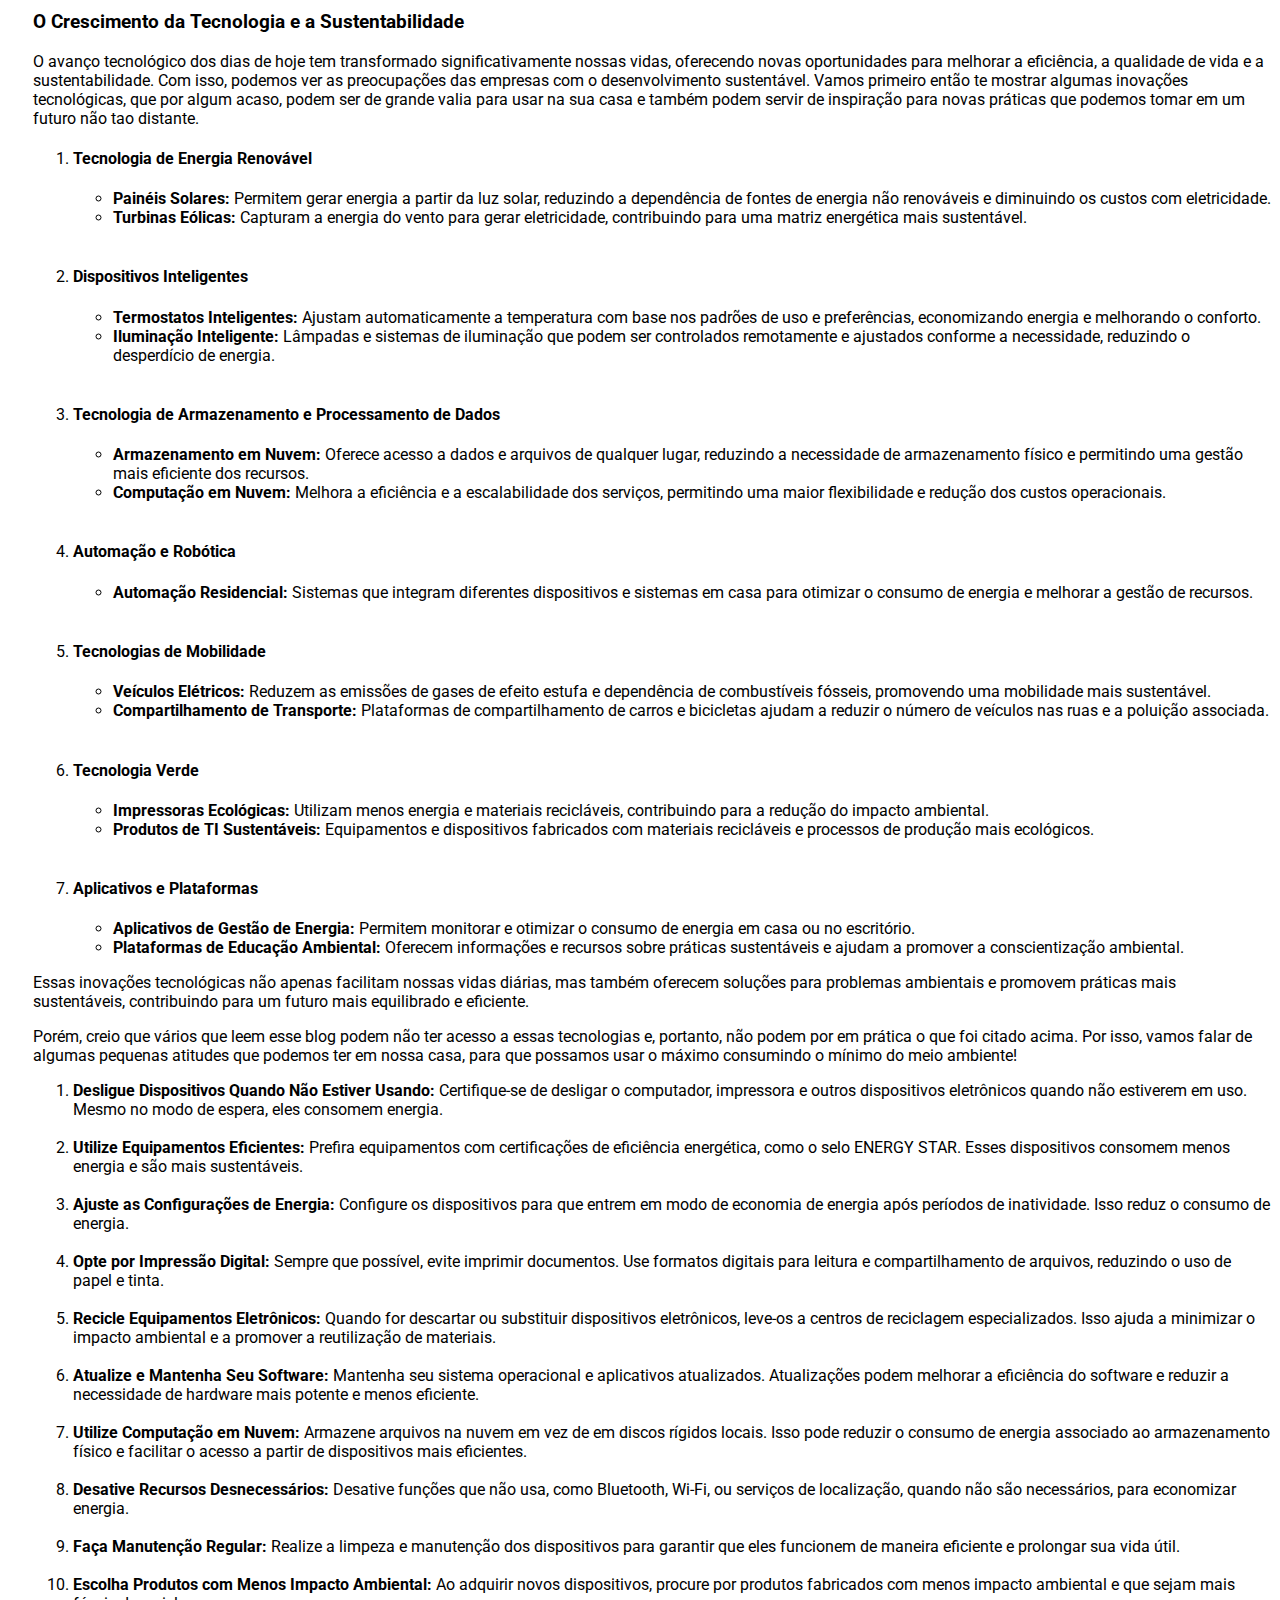
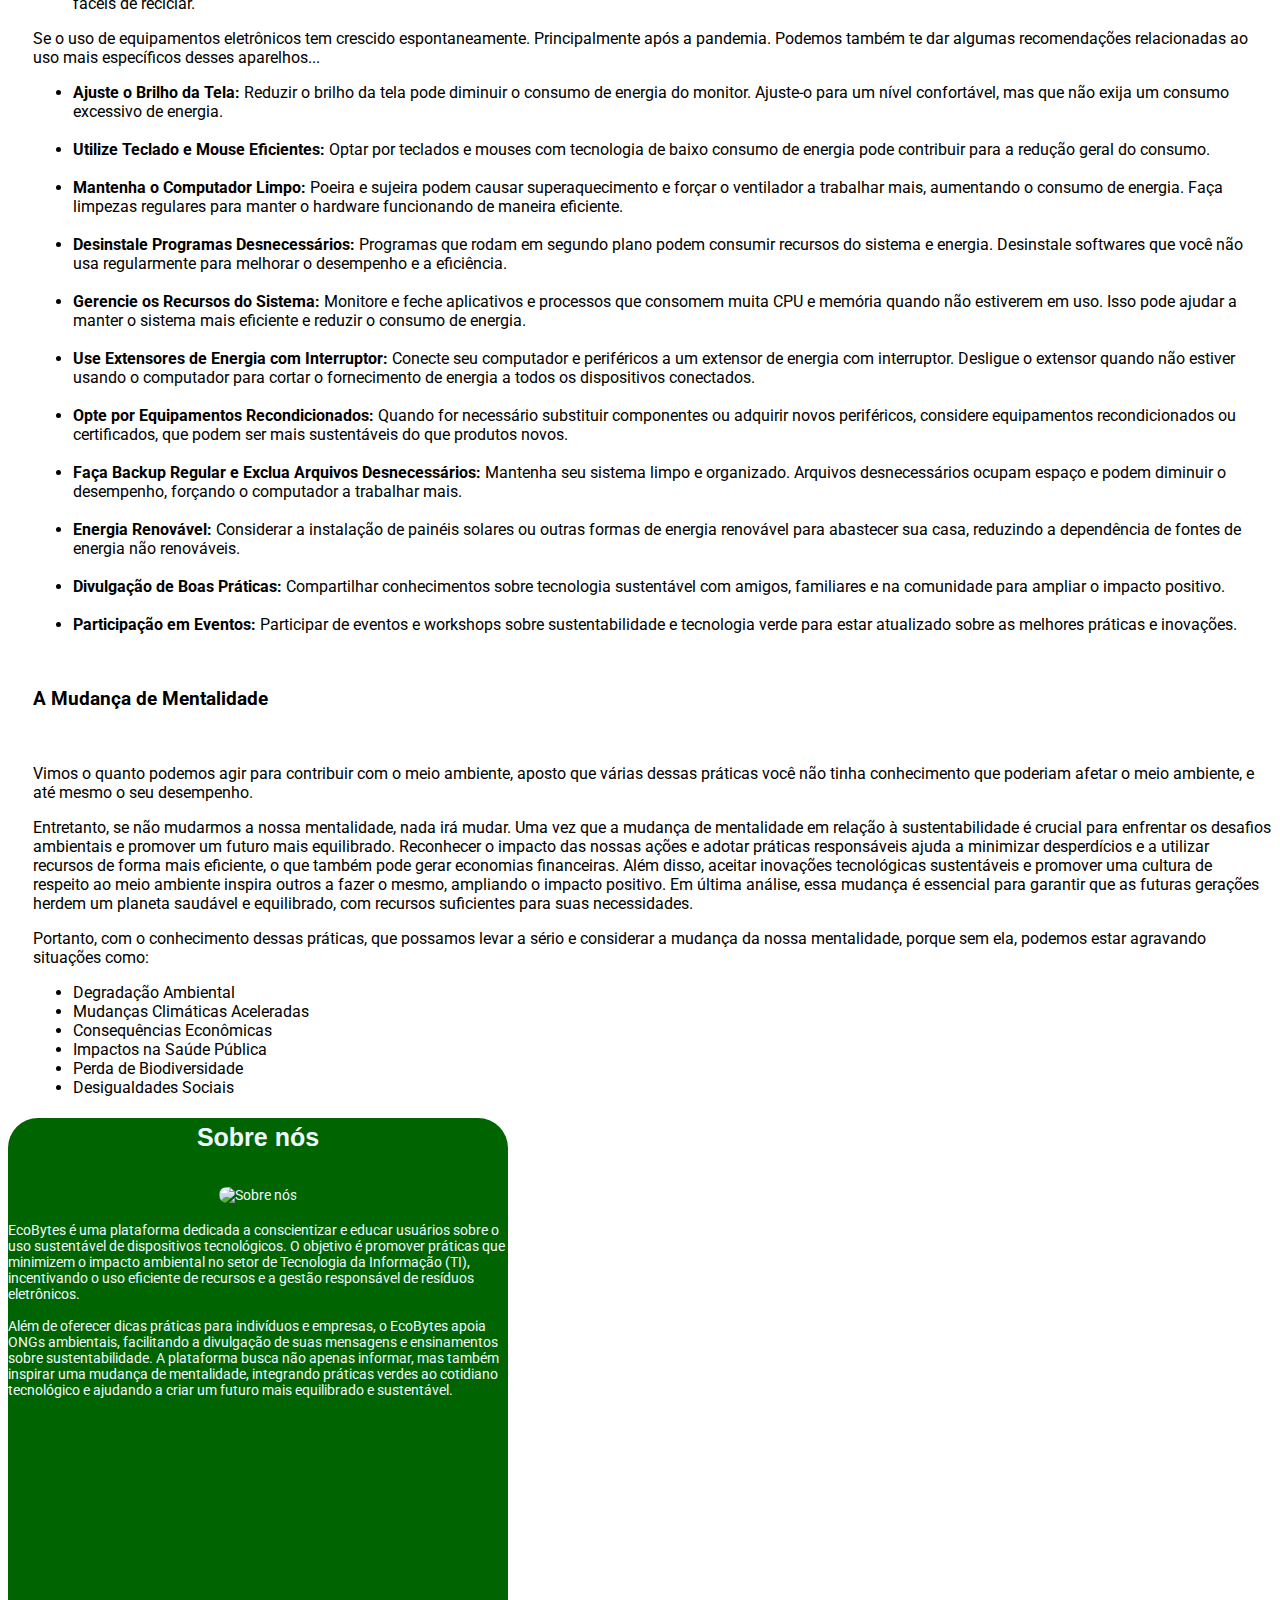
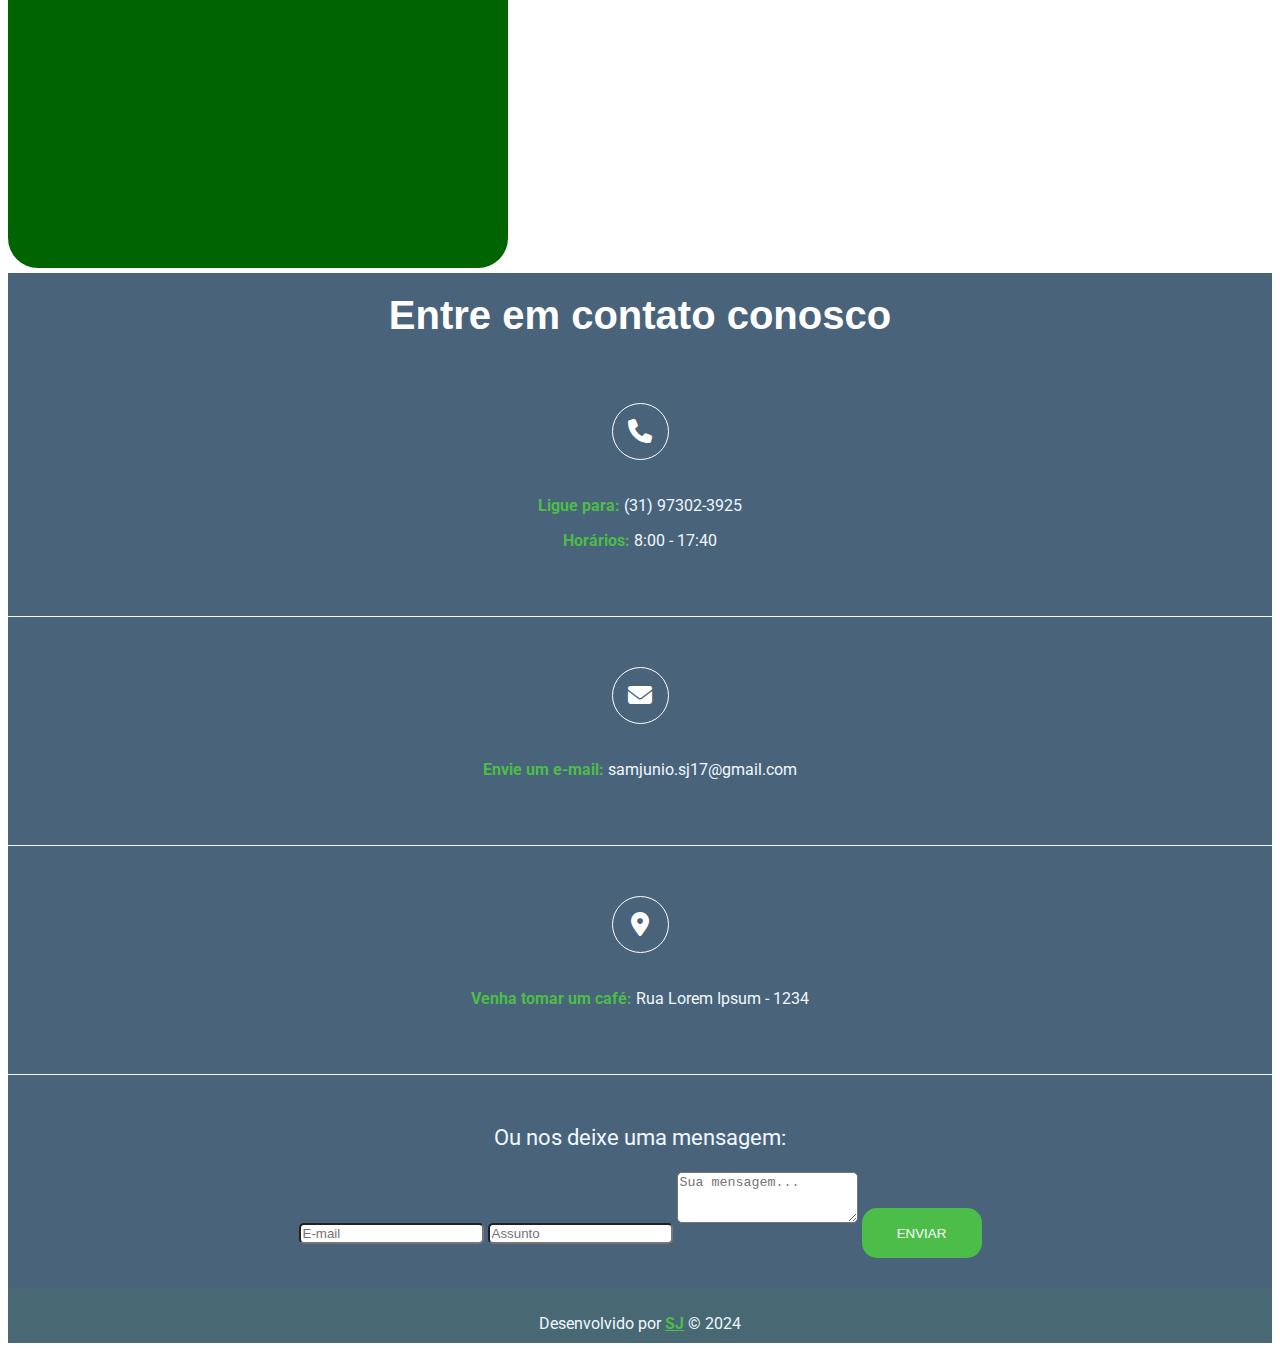
==== commit 921d4b00: "DIA 12 - Mais alguns ajustes de imagem de responsividade / teste para finalização" ====
--- a/index_cpf.html
+++ b/index_cpf.html
@@ -47,7 +47,7 @@
         </ol>
         <div class="carousel-inner">
           <div class="carousel-item active">
-            <img src="assets\banner11.jpg" class="d-block w-100" alt="TI-verde-sustentabilidade">
+            <img src="assets\cpf01.jpg" class="d-block w-100" alt="TI-verde-sustentabilidade">
             <div class="carousel-caption d-md-block">
               <h2>O que é o TI-Verde?</h2>
               <p>É possível associar o TI com a sustentabilidade... Vamos te mostrar!</p>
@@ -55,7 +55,7 @@
             </div>
           </div>
           <div class="carousel-item">
-            <img src="assets\banner4.jpg" class="d-block w-100" alt="Lucratividade no TI-Verde">
+            <img src="assets\banner5.jpg" class="d-block w-100" alt="Lucratividade no TI-Verde">
             <div class="carousel-caption d-md-block">
               <h2>Consigo aplicar o TI Verde na minha empresa?</h2>
               <p>Nossa equipe está pronta para te ajudar!</p>
@@ -63,7 +63,7 @@
             </div>
           </div>
           <div class="carousel-item">
-            <img src="assets\banner10.jpg" class="d-block w-100" alt="Sustentabilidade">
+            <img src="assets\cpf03.jpg" class="d-block w-100" alt="Sustentabilidade">
             <div class="carousel-caption d-md-block">
               <h2>Como usar o TI Verde no nosso dia a dia?</h2>
               <p>Conte conosco, vamos te dar algumas recomendações!</p>
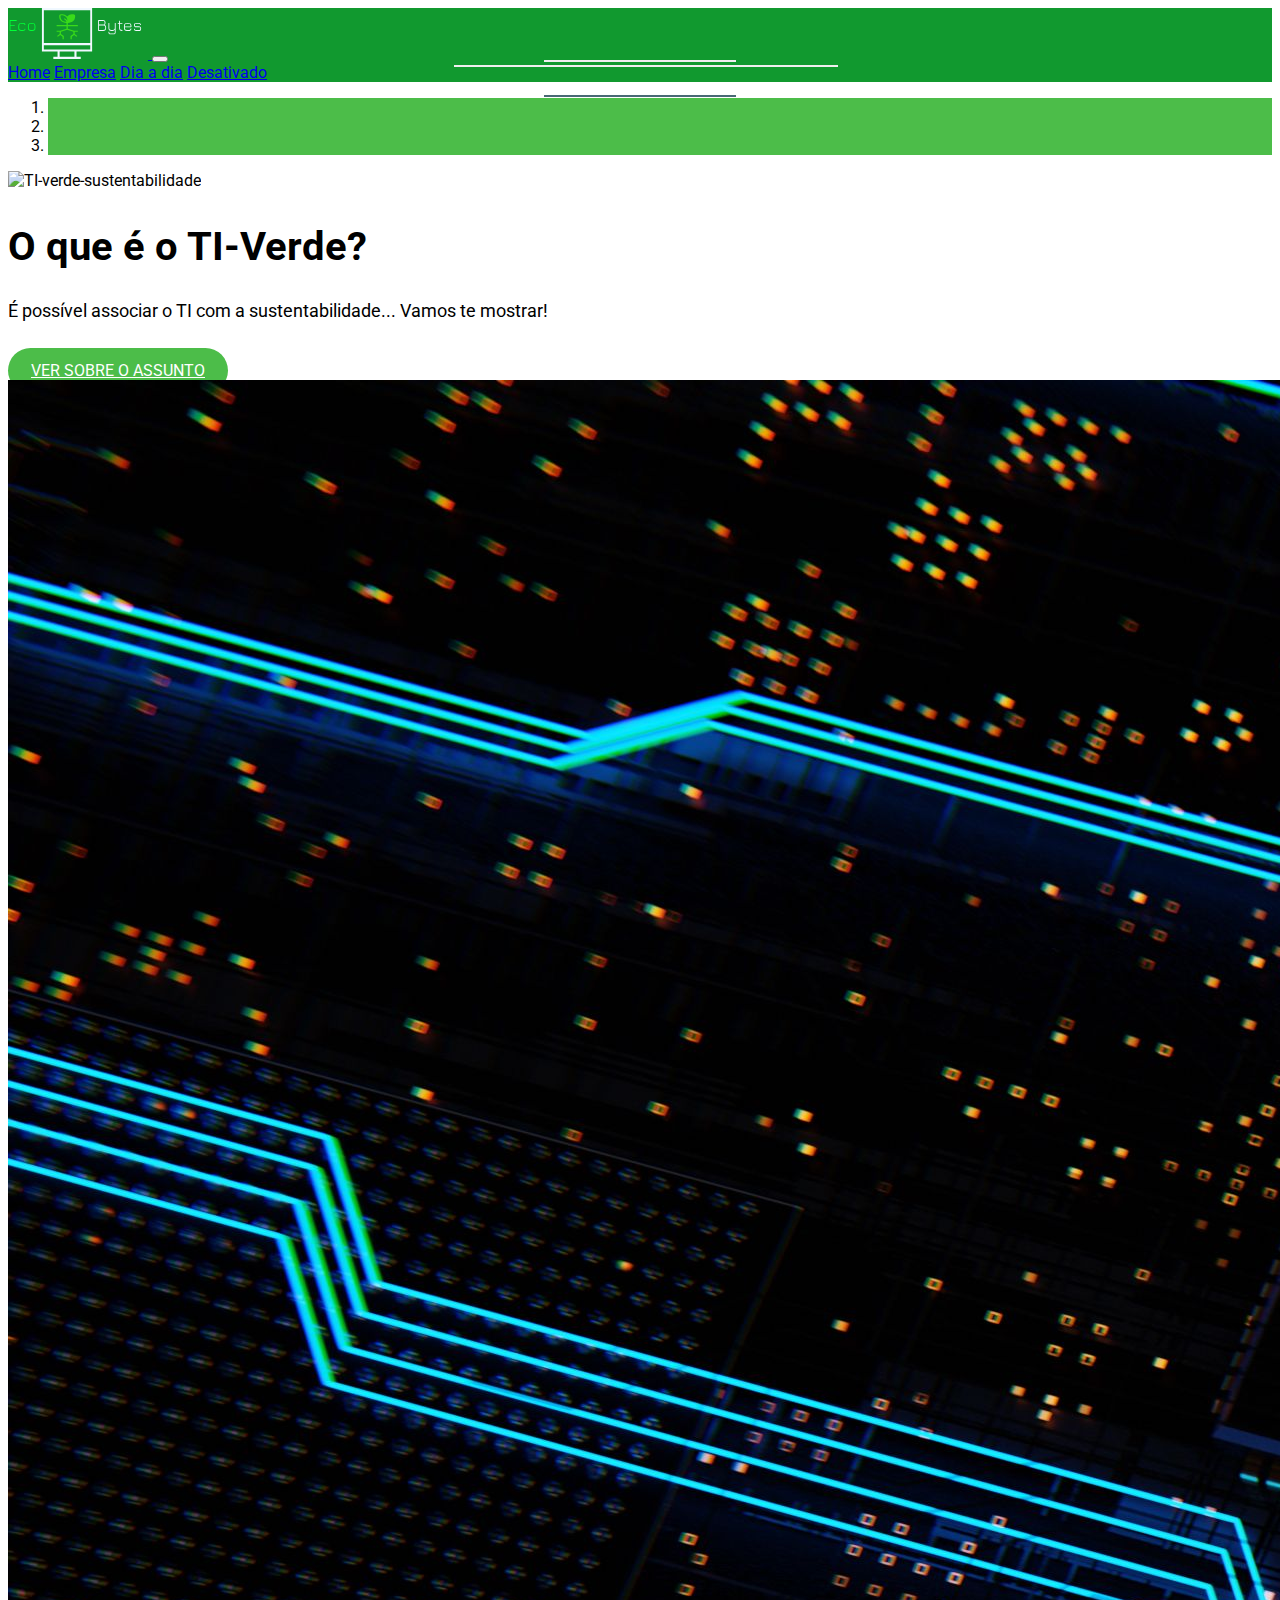
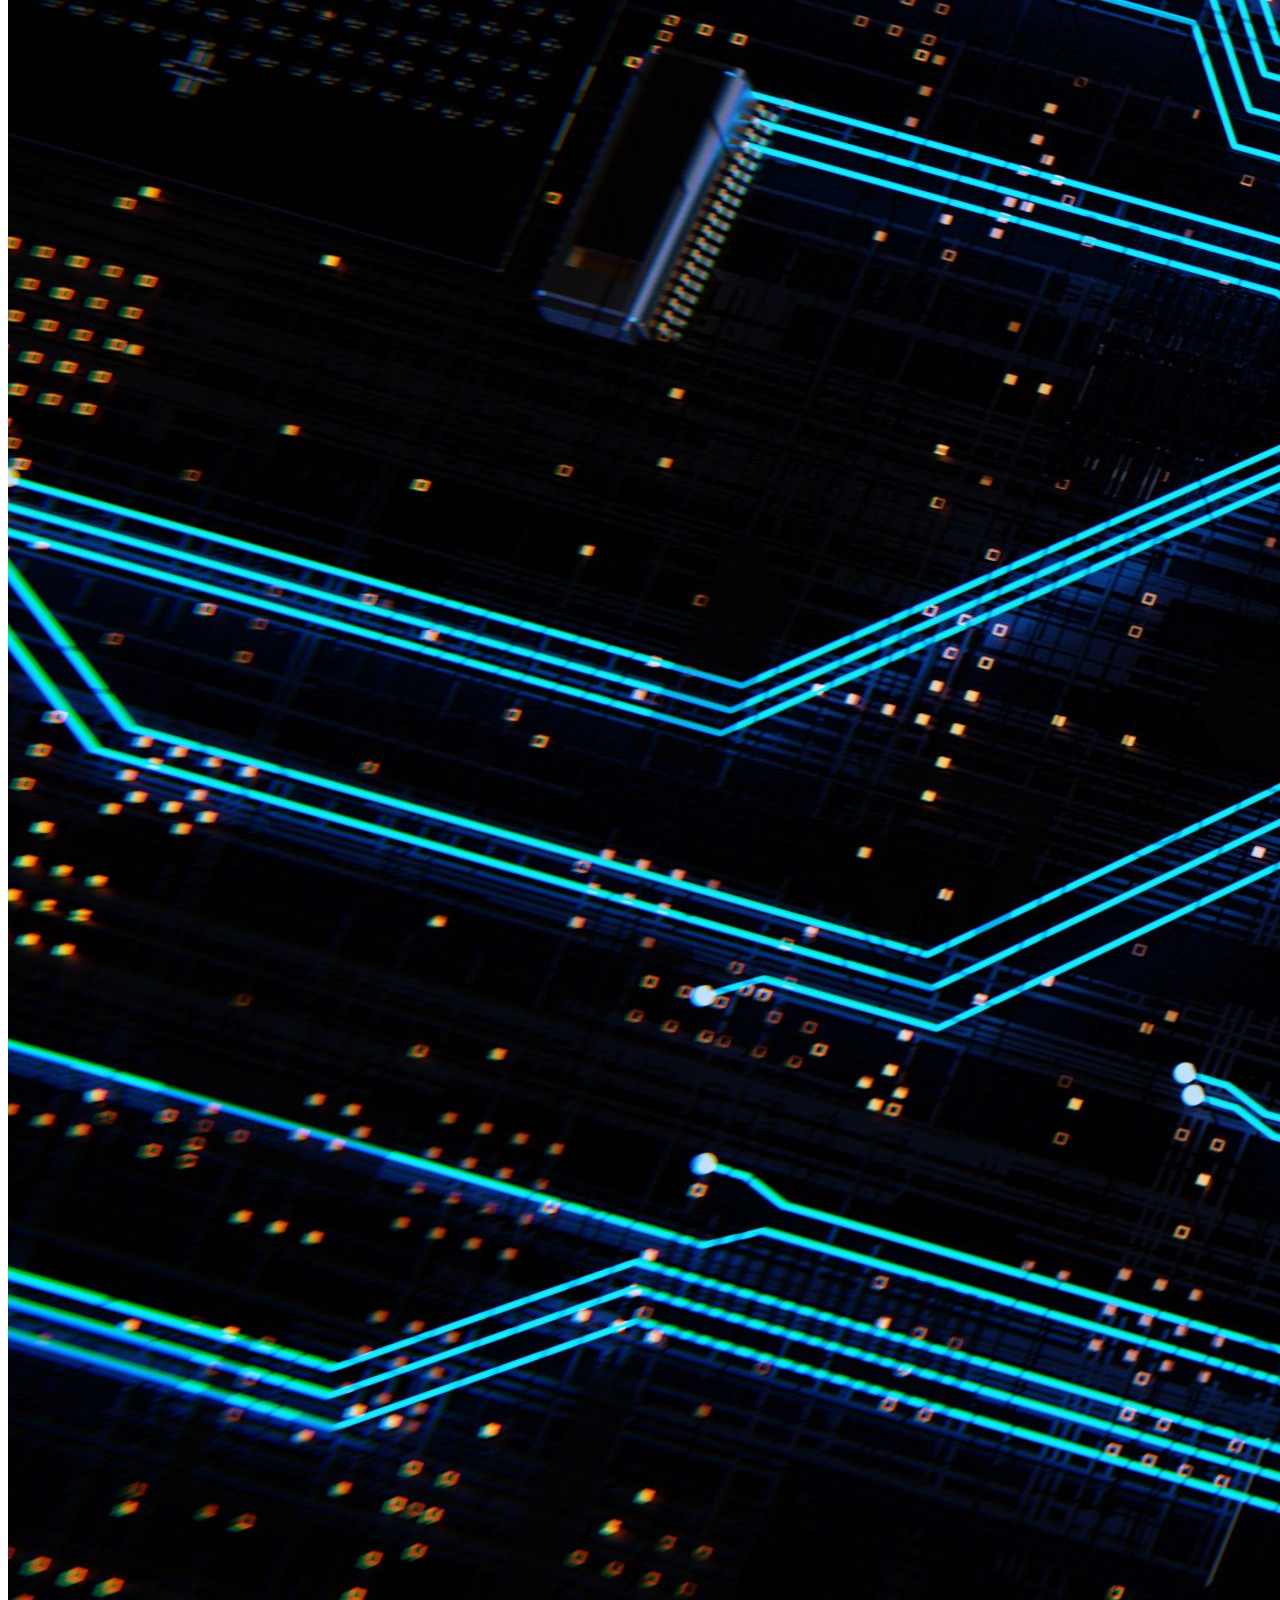
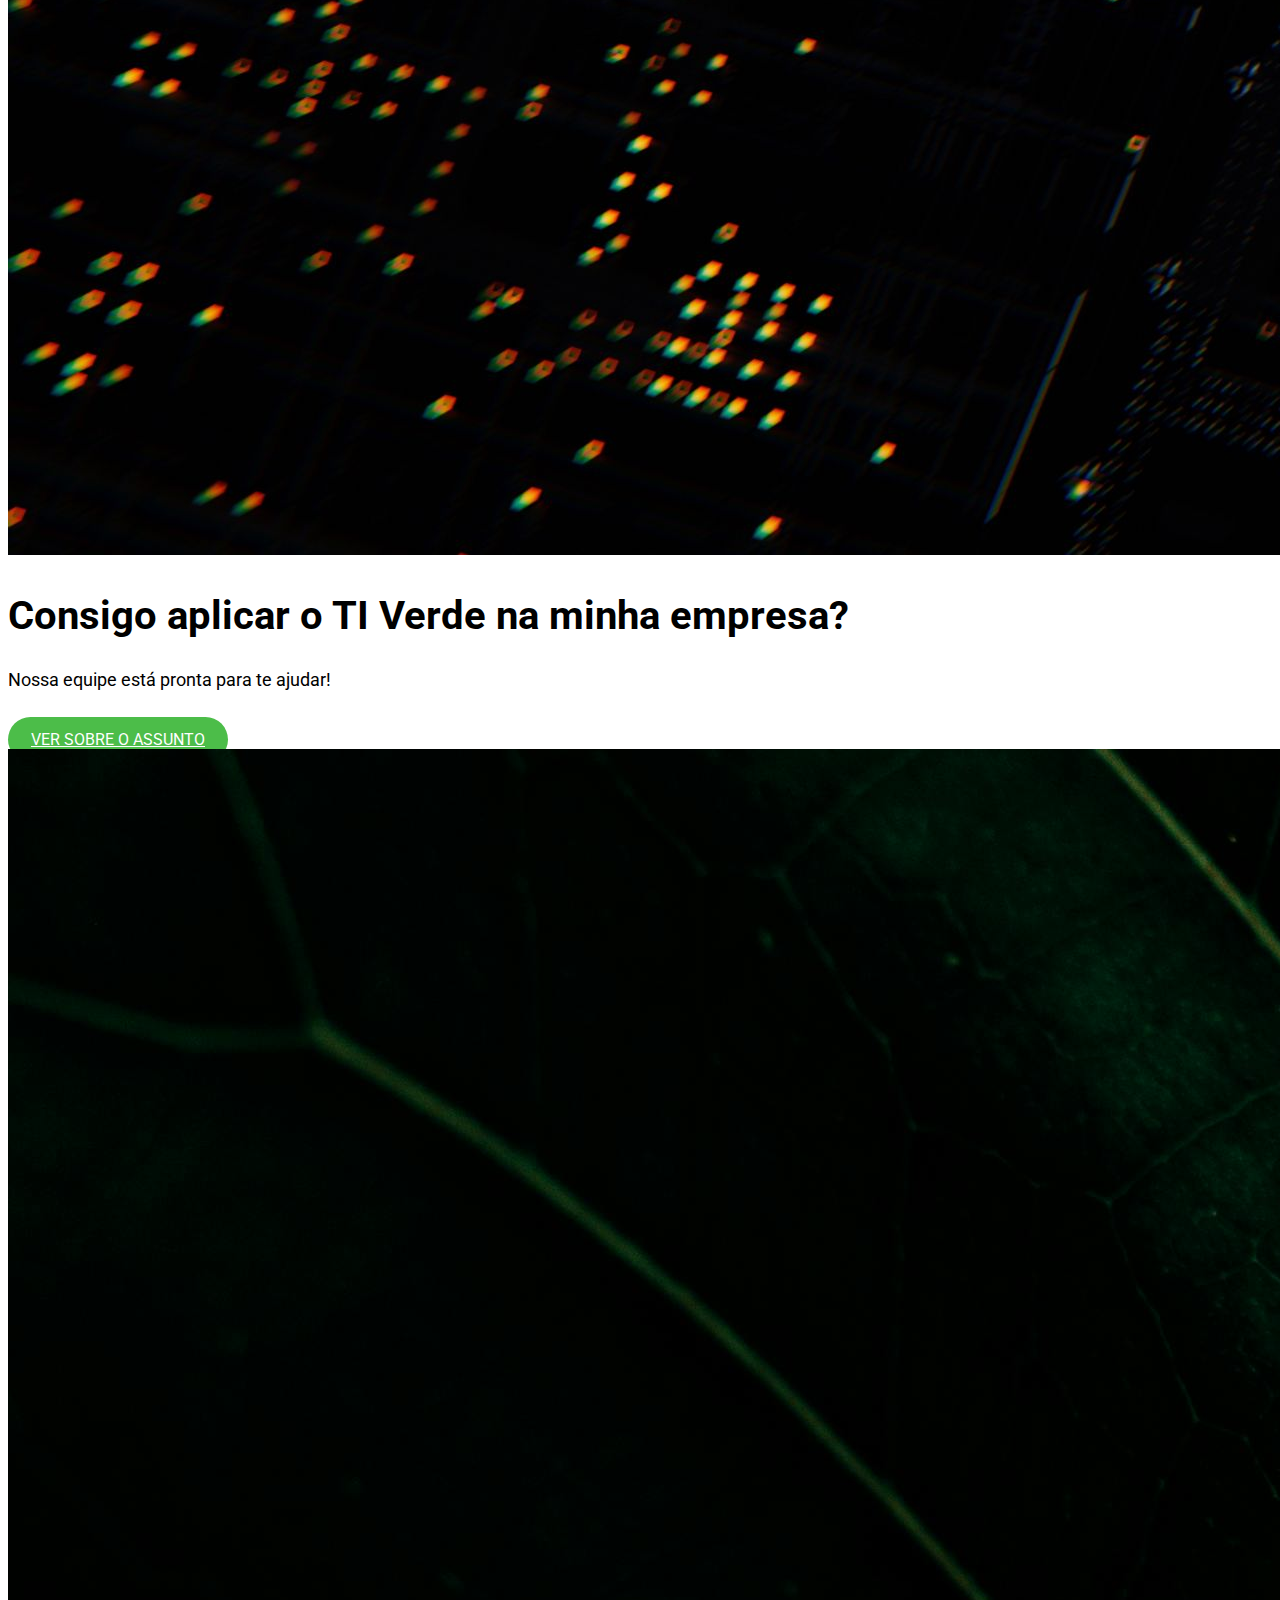
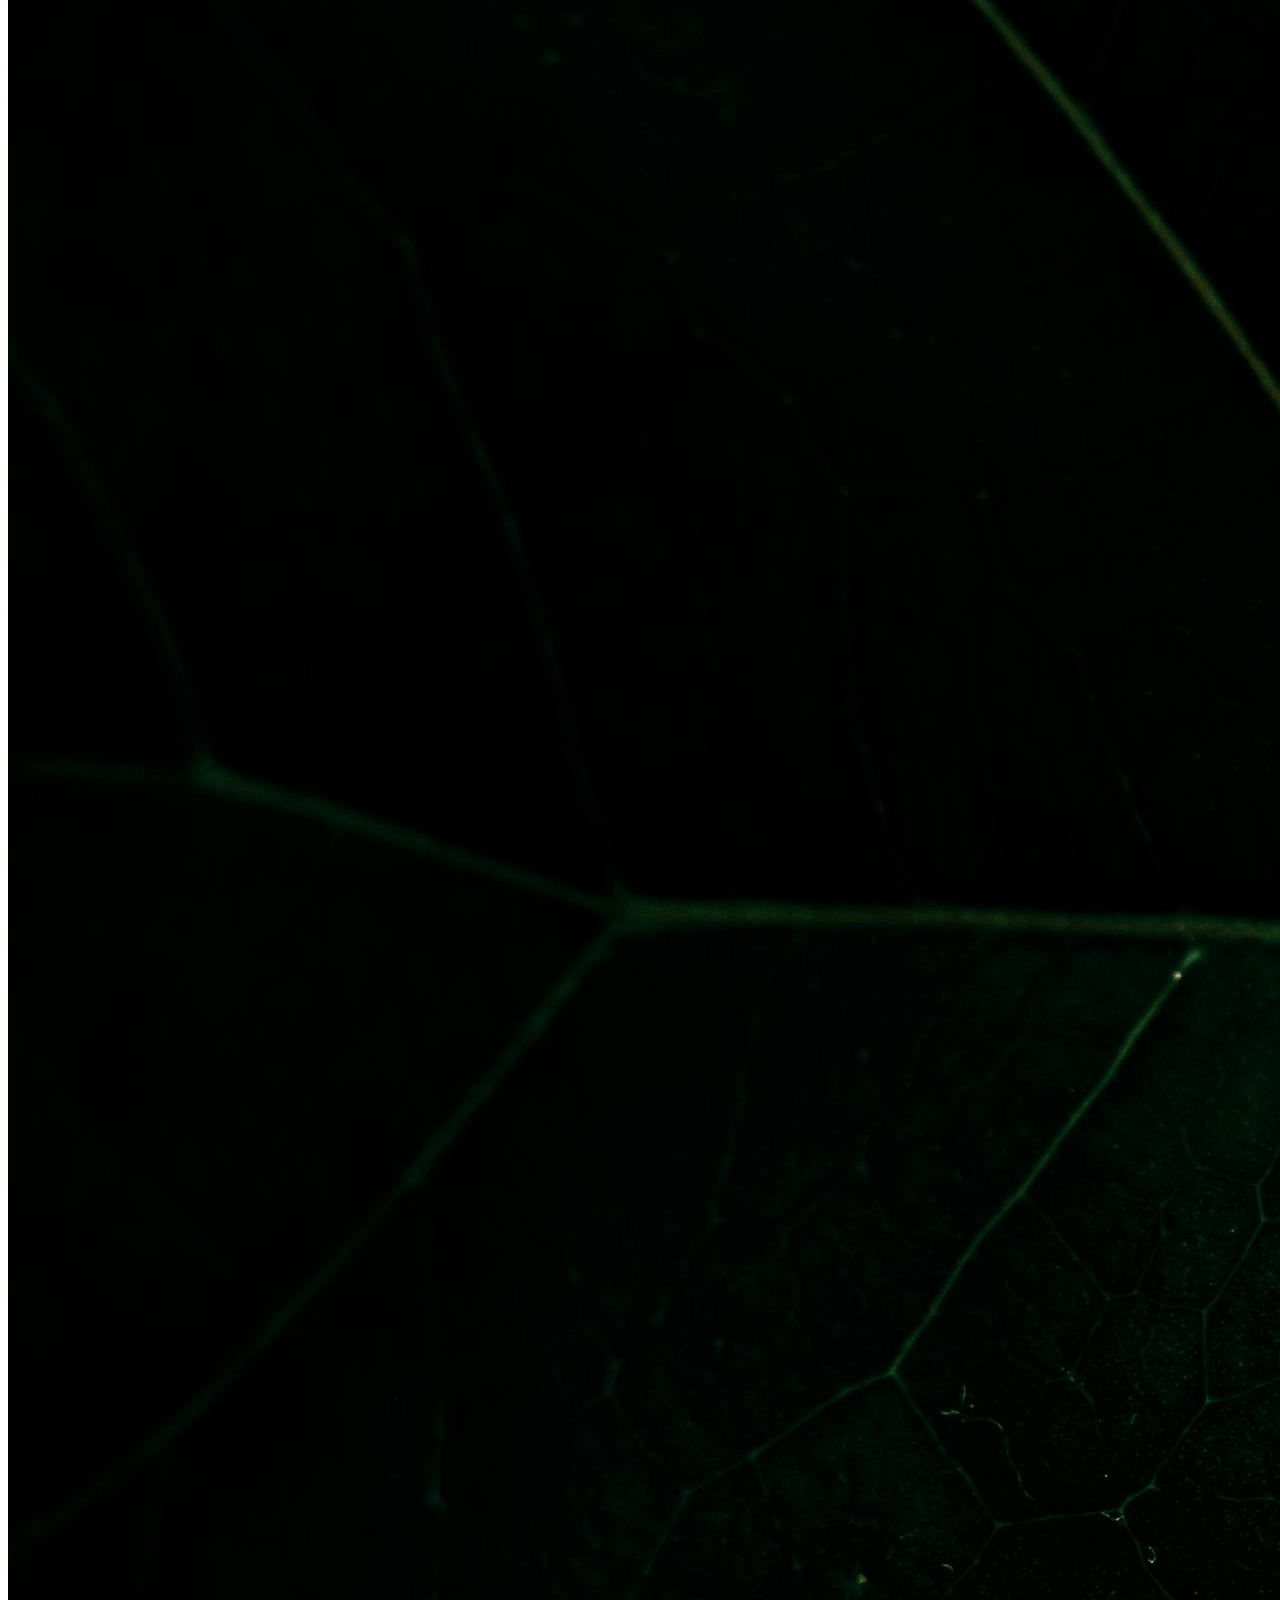
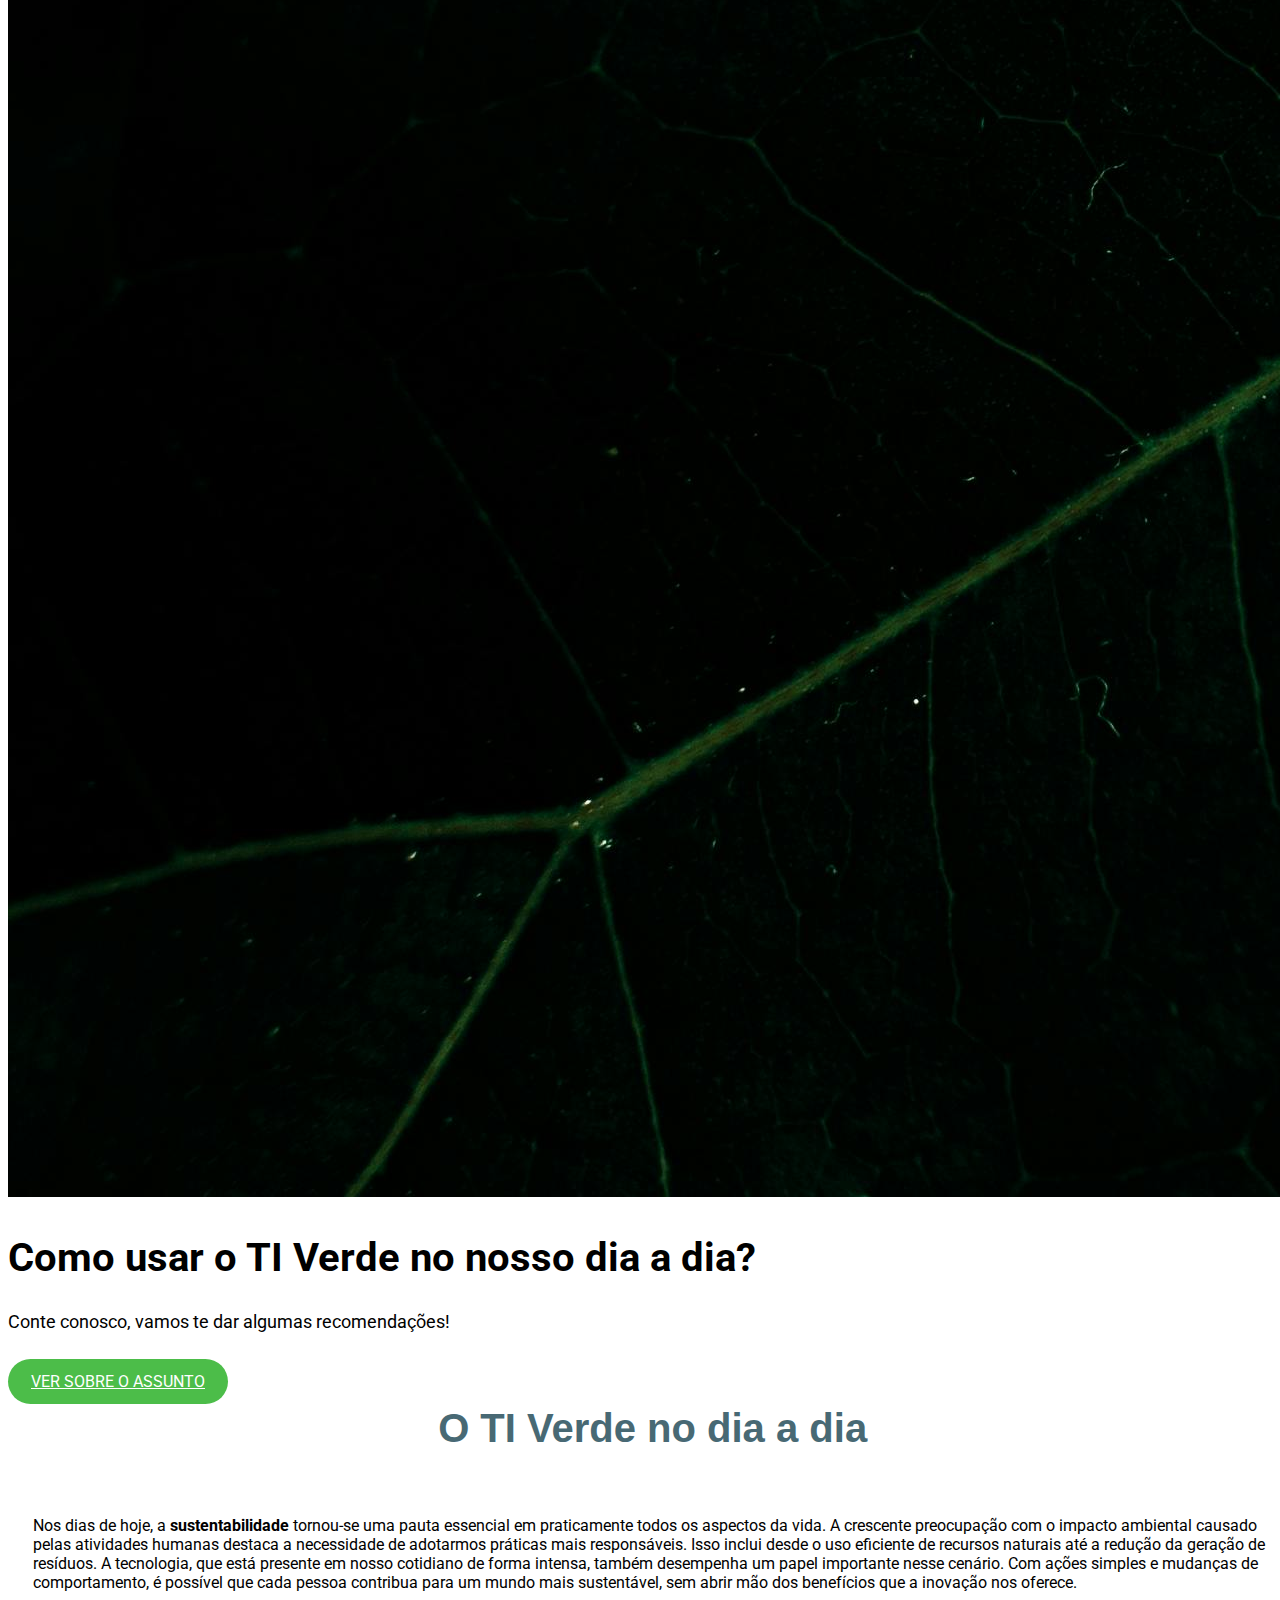
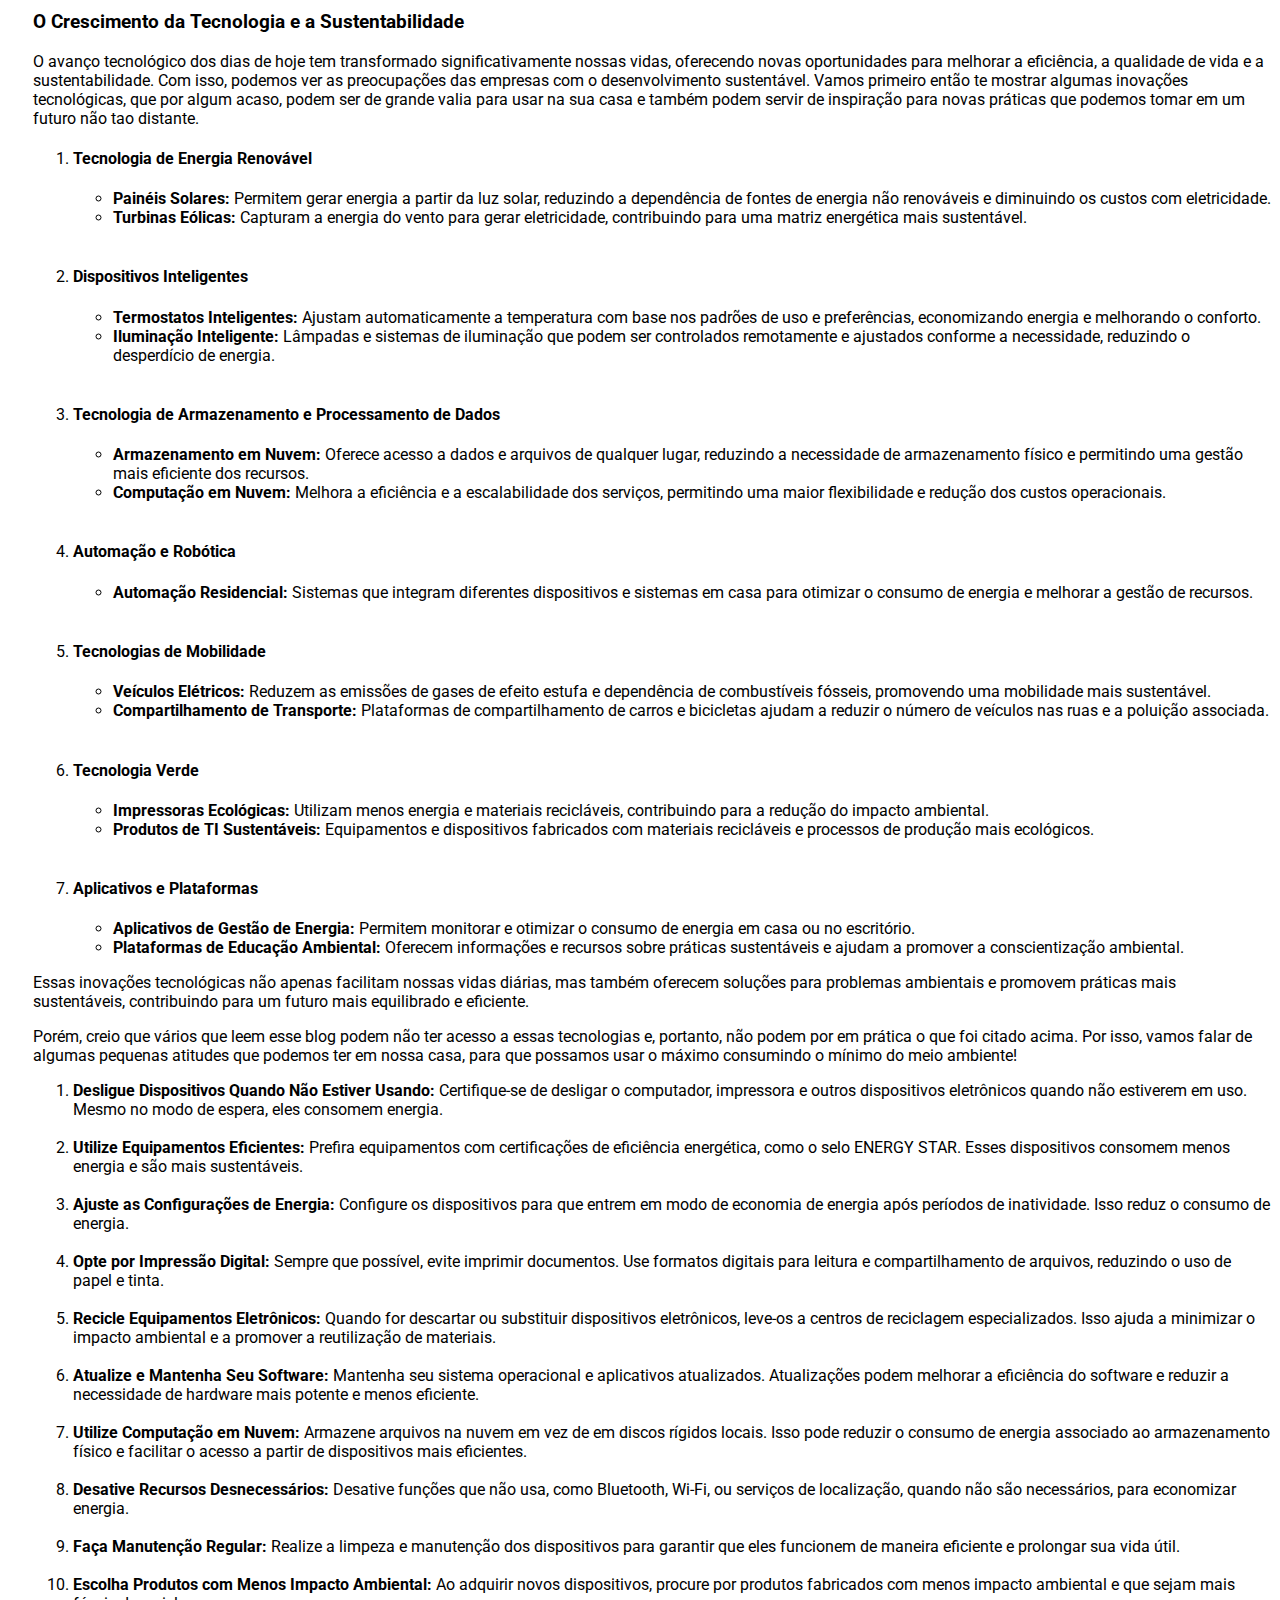
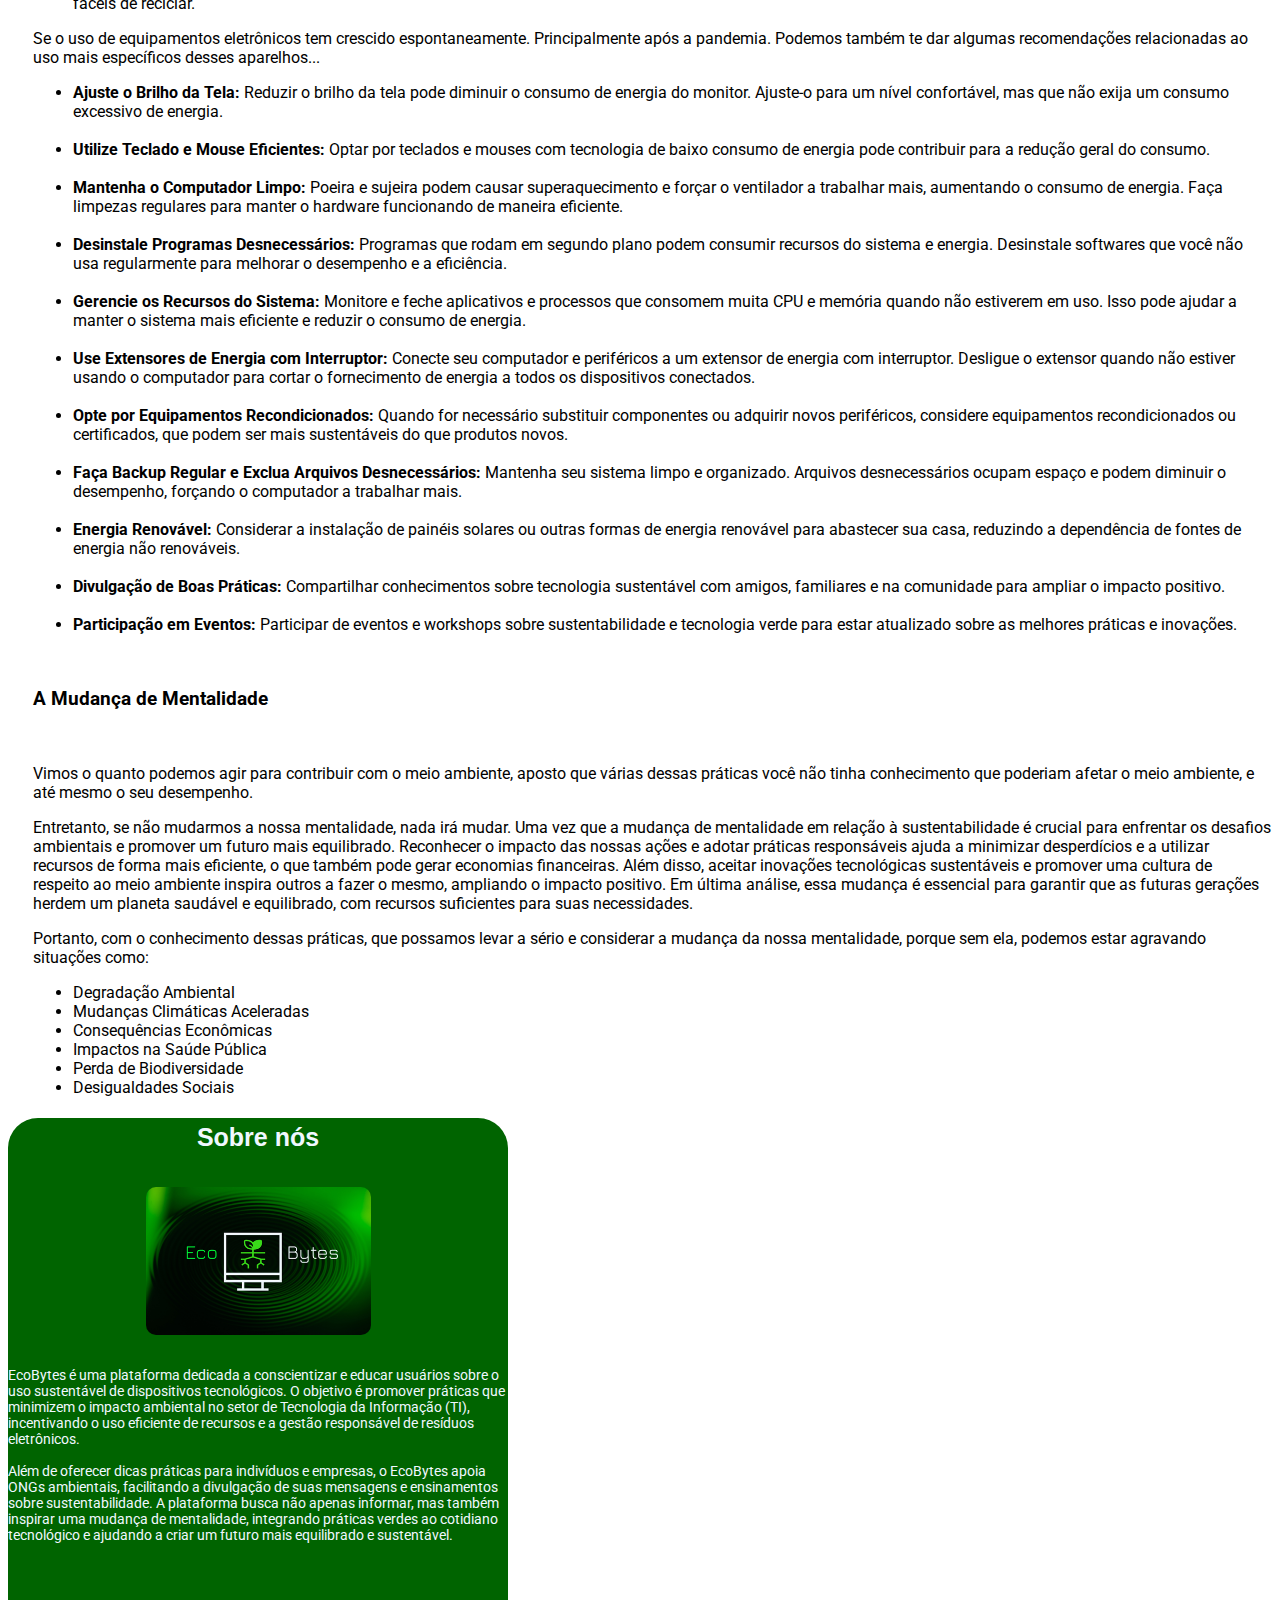
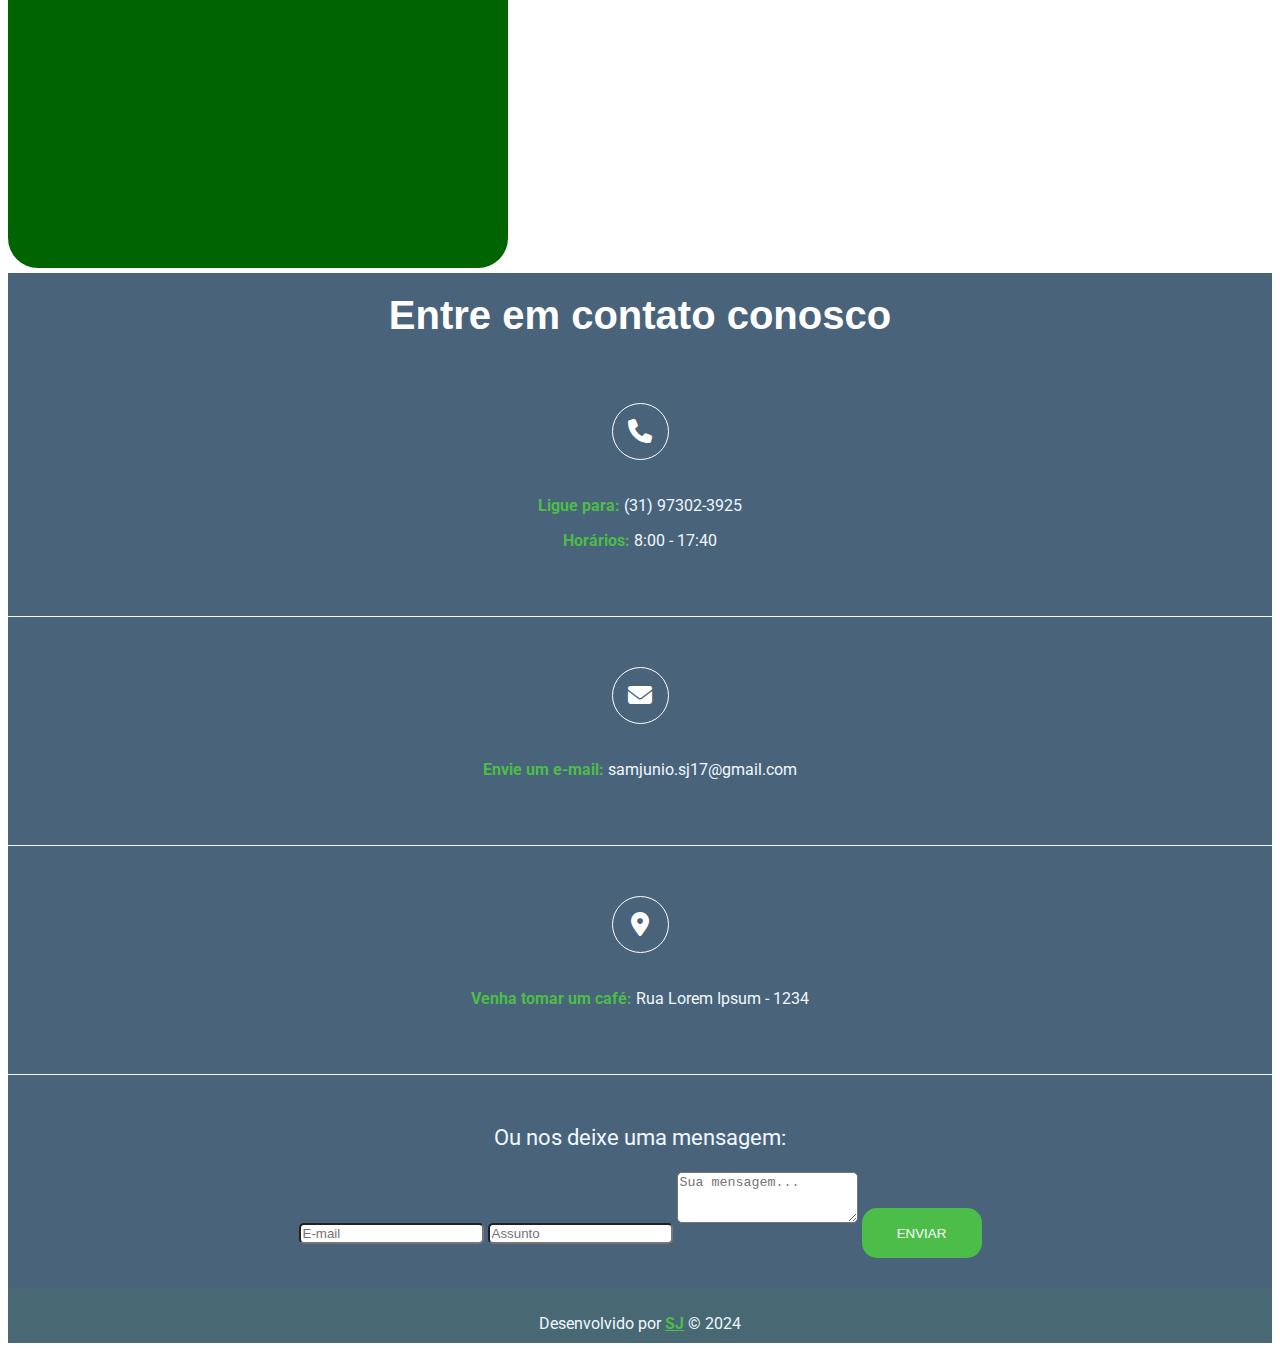
==== commit 1cb6ccf1: "DIA 13 - Ajustes de responsividade" ====
--- a/index_cpf.html
+++ b/index_cpf.html
@@ -275,7 +275,7 @@
         <div>
             <h2 class="aside-title">Sobre nós</h2>
             <div class="lead" id="p_text">
-              <img src="assets/aboutus.png" alt="Sobre nós" class="aboutus" id="aboutus">
+              <img src="assets/aboutus_v3.png" alt="Sobre nós" class="aboutus" id="aboutus">
                 <p>
                   EcoBytes é uma plataforma dedicada a conscientizar e educar usuários sobre o uso sustentável de dispositivos tecnológicos. O objetivo é promover práticas que minimizem o impacto ambiental no setor de Tecnologia da Informação (TI), incentivando o uso eficiente de recursos e a gestão responsável de resíduos eletrônicos. <br><br>
 
@@ -292,7 +292,7 @@
           <div class="container">
             <div class="row">
               <div class="col-md-12">
-                <h3 class="main-title">Entre em contato conosco</h3>
+                <h3 class="main-title" id ="footer_title">Entre em contato conosco</h3>
               </div>
               <div class="col-md-4 contact-box">
                 <i class="fas fa-phone"></i>
